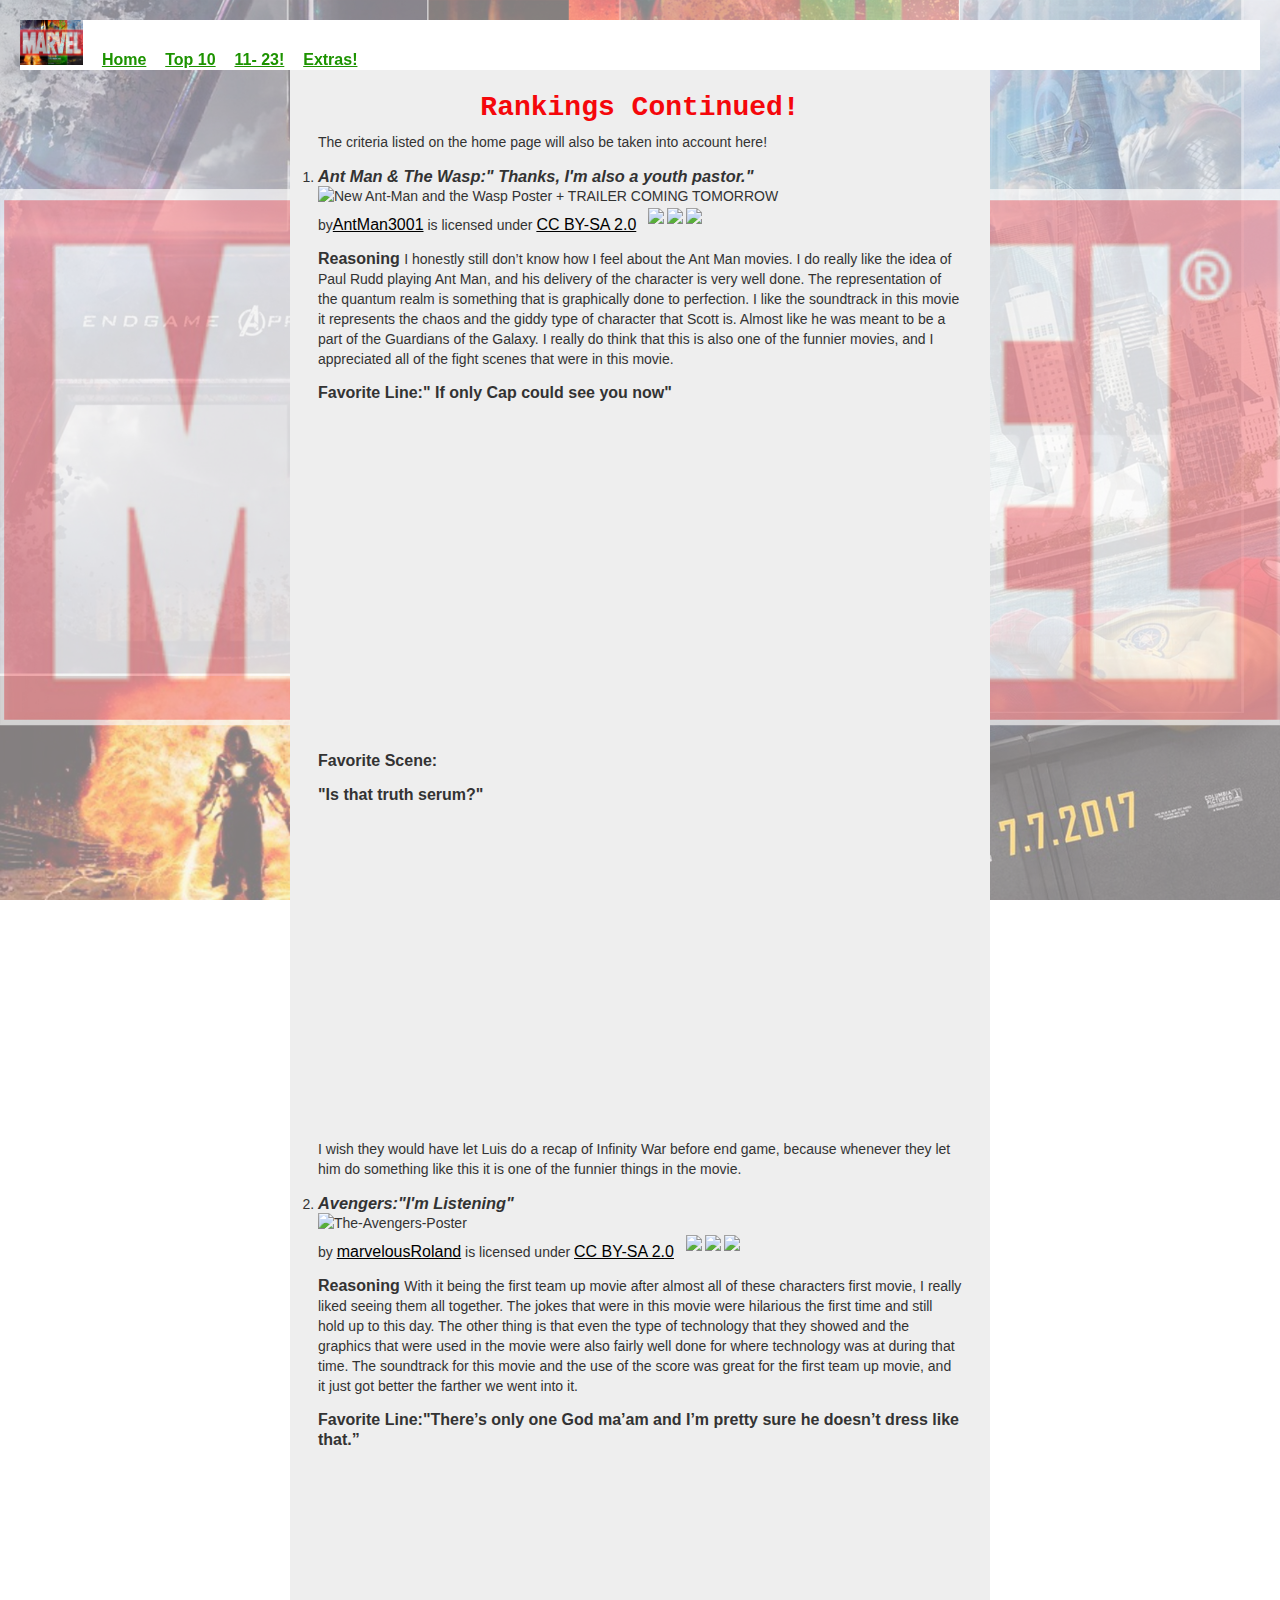
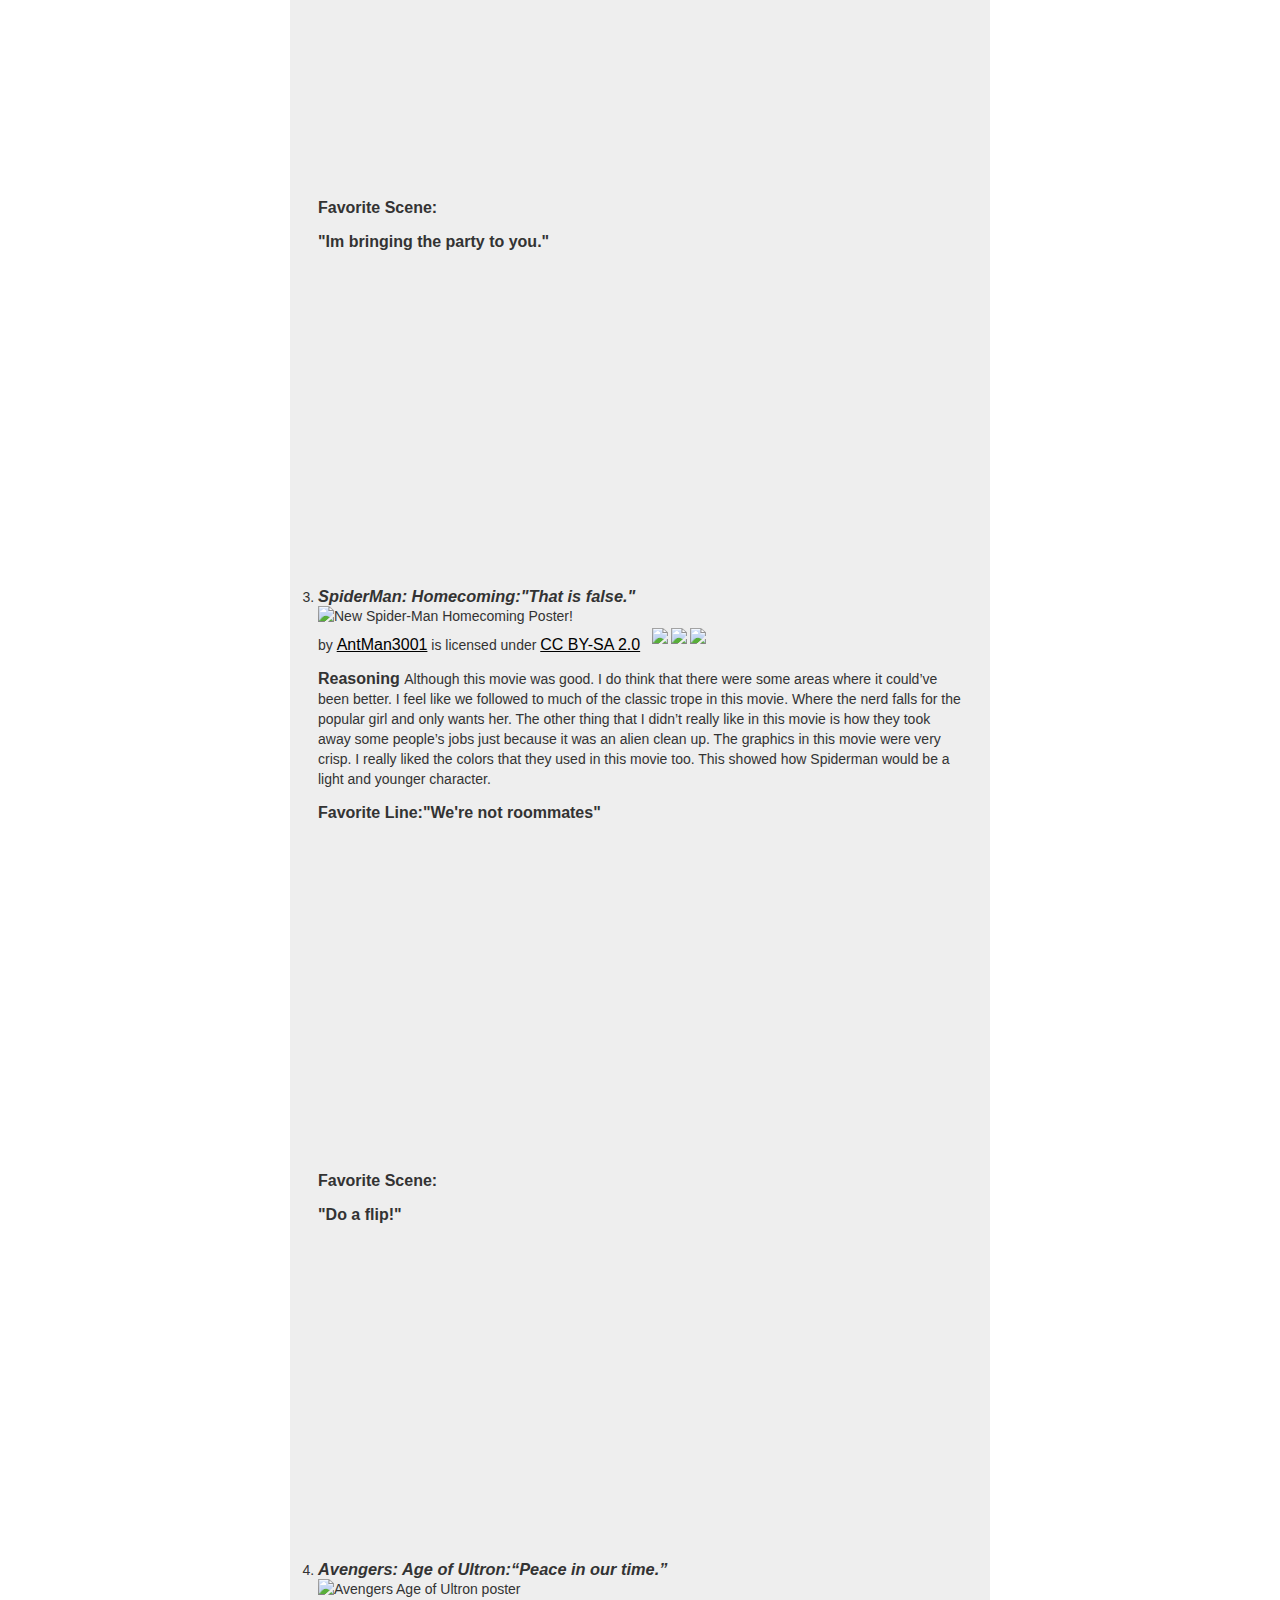
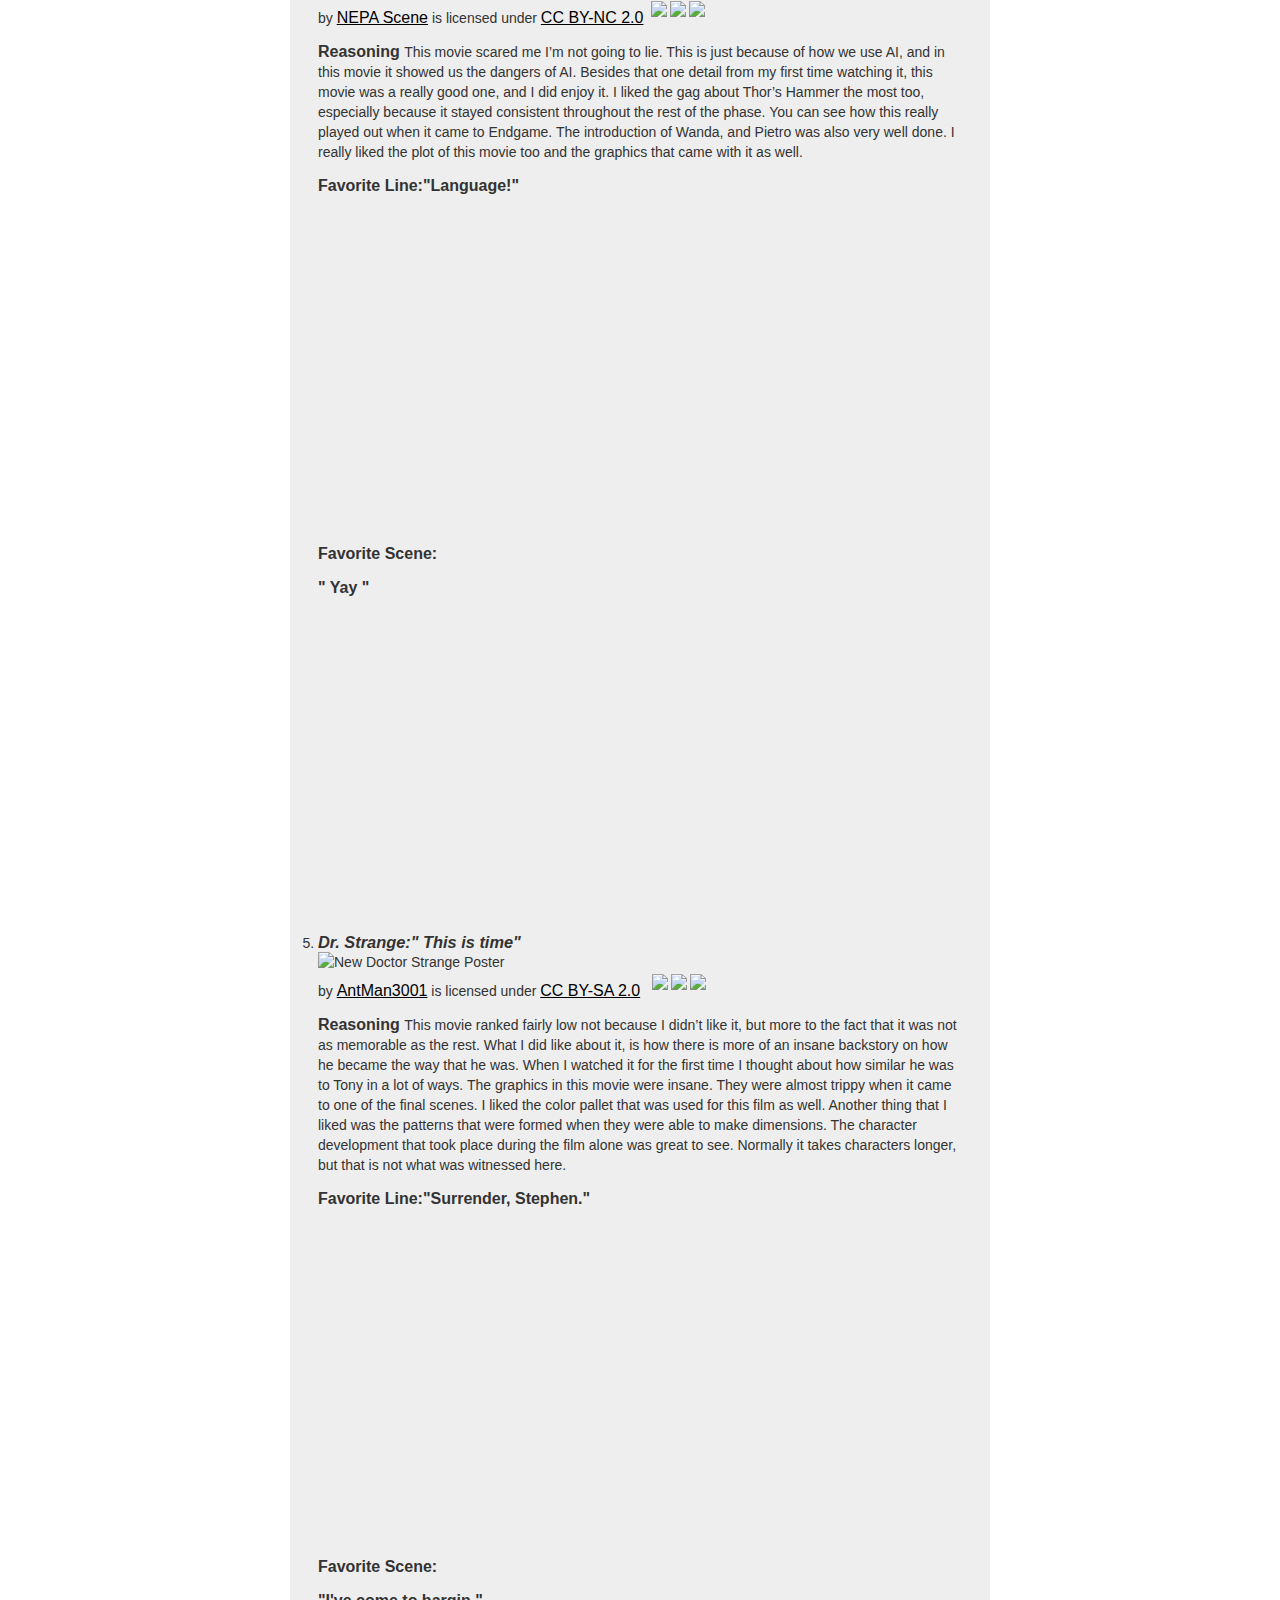
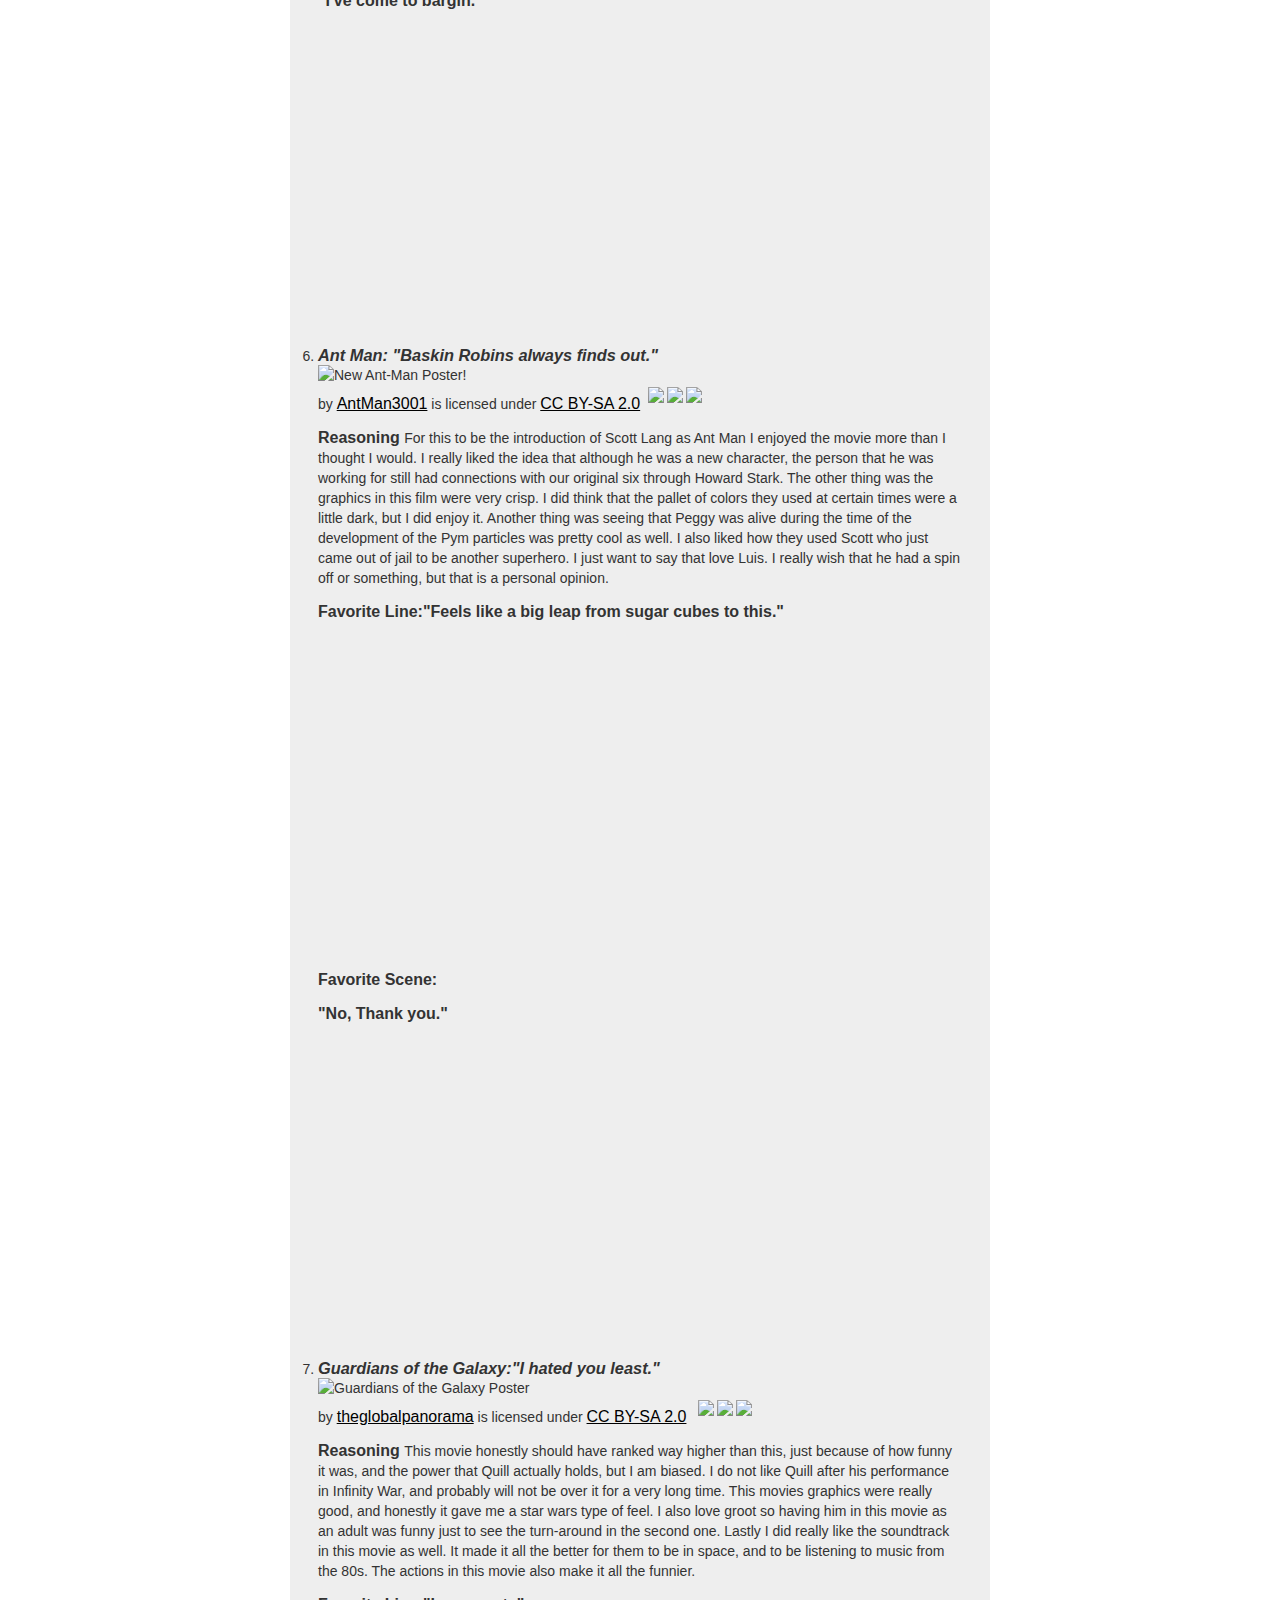
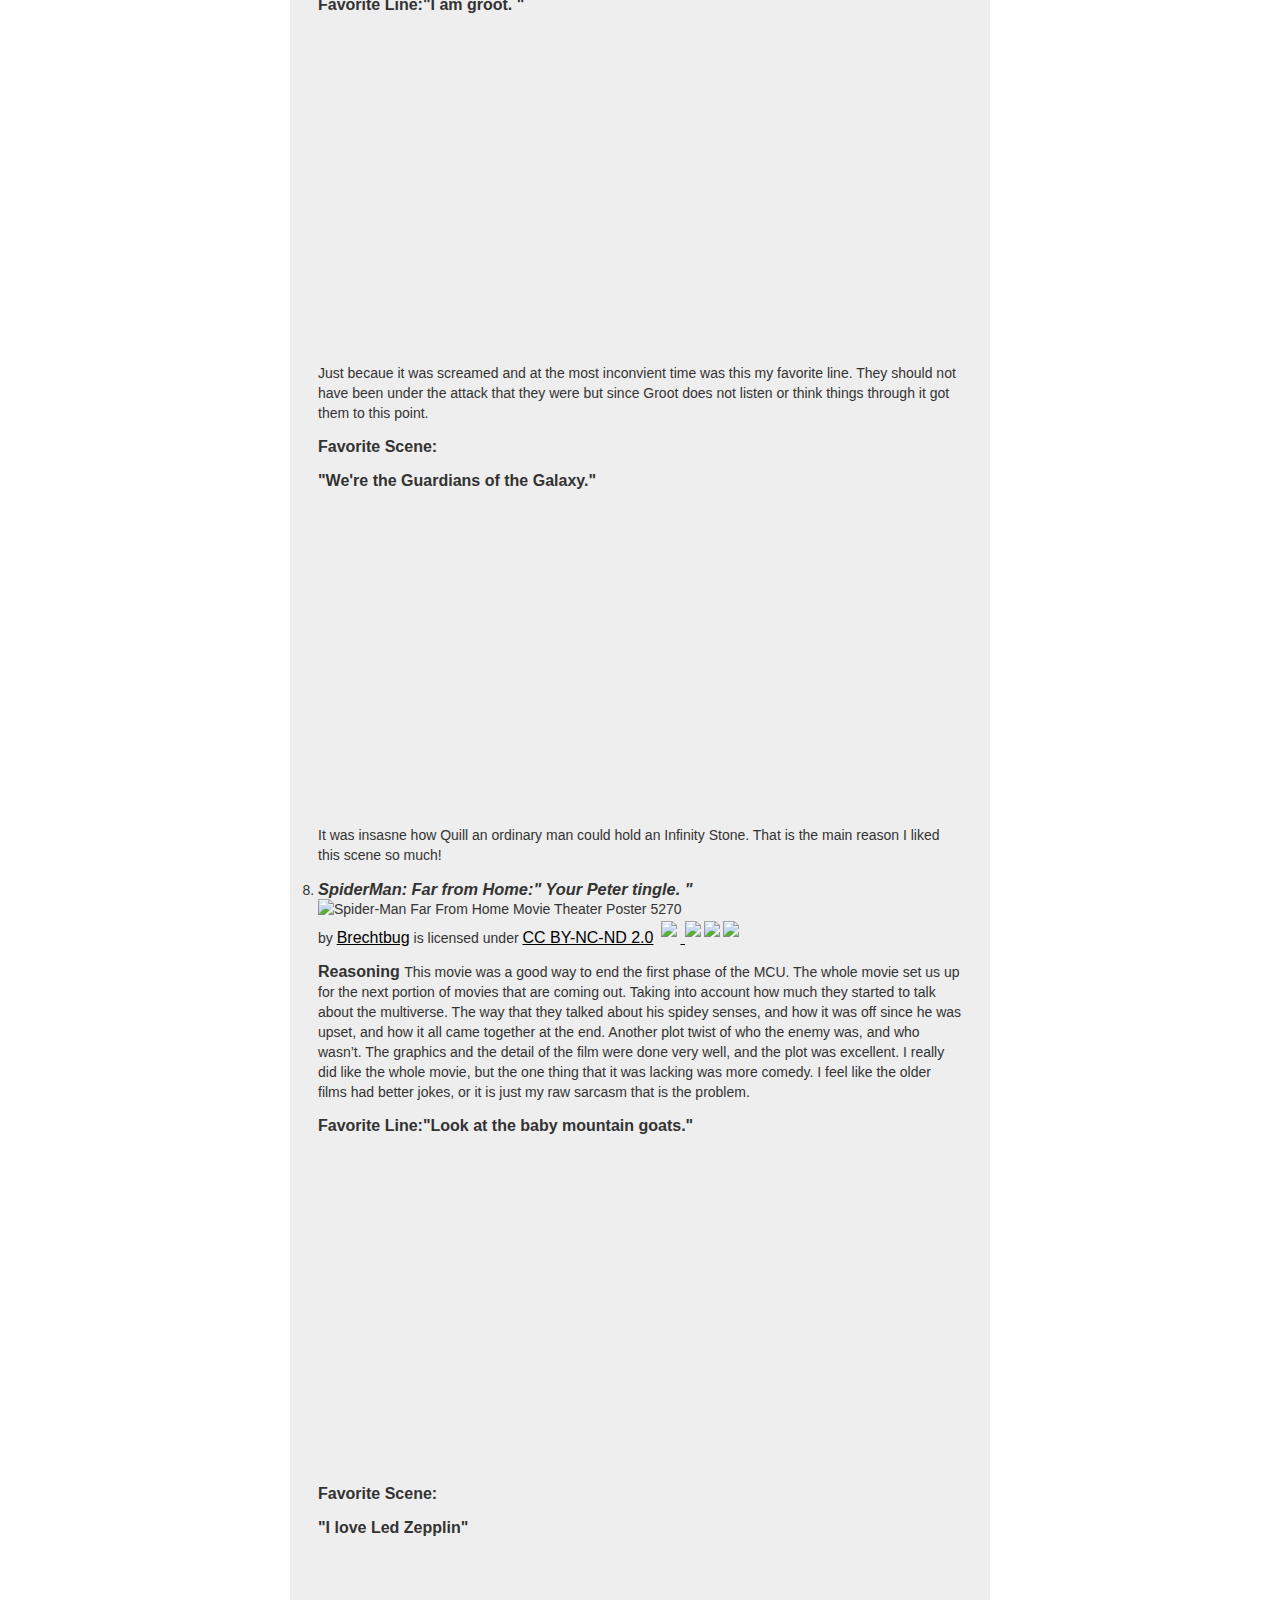
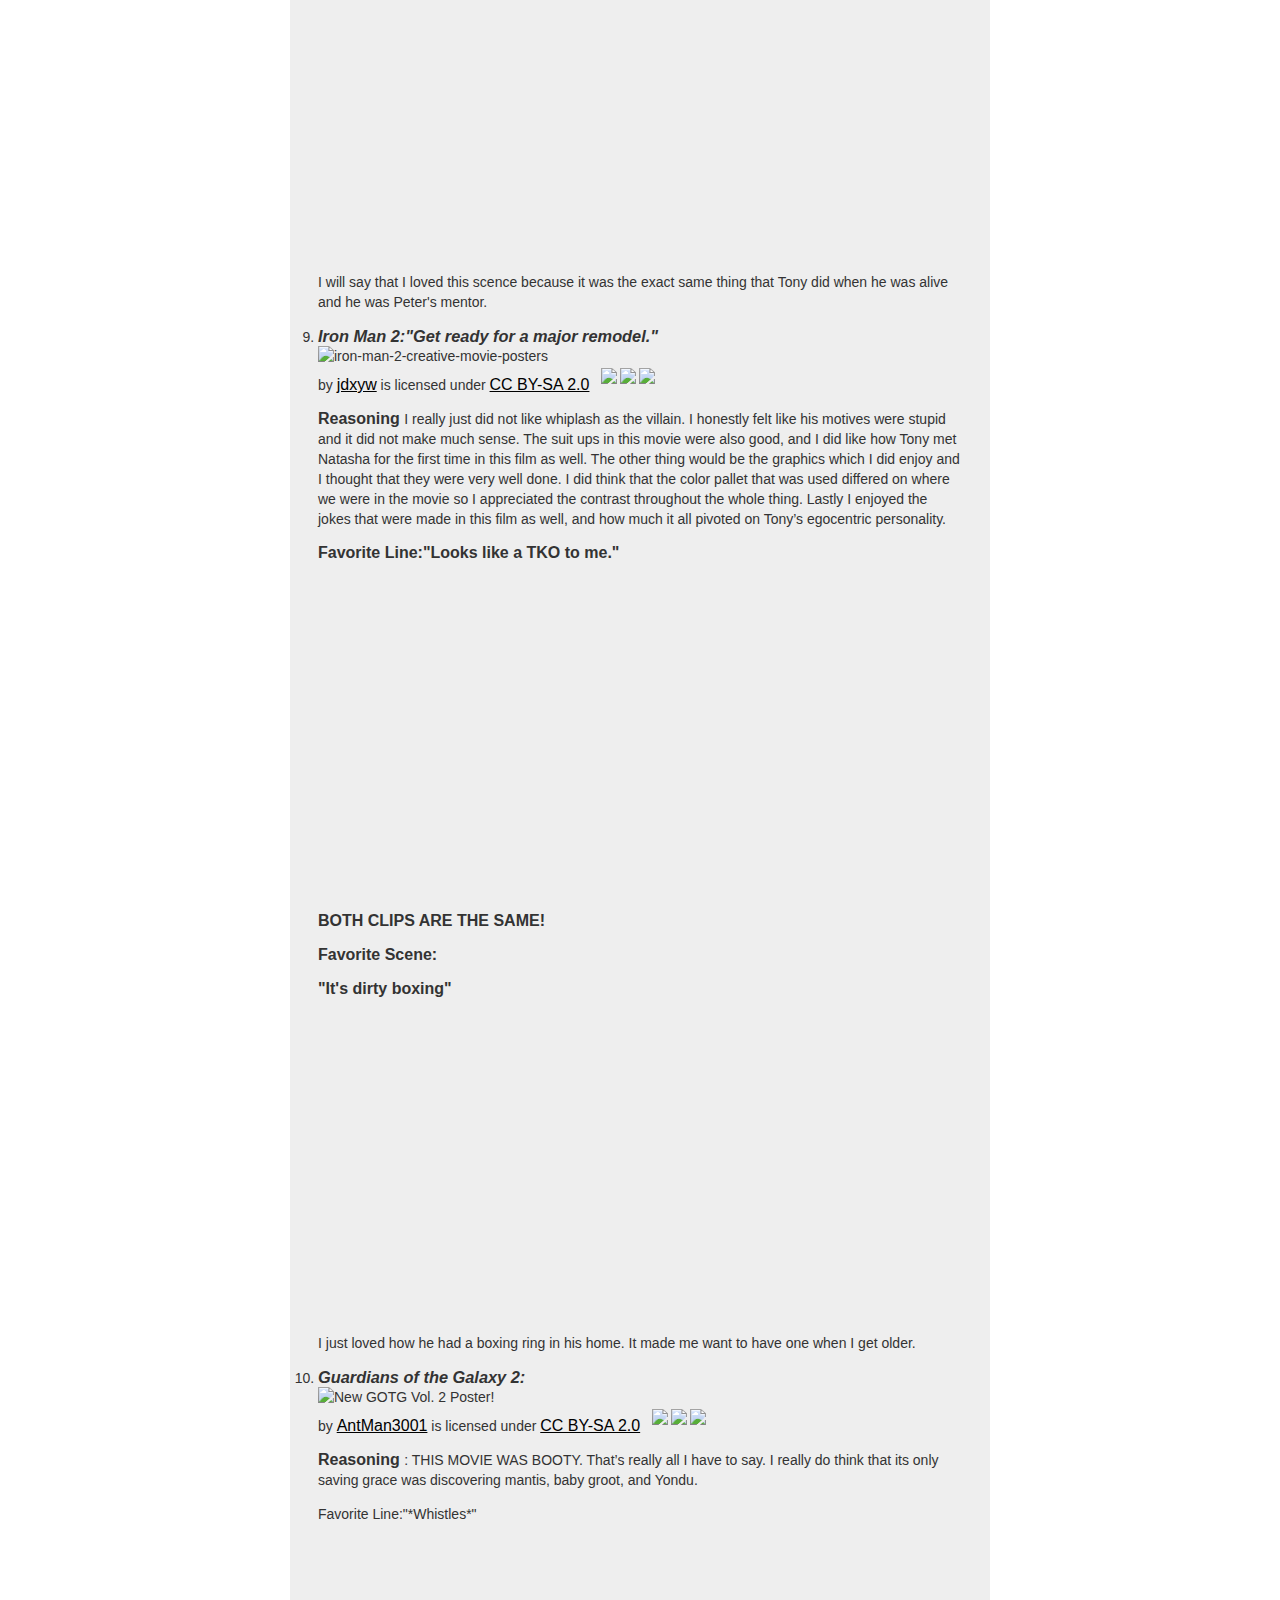
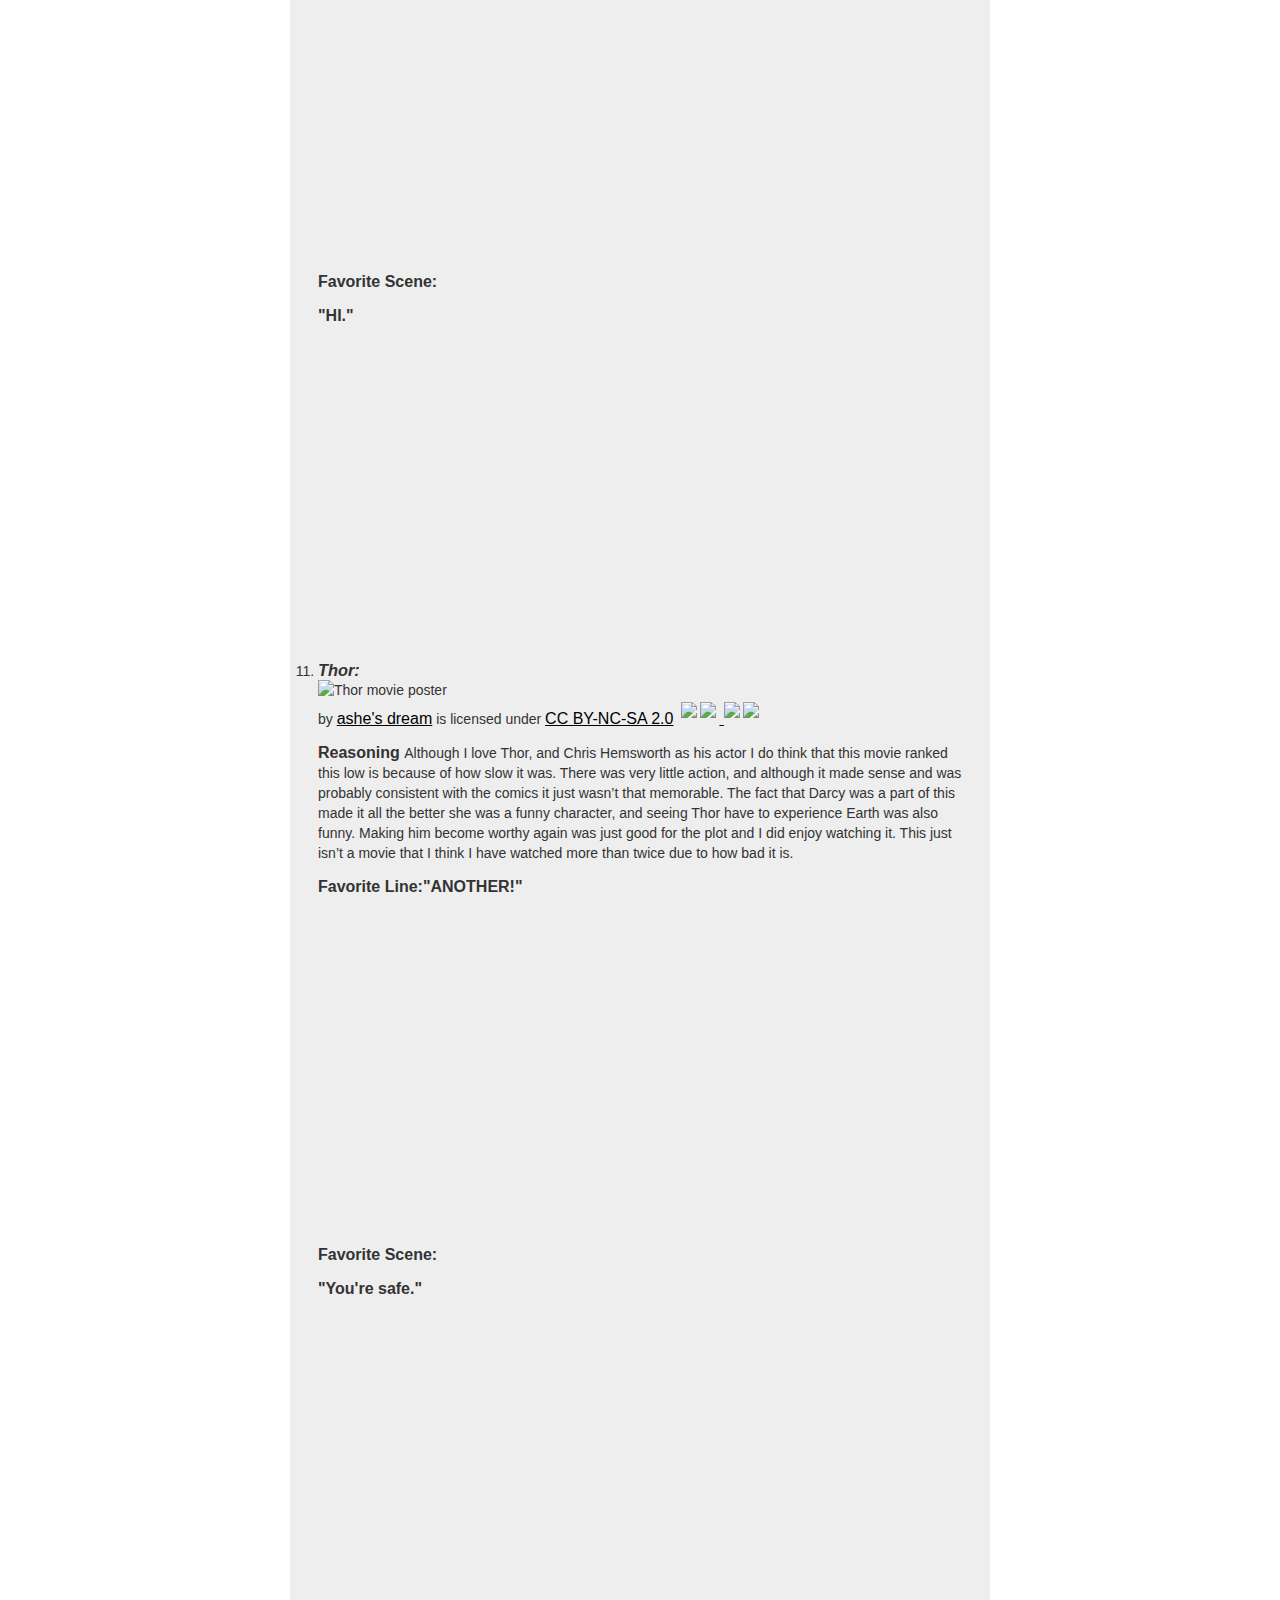
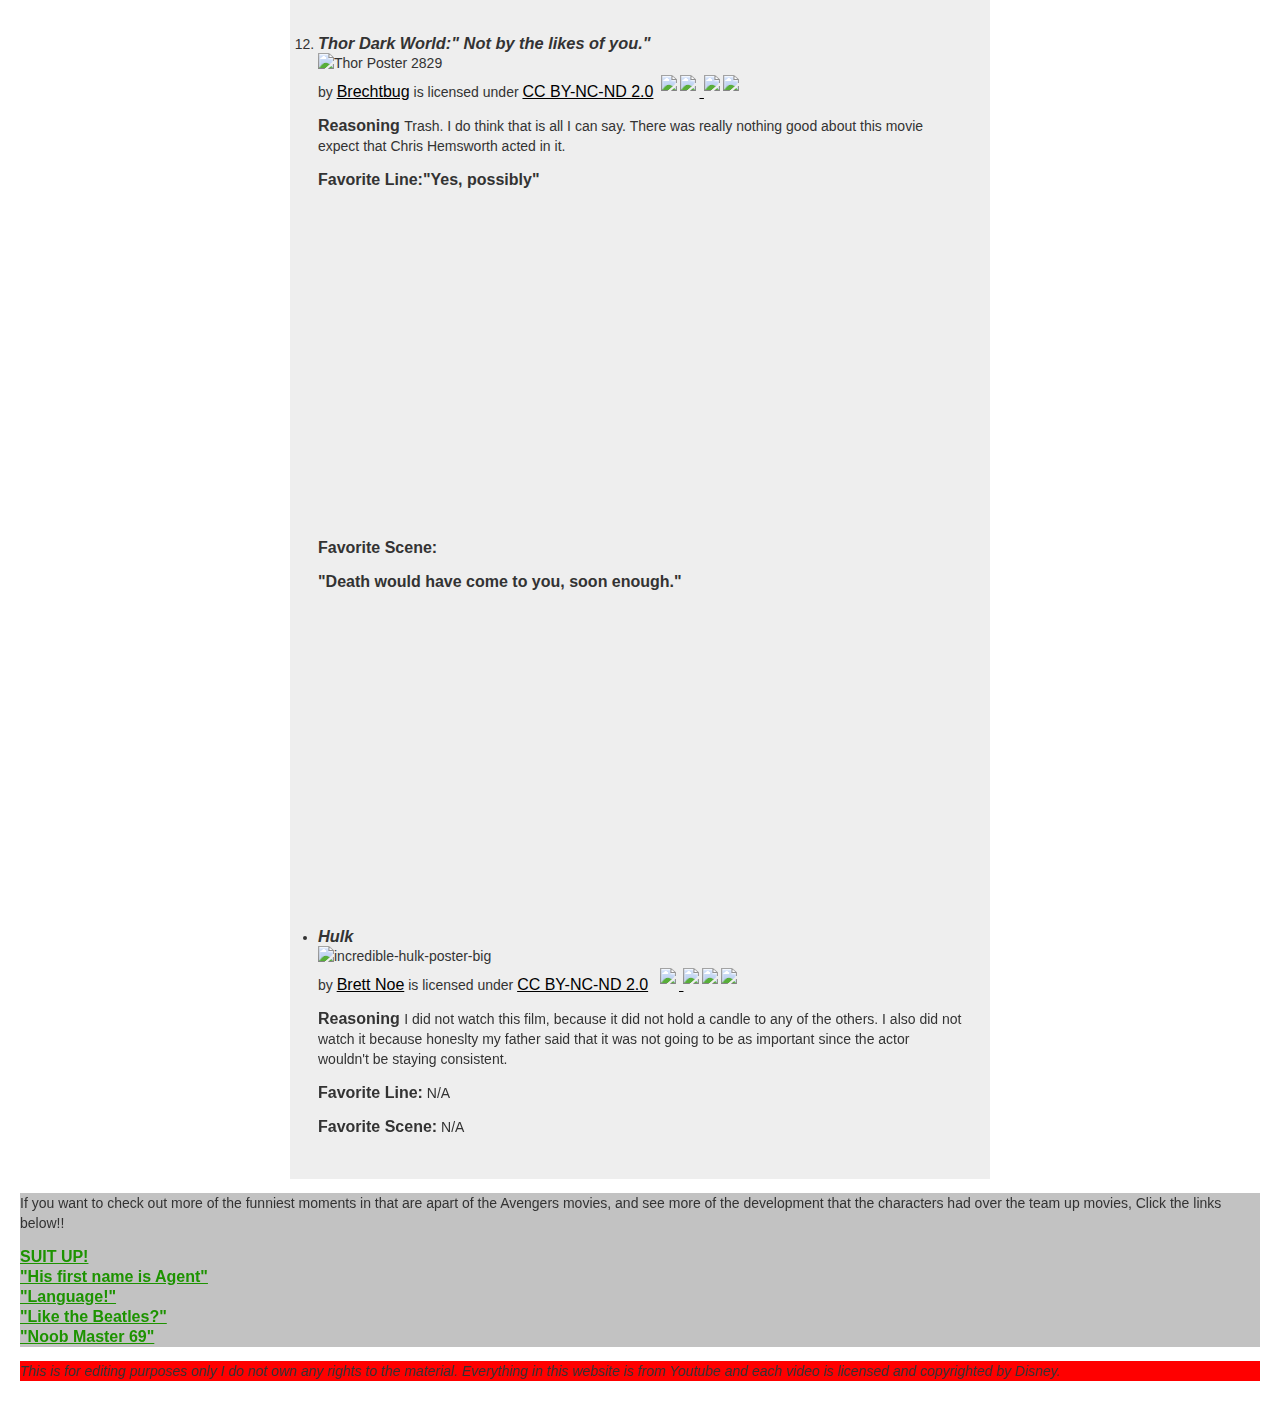
==== MCURanked.html @ 91efad38 "updated files" ====
<!DOCTYPE html>

    <html>
    <head>
      <title>
          MCU Phase 1 Ranked
      </title>
        <link rel='stylesheet' href='mcu.css'/>
    </head>
      <body>
        <header>
          <nav>
            <img src="Website Background_.jpg">
            <li><a href="MCUp1.html#home">Home</a></li>
            <li><a href="#MCUp1.htmltop10">Top 10</a></li>
            <li><a href="MCURanked.html#11-23">11- 23!</a></li>
            <li><a href="MCURanked.html#extralinks">Extras!</a></li>
          </nav>
        </header>
        <main>
          <div class ='page-container'>

          <section id="11-23">
            <div class="section-inner">


        <h1> Rankings Continued! </h1>
        <p>
          The criteria listed on the home page will also be taken into account here!
        </p>
        <ol>
          <li> <h3> Ant Man & The Wasp:" Thanks, I'm also a youth pastor." </h3>

          <div class="citation">
          <a href="https://www.flickr.com/photos/92461652@N07/41089704454"></a><span>
            <img style="display: block;" src="https://live.staticflickr.com/904/41089704454_d824d8309c_b.jpg" alt="New Ant-Man and the Wasp Poster + TRAILER COMING TOMORROW"> by<a href="https://www.flickr.com/photos/92461652@N07">AntMan3001</a></span> is licensed under <a href="https://creativecommons.org/licenses/by-sa/2.0/?ref=ccsearch&atype=html" style="margin-right: 5px;">CC BY-SA 2.0</a>
            <a href="https://creativecommons.org/licenses/by-sa/2.0/?ref=ccsearch&atype=html" target="_blank" rel="noopener noreferrer" style="display: inline-block;white-space: none;margin-top: 2px;margin-left: 3px;height: 22px !important;">
            <img style="height: inherit;margin-right: 3px;display: inline-block;" src="https://search.creativecommons.org/static/img/cc_icon.svg?image_id=e8fdea52-7248-495c-ab8f-725a3225efa6" /><img style="height: inherit;margin-right: 3px;display: inline-block;" src="https://search.creativecommons.org/static/img/cc-by_icon.svg" /><img style="height: inherit;margin-right: 3px;display: inline-block;" src="https://search.creativecommons.org/static/img/cc-sa_icon.svg" /></a></p>
          </div>

            <strong> Reasoning </strong>I honestly still don’t know how I feel about the Ant Man movies. I do really like the idea of Paul Rudd playing Ant Man, and his delivery of the character is very well done. The representation of the quantum realm is something that is graphically done to perfection. I like the soundtrack in this movie it represents the chaos and the giddy type of character that Scott is. Almost like he was meant to be a part of the Guardians of the Galaxy. I really do think that this is also one of the funnier movies, and I appreciated all of the fight scenes that were in this movie.

            <p>
              <!---<div class="spoiler">
              <p class="spoiler-content">--->
              <strong> Favorite Line:" If only Cap could see you now" </strong> <br/>
                <!---<a href="hide" class="hide btn" id="hide">Show Spolier</a>
                <a href="show" class="show btn" id="show">Hide Spolier</a> tried to add button
                would not hide the video with it--->
              <div class="iframe-container">
               <iframe width="560" height="315" src="https://www.youtube.com/embed/WutaC4Hbv_U" title="YouTube video player" frameborder="0" allow="accelerometer; autoplay; clipboard-write; encrypted-media; gyroscope; picture-in-picture" allowfullscreen></iframe>
             </div>
           <!---</div>
         </p> end to the commented code above--->
            </p>

            <p>
              <strong> Favorite Scene:</strong>  <h5>"Is that truth serum?"</h5>
              <div class="iframe-container">
              <iframe width="560" height="315" src="https://www.youtube.com/embed/HphZucD_cuM" title="YouTube video player" frameborder="0" allow="accelerometer; autoplay; clipboard-write; encrypted-media; gyroscope; picture-in-picture" allowfullscreen></iframe>

              <p> I wish they would have let Luis do a recap of Infinity War before end game, because whenever they let him do something like this it is one of the funnier things in the movie.</p>

            </p>

          </li>

          <!--- end of AM&W --->

          <li><h3>Avengers:"I'm Listening"</h3>

            <div class="citation">
          <a href="https://www.flickr.com/photos/59678507@N02/7122764951"></a><span>
            <img style="display: block;" src="https://live.staticflickr.com/7132/7122764951_a1e3078ff1_b.jpg" alt="The-Avengers-Poster"> by <a href="https://www.flickr.com/photos/59678507@N02">marvelousRoland</a></span> is licensed under
            <a href="https://creativecommons.org/licenses/by-sa/2.0/?ref=ccsearch&atype=html" style="margin-right: 5px;">CC BY-SA 2.0</a>
            <a href="https://creativecommons.org/licenses/by-sa/2.0/?ref=ccsearch&atype=html" target="_blank" rel="noopener noreferrer" style="display: inline-block;white-space: none;margin-top: 2px;margin-left: 3px;height: 22px !important;">
            <img style="height: inherit;margin-right: 3px;display: inline-block;" src="https://search.creativecommons.org/static/img/cc_icon.svg?image_id=04d25f71-54d1-4384-ac0f-171171540845" /><img style="height: inherit;margin-right: 3px;display: inline-block;" src="https://search.creativecommons.org/static/img/cc-by_icon.svg" /><img style="height: inherit;margin-right: 3px;display: inline-block;" src="https://search.creativecommons.org/static/img/cc-sa_icon.svg" /></a></p>
          </div>

            <strong> Reasoning </strong>With it being the first team up movie after almost all of these characters first movie, I really liked seeing them all together. The jokes that were in this movie were hilarious the first time and still hold  up to this day. The other thing is that even the type of technology that they showed and the graphics that were used in the movie were also fairly well done for where technology was at during that time. The soundtrack for this movie and the use of the score was great for the first team up movie, and it just got better the farther we went into it.

            <p>
              <strong> Favorite Line:"There’s only one God ma’am and I’m pretty sure he doesn’t dress like that.”</strong> <br/>
               <div class="iframe-container">
                 <iframe width="560" height="315" src="https://www.youtube.com/embed/GSnHM3rn1jc" title="YouTube video player" frameborder="0" allow="accelerometer; autoplay; clipboard-write; encrypted-media; gyroscope; picture-in-picture" allowfullscreen></iframe>
               </div>

            </p>

            <p>
              <strong> Favorite Scene:</strong><h5>"Im bringing the party to you."</h5>
               <div class="iframe-container">
                 <iframe width="560" height="315" src="https://www.youtube.com/embed/l-YXnfFym7c" title="YouTube video player" frameborder="0" allow="accelerometer; autoplay; clipboard-write; encrypted-media; gyroscope; picture-in-picture" allowfullscreen></iframe>
               </div>

            </p>
          </li>
          <!--- end of avengers --->

          <li> <h3>SpiderMan: Homecoming:"That is false."</h3>

            <div class="citation">
            <a href="https://www.flickr.com/photos/92461652@N07/33247556200"></a><span><img style="display: block;" src="https://live.staticflickr.com/3727/33247556200_130fa0408c_b.jpg" alt="New Spider-Man Homecoming Poster!"> by <a href="https://www.flickr.com/photos/92461652@N07">AntMan3001</a>
            </span> is licensed under <a href="https://creativecommons.org/licenses/by-sa/2.0/?ref=ccsearch&atype=html" style="margin-right: 5px;">CC BY-SA 2.0</a>
            <a href="https://creativecommons.org/licenses/by-sa/2.0/?ref=ccsearch&atype=html" target="_blank" rel="noopener noreferrer" style="display: inline-block;white-space: none;margin-top: 2px;margin-left: 3px;height: 22px !important;">
            <img style="height: inherit;margin-right: 3px;display: inline-block;" src="https://search.creativecommons.org/static/img/cc_icon.svg?image_id=cd2afa66-94f4-4859-b810-0201636bec38" /><img style="height: inherit;margin-right: 3px;display: inline-block;" src="https://search.creativecommons.org/static/img/cc-by_icon.svg" /><img style="height: inherit;margin-right: 3px;display: inline-block;" src="https://search.creativecommons.org/static/img/cc-sa_icon.svg" /></a></p>

            <strong> Reasoning </strong>Although this movie was good. I do think that there were some areas where it could’ve been better. I feel like we followed to much of the classic trope in this movie. Where the nerd falls for the popular girl and only wants her. The other thing that I didn’t really like in this movie is how they took away some people’s jobs just because it was an alien clean up. The graphics in this movie were very crisp. I really liked the colors that they used in this movie too. This showed how Spiderman would be a light and younger character.

            <p>
              <strong> Favorite Line:"We're not roommates"</strong> <br/>
               <h4>
                  <div class="iframe-container">
                    <iframe width="560" height="315" src="https://www.youtube.com/embed/nh6eyi449Jo" title="YouTube video player" frameborder="0" allow="accelerometer; autoplay; clipboard-write; encrypted-media; gyroscope; picture-in-picture" allowfullscreen></iframe>
                  </div>
            </p>

            <p>
              <strong> Favorite Scene:</strong><h5>"Do a flip!"</h5>
                <div class="iframe-container">
            <iframe width="560" height="315" src="https://www.youtube.com/embed/r8-BFx3xFJ4" title="YouTube video player" frameborder="0" allow="accelerometer; autoplay; clipboard-write; encrypted-media; gyroscope; picture-in-picture" allowfullscreen></iframe>
          </div>

            </p>
          </li>
          <!--- end of homecoming --->

          <li> <h3>Avengers: Age of Ultron:“Peace in our time.”</h3>
          <div class="citation">
            <a href="https://www.flickr.com/photos/83741261@N04/17128737867"></a><span>  <img style="display: block;" src="https://live.staticflickr.com/7777/17128737867_79700a0e5a_b.jpg" alt="Avengers Age of Ultron poster"> by <a href="https://www.flickr.com/photos/83741261@N04">NEPA Scene</a></span> is licensed under
            <a href="https://creativecommons.org/licenses/by-nc/2.0/?ref=ccsearch&atype=html" style="margin-right: 5px;">CC BY-NC 2.0</a><a href="https://creativecommons.org/licenses/by-nc/2.0/?ref=ccsearch&atype=html" target="_blank" rel="noopener noreferrer" style="display: inline-block;white-space: none;margin-top: 2px;margin-left: 3px;height: 22px !important;">
            <img style="height: inherit;margin-right: 3px;display: inline-block;" src="https://search.creativecommons.org/static/img/cc_icon.svg?image_id=8095ba9f-efad-4328-9a35-37c077bb0a7e" /><img style="height: inherit;margin-right: 3px;display: inline-block;" src="https://search.creativecommons.org/static/img/cc-by_icon.svg" /><img style="height: inherit;margin-right: 3px;display: inline-block;" src="https://search.creativecommons.org/static/img/cc-nc_icon.svg" /></a></p>
          </div>

            <strong> Reasoning </strong>This movie scared me I’m not going to lie. This is just because of how we use AI, and in this movie it showed us the dangers of AI. Besides that one detail from my first time watching it, this movie was a really good one, and I did enjoy it. I liked the gag about Thor’s Hammer the most too, especially because it stayed consistent throughout the rest of the phase. You can see how this really played out when it came to Endgame. The introduction of Wanda, and Pietro was also very well done. I really liked the plot of this movie too and the graphics that came with it as well.

            <p>
              <strong> Favorite Line:"Language!"</strong> <br/>
                <div class="iframe-container">
                  <iframe width="560" height="315" src="https://www.youtube.com/embed/L_Sna4FdKsY" title="YouTube video player" frameborder="0" allow="accelerometer; autoplay; clipboard-write; encrypted-media; gyroscope; picture-in-picture" allowfullscreen></iframe>
                </div>
            </p>

            <p>
              <strong> Favorite Scene:</strong><h5>" Yay "</h5>
             <div class="iframe-container">
               <iframe width="560" height="315" src="https://www.youtube.com/embed/1ambdcB9ZUY" title="YouTube video player" frameborder="0" allow="accelerometer; autoplay; clipboard-write; encrypted-media; gyroscope; picture-in-picture" allowfullscreen></iframe>
             </div>
            </p>

          </li>
          <!--- end of ultron--->

          <li><h3>Dr. Strange:" This is time"</h3>

              <div class="citation">
          <a href="https://www.flickr.com/photos/92461652@N07/28470777786"></a>
          <img style="display: block;" src="https://live.staticflickr.com/8602/28470777786_396551ef3e_b.jpg" alt="New Doctor Strange Poster"><span> by <a href="https://www.flickr.com/photos/92461652@N07">AntMan3001</a></span> is licensed under <a href="https://creativecommons.org/licenses/by-sa/2.0/?ref=ccsearch&atype=html" style="margin-right: 5px;">CC BY-SA 2.0</a>
          <a href="https://creativecommons.org/licenses/by-sa/2.0/?ref=ccsearch&atype=html" target="_blank" rel="noopener noreferrer" style="display: inline-block;white-space: none;margin-top: 2px;margin-left: 3px;height: 22px !important;">
          <img style="height: inherit;margin-right: 3px;display: inline-block;" src="https://search.creativecommons.org/static/img/cc_icon.svg?image_id=6bcb6c2f-b159-451e-aa4f-0ea0f58492ff" /><img style="height: inherit;margin-right: 3px;display: inline-block;" src="https://search.creativecommons.org/static/img/cc-by_icon.svg" /><img style="height: inherit;margin-right: 3px;display: inline-block;" src="https://search.creativecommons.org/static/img/cc-sa_icon.svg" /></a></p>
        </div>

            <strong> Reasoning </strong>This movie ranked fairly low not because I didn’t like it, but more to the fact that it was not as memorable as the rest. What I did like about it, is how there is more of an insane backstory on how he became the way that he was. When I watched it for the first time I thought about how similar he was to Tony in a lot of ways. The graphics in this movie were insane. They were almost trippy when it came to one of the final scenes. I liked the color pallet that was used for this film as well. Another thing that I liked was the patterns that were formed when they were able to make dimensions.  The character development that took place during the film alone was great to see. Normally it takes characters longer, but that is not what was witnessed here.

            <p>
              <strong> Favorite Line:"Surrender, Stephen."</strong> <br/>
                 <div class="iframe-container">
                   <iframe width="560" height="315" src="https://www.youtube.com/embed/49pIVYbWJ_E" title="YouTube video player" frameborder="0" allow="accelerometer; autoplay; clipboard-write; encrypted-media; gyroscope; picture-in-picture" allowfullscreen></iframe>
                 </div>
            </p>

            <p>
              <strong> Favorite Scene:</strong><h5>"I've come to bargin."</h5>
                 <div class="iframe-container">
                   <iframe width="560" height="315" src="https://www.youtube.com/embed/tZyUxqBvMBE" title="YouTube video player" frameborder="0" allow="accelerometer; autoplay; clipboard-write; encrypted-media; gyroscope; picture-in-picture" allowfullscreen></iframe>
                 </div>
            </p>

          </li>
          <!--- end of Dr.strange --->

          <li> <h3>Ant Man: "Baskin Robins always finds out."</h3>

            <div class="citation">
            <a href="https://www.flickr.com/photos/92461652@N07/17390148801"></a><span><img style="display: block;" src="https://live.staticflickr.com/7700/17390148801_162699b60b_b.jpg" alt="New Ant-Man Poster!"> by <a href="https://www.flickr.com/photos/92461652@N07">AntMan3001</a>
            </span> is licensed under <a href="https://creativecommons.org/licenses/by-sa/2.0/?ref=ccsearch&atype=html" style="margin-right: 5px;">CC BY-SA 2.0</a><a href="https://creativecommons.org/licenses/by-sa/2.0/?ref=ccsearch&atype=html" target="_blank" rel="noopener noreferrer" style="display: inline-block;white-space: none;margin-top: 2px;margin-left: 3px;height: 22px !important;">
            <img style="height: inherit;margin-right: 3px;display: inline-block;" src="https://search.creativecommons.org/static/img/cc_icon.svg?image_id=e3ac7aa8-b17c-4a2e-84c1-8b0f0a6d43a7" /><img style="height: inherit;margin-right: 3px;display: inline-block;" src="https://search.creativecommons.org/static/img/cc-by_icon.svg" /><img style="height: inherit;margin-right: 3px;display: inline-block;" src="https://search.creativecommons.org/static/img/cc-sa_icon.svg" /></a></p>
          </div>

            <strong> Reasoning </strong>For this to be the introduction of Scott Lang as Ant Man I enjoyed the movie more than I thought I would. I really liked the idea that although he was a new character, the person that he was working for still had connections with our original six through Howard Stark. The other thing was the graphics in this film were very crisp. I did think that the pallet of colors they used at certain times were a little dark, but I did enjoy it. Another thing was seeing that Peggy was alive during the time of the development of the Pym particles was pretty cool as well. I also liked how they used Scott who just came out of jail to be another superhero. I just want to say that love Luis. I really wish that he had a spin off or something, but that is a personal opinion.

            <p>
              <strong> Favorite Line:"Feels like a big leap from sugar cubes to this."</strong> <br/>
                 <div class="iframe-container">
                   <iframe width="560" height="315" src="https://www.youtube.com/embed/OFqRej80iIY" title="YouTube video player" frameborder="0" allow="accelerometer; autoplay; clipboard-write; encrypted-media; gyroscope; picture-in-picture" allowfullscreen></iframe>
                 </div>
            </p>

            <p>
              <strong> Favorite Scene:</strong><h5>"No, Thank you."</h5>
                 <div class="iframe-container">
                   <iframe width="560" height="315" src="https://www.youtube.com/embed/W86hhvgAPNQ" title="YouTube video player" frameborder="0" allow="accelerometer; autoplay; clipboard-write; encrypted-media; gyroscope; picture-in-picture" allowfullscreen></iframe>
                 </div>

            </p>


          </li>
          <!--- end of ant man --->

          <li> <h3>Guardians of the Galaxy:"I hated you least."</h3>

              <div class="citation">
          <a href="https://www.flickr.com/photos/121483302@N02/14189821737"></a><span>  <img style="display: block;" src="https://live.staticflickr.com/5511/14189821737_3b084bdd06_m.jpg" alt="Guardians of the Galaxy Poster"> by <a href="https://www.flickr.com/photos/121483302@N02">theglobalpanorama</a></span> is licensed under <a href="https://creativecommons.org/licenses/by-sa/2.0/?ref=ccsearch&atype=html" style="margin-right: 5px;">CC BY-SA 2.0</a>
          <a href="https://creativecommons.org/licenses/by-sa/2.0/?ref=ccsearch&atype=html" target="_blank" rel="noopener noreferrer" style="display: inline-block;white-space: none;margin-top: 2px;margin-left: 3px;height: 22px !important;">
          <img style="height: inherit;margin-right: 3px;display: inline-block;" src="https://search.creativecommons.org/static/img/cc_icon.svg?image_id=f1621b2e-3f74-4505-9b3b-653d3519a978" /><img style="height: inherit;margin-right: 3px;display: inline-block;" src="https://search.creativecommons.org/static/img/cc-by_icon.svg" /><img style="height: inherit;margin-right: 3px;display: inline-block;" src="https://search.creativecommons.org/static/img/cc-sa_icon.svg" /></a></p>
        </div>

            <strong> Reasoning </strong>This movie honestly should have ranked way higher than this, just because of how funny it was, and the power that Quill actually holds, but I am biased. I do not like Quill after his performance in Infinity War, and probably will not be over it for a very long time. This movies graphics were really good, and honestly it gave me a star wars type of feel. I also love groot so having him in this movie as an adult was funny just to see the turn-around in the second one. Lastly I did really like the soundtrack in this movie as well. It made it all the better for them to be in space, and to be listening to music from the 80s. The actions in this movie also make it all the funnier.

            <p>
              <strong> Favorite Line:"I am groot. "</strong> <br/>
               <div class="iframe-container">
                 <iframe width="560" height="315" src="https://www.youtube.com/embed/a684Brf2e8Q" title="YouTube video player" frameborder="0" allow="accelerometer; autoplay; clipboard-write; encrypted-media; gyroscope; picture-in-picture" allowfullscreen></iframe>
               </div>
            </p>
            <p> Just becaue it was screamed and at the most inconvient time was this my favorite line. They should not have been under the attack that they were but since Groot does not listen or think things through it got them to this point.</p>

            <p>
              <strong> Favorite Scene:</strong><h5>"We're the Guardians of the Galaxy."</h5>
              <div class="iframe-container">
                <iframe width="560" height="315" src="https://www.youtube.com/embed/s55WNc1GfI8" title="YouTube video player" frameborder="0" allow="accelerometer; autoplay; clipboard-write; encrypted-media; gyroscope; picture-in-picture" allowfullscreen></iframe>
              </div>
              <p> It was insasne how Quill an ordinary man could hold an Infinity Stone. That is the main reason I liked this scene so much!</p>

            </p>

          </li>
          <!--- end of guardians--->

          <li> <h3>SpiderMan: Far from Home:" Your Peter tingle. "</h3>

            <div class="citation">
          <a href="https://www.flickr.com/photos/93779577@N00/48278005552"></a><span><img style="display: block;" src="https://live.staticflickr.com/65535/48278005552_454bbf203f_b.jpg" alt="Spider-Man Far From Home Movie Theater Poster 5270"> by <a href="https://www.flickr.com/photos/93779577@N00">Brechtbug</a></span> is licensed under
          <a href="https://creativecommons.org/licenses/by-nc-nd/2.0/?ref=ccsearch&atype=html" style="margin-right: 5px;">CC BY-NC-ND 2.0</a><a href="https://creativecommons.org/licenses/by-nc-nd/2.0/?ref=ccsearch&atype=html" target="_blank" rel="noopener noreferrer" style="display: inline-block;white-space: none;margin-top: 2px;margin-left: 3px;height: 22px !important;">
          <img style="height: inherit;margin-right: 3px;display: inline-block;" src="https://search.creativecommons.org/static/img/cc_icon.svg?image_id=98cd22d1-b733-47ec-82f5-d529133c0ccf" />
          <img style="height: inherit;margin-right: 3px;display: inline-block;" src="https://search.creativecommons.org/static/img/cc-by_icon.svg" /><img style="height: inherit;margin-right: 3px;display: inline-block;" src="https://search.creativecommons.org/static/img/cc-nc_icon.svg" /><img style="height: inherit;margin-right: 3px;display: inline-block;" src="https://search.creativecommons.org/static/img/cc-nd_icon.svg" /></a></p>
        </div>


            <strong> Reasoning </strong>This movie was a good way to end the first phase of the MCU. The whole movie set us up for the next portion of movies that are coming out. Taking into account how much they started to talk about the multiverse. The way that they talked about his spidey senses, and how it was off since he was upset, and how it all came together at the end. Another plot twist of who the enemy was, and who wasn’t. The graphics and the detail of the film were done very well, and the plot was excellent. I really did like the whole movie, but the one thing that it was lacking was more comedy. I feel like the older films had better jokes, or it is just my raw sarcasm that is the problem.

            <p>
              <strong> Favorite Line:"Look at the baby mountain goats."</strong> <br/>
              <div class="iframe-container">
                <iframe width="560" height="315" src="https://www.youtube.com/embed/qRQu4tZF1GA" title="YouTube video player" frameborder="0" allow="accelerometer; autoplay; clipboard-write; encrypted-media; gyroscope; picture-in-picture" allowfullscreen></iframe>
              </div>

            </p>

            <p>
              <strong> Favorite Scene:</strong><h5>"I love Led Zepplin"</h5>
              <div class="iframe-container">
                <iframe width="560" height="315" src="https://www.youtube.com/embed/ko-pvluFBEc" title="YouTube video player" frameborder="0" allow="accelerometer; autoplay; clipboard-write; encrypted-media; gyroscope; picture-in-picture" allowfullscreen></iframe>
              </div>

                <p>
                  I will say that I loved this scence because it was the exact same thing that Tony did when he was alive and he was Peter's mentor. </p>
            </p>



          </li>
          <!--- end of far from home --->

          <li><h3>Iron Man 2:"Get ready for a major remodel."</h3>

            <div class="citation">
            <a href="https://www.flickr.com/photos/51755195@N02/4860507522"></a><span><img style="display: block;" src="https://live.staticflickr.com/4074/4860507522_18a778a5c5.jpg" alt="iron-man-2-creative-movie-posters"> by <a href="https://www.flickr.com/photos/51755195@N02">jdxyw</a>
            </span> is licensed under <a href="https://creativecommons.org/licenses/by-sa/2.0/?ref=ccsearch&atype=html" style="margin-right: 5px;">CC BY-SA 2.0</a>
            <a href="https://creativecommons.org/licenses/by-sa/2.0/?ref=ccsearch&atype=html" target="_blank" rel="noopener noreferrer" style="display: inline-block;white-space: none;margin-top: 2px;margin-left: 3px;height: 22px !important;">
            <img style="height: inherit;margin-right: 3px;display: inline-block;" src="https://search.creativecommons.org/static/img/cc_icon.svg?image_id=d8f7aaf7-c4e6-4fe5-821c-99a68345050f" /><img style="height: inherit;margin-right: 3px;display: inline-block;" src="https://search.creativecommons.org/static/img/cc-by_icon.svg" /><img style="height: inherit;margin-right: 3px;display: inline-block;" src="https://search.creativecommons.org/static/img/cc-sa_icon.svg" /></a></p>
          </div>

            <strong> Reasoning </strong> I really just did not like whiplash as the villain. I honestly felt like his motives were stupid and it did not make much sense. The suit ups in this movie were also good, and I did like how Tony met Natasha for the first time in this film as well. The other thing would be the graphics which I did enjoy and I thought that they were very well done. I did think that the color pallet that was used differed on where we were in the movie so I appreciated the contrast throughout the whole thing. Lastly I enjoyed the jokes that were made in this film as well, and how much it all pivoted on Tony’s egocentric personality.

            <p>
              <strong> Favorite Line:"Looks like a TKO to me."</strong> <br/>
                <div class="iframe-container">
                  <iframe width="560" height="315" src="https://www.youtube.com/embed/OT2b5KzMoC0" title="YouTube video player" frameborder="0" allow="accelerometer; autoplay; clipboard-write; encrypted-media; gyroscope; picture-in-picture" allowfullscreen></iframe>
                </div>
            </p>
            <p><strong> BOTH CLIPS ARE THE SAME!</strong></p>

            <p>
              <strong> Favorite Scene:</strong><h5>"It's dirty boxing"</h5>
               <div class="iframe-container">
              <iframe width="560" height="315" src="https://www.youtube.com/embed/OT2b5KzMoC0" title="YouTube video player" frameborder="0" allow="accelerometer; autoplay; clipboard-write; encrypted-media; gyroscope; picture-in-picture" allowfullscreen></iframe>
            </div>
              <p> I just loved how he had a boxing ring in his home. It made me want to have one when I get older.</p>

            </p>


           </li>
           <!--- end of Iron man 2 --->

          <li> <h3>Guardians of the Galaxy 2: </h3>

            <div class="citation">
            <a href="https://www.flickr.com/photos/92461652@N07/32799495100"></a><span><img style="display: block;" src="https://live.staticflickr.com/710/32799495100_a57abc61d2_b.jpg" alt="New GOTG Vol. 2 Poster!"> by <a href="https://www.flickr.com/photos/92461652@N07">AntMan3001</a></span> is licensed under <a href="https://creativecommons.org/licenses/by-sa/2.0/?ref=ccsearch&atype=html" style="margin-right: 5px;">CC BY-SA 2.0</a>
            <a href="https://creativecommons.org/licenses/by-sa/2.0/?ref=ccsearch&atype=html" target="_blank" rel="noopener noreferrer" style="display: inline-block;white-space: none;margin-top: 2px;margin-left: 3px;height: 22px !important;">
            <img style="height: inherit;margin-right: 3px;display: inline-block;" src="https://search.creativecommons.org/static/img/cc_icon.svg?image_id=94fce7bf-bd07-4d59-8961-5c6170f82dae" /><img style="height: inherit;margin-right: 3px;display: inline-block;" src="https://search.creativecommons.org/static/img/cc-by_icon.svg" /><img style="height: inherit;margin-right: 3px;display: inline-block;" src="https://search.creativecommons.org/static/img/cc-sa_icon.svg" /></a></p>
          </div>

            <strong> Reasoning </strong>: THIS MOVIE WAS BOOTY. That’s really all I have to say. I really do think that its only saving grace was discovering mantis, baby groot, and Yondu.

            <p
              <strong>Favorite Line:"*Whistles*"</strong><br/>
              <div class="iframe-container">
                <iframe width="560" height="315" src="https://www.youtube.com/embed/RXbFP2V_zSA" title="YouTube video player" frameborder="0" allow="accelerometer; autoplay; clipboard-write; encrypted-media; gyroscope; picture-in-picture" allowfullscreen></iframe>
              </div>

            </p>

            <p>
              <strong> Favorite Scene:</strong><h5>"HI."</h5>
              <div class="iframe-container">
                <iframe width="560" height="315" src="https://www.youtube.com/embed/DfNSBeFliIg" title="YouTube video player" frameborder="0" allow="accelerometer; autoplay; clipboard-write; encrypted-media; gyroscope; picture-in-picture" allowfullscreen></iframe>
              </div>


            </p>


          </li>
          <!--- end of Guardians of the galaxy 2 --->

          <li> <h3>Thor: </h3>
            <div class="citation">
        <a href="https://www.flickr.com/photos/24753089@N02/5712192585"></a><span>  <img style="display: block;" src="https://live.staticflickr.com/2746/5712192585_b14cf0f263_b.jpg" alt="Thor movie poster"> by <a href="https://www.flickr.com/photos/24753089@N02">ashe's dream</a>
        </span> is licensed under <a href="https://creativecommons.org/licenses/by-nc-sa/2.0/?ref=ccsearch&atype=html" style="margin-right: 5px;">CC BY-NC-SA 2.0</a><a href="https://creativecommons.org/licenses/by-nc-sa/2.0/?ref=ccsearch&atype=html" target="_blank" rel="noopener noreferrer" style="display: inline-block;white-space: none;margin-top: 2px;margin-left: 3px;height: 22px !important;">
          <img style="height: inherit;margin-right: 3px;display: inline-block;" src="https://search.creativecommons.org/static/img/cc_icon.svg?image_id=45fe303c-c040-4eaa-9035-c933ec114cd8" /><img style="height: inherit;margin-right: 3px;display: inline-block;" src="https://search.creativecommons.org/static/img/cc-by_icon.svg" />
          <img style="height: inherit;margin-right: 3px;display: inline-block;" src="https://search.creativecommons.org/static/img/cc-nc_icon.svg" /><img style="height: inherit;margin-right: 3px;display: inline-block;" src="https://search.creativecommons.org/static/img/cc-sa_icon.svg" /></a></p>
        </div>

            <strong> Reasoning </strong>Although I love Thor, and Chris Hemsworth as his actor I do think that this movie ranked this low is because of how slow it was. There was very little action, and although it made sense and was probably consistent with the comics it just wasn’t that memorable. The fact that Darcy was a part of this made it all the better she was a funny character, and seeing Thor have to experience Earth was also funny. Making him become worthy again was just good for the plot and I did enjoy watching it. This just isn’t a movie that I think I have watched more than twice due to how bad it is.

            <p>
              <strong> Favorite Line:"ANOTHER!"</strong> <br/>
              <div class="iframe-container">
                <iframe width="560" height="315" src="https://www.youtube.com/embed/Gbw8Ek95QNE" title="YouTube video player" frameborder="0" allow="accelerometer; autoplay; clipboard-write; encrypted-media; gyroscope; picture-in-picture" allowfullscreen></iframe>
              </div>
            </p>

            <p>
              <strong> Favorite Scene:</strong><h5>"You're safe."</h5>
               <div class="iframe-container">
                 <iframe width="560" height="315" src="https://www.youtube.com/embed/_t9pyYwLhRw" title="YouTube video player" frameborder="0" allow="accelerometer; autoplay; clipboard-write; encrypted-media; gyroscope; picture-in-picture" allowfullscreen></iframe>
               </div>


            </p>


          </li>
          <!--- end of thor --->

          <li><h3>Thor Dark World:" Not by the likes of you."</h3>

            <div class="citation">
            <a href="https://www.flickr.com/photos/93779577@N00/9265500594"></a><span><img style="display: block;" src="https://live.staticflickr.com/7371/9265500594_5acbb4849c_b.jpg" alt="Thor Poster 2829"> by <a href="https://www.flickr.com/photos/93779577@N00">Brechtbug</a></span> is licensed under <a href="https://creativecommons.org/licenses/by-nc-nd/2.0/?ref=ccsearch&atype=html" style="margin-right: 5px;">CC BY-NC-ND 2.0</a><a href="https://creativecommons.org/licenses/by-nc-nd/2.0/?ref=ccsearch&atype=html" target="_blank" rel="noopener noreferrer" style="display: inline-block;white-space: none;margin-top: 2px;margin-left: 3px;height: 22px !important;">
            <img style="height: inherit;margin-right: 3px;display: inline-block;" src="https://search.creativecommons.org/static/img/cc_icon.svg?image_id=ce50f86d-657d-43bb-9eda-cce2bf66a5da" /><img style="height: inherit;margin-right: 3px;display: inline-block;" src="https://search.creativecommons.org/static/img/cc-by_icon.svg" />
            <img style="height: inherit;margin-right: 3px;display: inline-block;" src="https://search.creativecommons.org/static/img/cc-nc_icon.svg" /><img style="height: inherit;margin-right: 3px;display: inline-block;" src="https://search.creativecommons.org/static/img/cc-nd_icon.svg" /></a></p>
          </div>

            <strong> Reasoning </strong>Trash. I do think that is all I can say. There was really nothing good about this movie expect that Chris Hemsworth acted in it.

            <p>
              <strong> Favorite Line:"Yes, possibly"</strong> <br/>
              <div class="iframe-container">
                <iframe width="560" height="315" src="https://www.youtube.com/embed/3e7vHTcpc54" title="YouTube video player" frameborder="0" allow="accelerometer; autoplay; clipboard-write; encrypted-media; gyroscope; picture-in-picture" allowfullscreen></iframe>
              </div>
            </p>

            <p>
              <strong> Favorite Scene:</strong><h5>"Death would have come to you, soon enough."</h5>
            <iframe width="560" height="315" src="https://www.youtube.com/embed/uPNK0C9oMHQ" title="YouTube video player" frameborder="0" allow="accelerometer; autoplay; clipboard-write; encrypted-media; gyroscope; picture-in-picture" allowfullscreen></iframe>
          </div>

            </p>


          </li>
          <!--- end of dark world --->

          <li><h3>Hulk</h3>

            <div class="citation">
            <a href="https://www.flickr.com/photos/22599623@N00/2624490261"></a><span><img style="display: block;" src="https://live.staticflickr.com/3145/2624490261_08f647b945.jpg" alt="incredible-hulk-poster-big"> by <a href="https://www.flickr.com/photos/22599623@N00">Brett Noe</a></span> is licensed under <a href="https://creativecommons.org/licenses/by-nc-nd/2.0/?ref=ccsearch&atype=html" style="margin-right: 5px;">CC BY-NC-ND 2.0</a>
            <a href="https://creativecommons.org/licenses/by-nc-nd/2.0/?ref=ccsearch&atype=html" target="_blank" rel="noopener noreferrer" style="display: inline-block;white-space: none;margin-top: 2px;margin-left: 3px;height: 22px !important;"><img style="height: inherit;margin-right: 3px;display: inline-block;" src="https://search.creativecommons.org/static/img/cc_icon.svg?image_id=447e9c52-16c3-4deb-a523-10c9d2c9dffb" />
            <img style="height: inherit;margin-right: 3px;display: inline-block;" src="https://search.creativecommons.org/static/img/cc-by_icon.svg" /><img style="height: inherit;margin-right: 3px;display: inline-block;" src="https://search.creativecommons.org/static/img/cc-nc_icon.svg" /><img style="height: inherit;margin-right: 3px;display: inline-block;" src="https://search.creativecommons.org/static/img/cc-nd_icon.svg" /></a></p>
          </div>

            <strong> Reasoning </strong> I did not watch this film, because it did not hold a candle to any of the others. I also did not watch it because honeslty my father said that it was not going to be as important since the actor wouldn't be staying consistent.

            <p>
              <strong> Favorite Line:</strong> N/A

            </p>

            <p>
              <strong> Favorite Scene:</strong> N/A

            </p>


          </li>
          <!--- end of hulk--->
        </div>
        </ol>
      </section>

      <section id="extralinks">
        <div class="section-inner">

        <p> If you want to check out more of the funniest moments in that are apart of the Avengers movies, and see more of the development that the characters had over the team up movies, Click the links below!!</p>

        <h5><a href="https://www.youtube.com/watch?v=dpqelE_9OgA" target="_blank"><strong>SUIT UP!</strong></a></h5>

        <h5><a href="https://www.youtube.com/watch?v=FWgolZaW0cU" target="_blank"><strong>"His first name is Agent"</strong></a></h5>

        <h5><a href="https://www.youtube.com/watch?v=gu-nJ3DUpqw" target="_blank"><strong>"Language!"</strong></a></h5>

        <h5><a href="https://www.youtube.com/watch?v=hxTH7NsQA4U" target="_blank"><strong>"Like the Beatles?"</strong></a></h5>

        <h5><a href="https://www.youtube.com/watch?v=KGfWmJINzQY" target="_blank"><strong>"Noob Master 69"</strong></a></h5>
      </div>
    </section>
  </div>
  </main>

    <footer>
      <p> This is for editing purposes only I do not own any rights to the material. Everything in this website is from Youtube and each video is licensed and copyrighted by Disney.</p>
    </footer>
      </body>

    <html>
---- mcu.css ----
* {
 margin: 0;
 padding: 0;
 box-sizing: border-box;
}
header{
  display: flex;
  position: static;
  top:0;
  right: 0;
  height: 50px;
  line-height: 50px;
  background: #FFFFFF;
}

header * {
  display: inline;
  height: 45px;
}
header ul {
  padding:0;
}
header li{
  margin-left: 15px;
}

body{
  margin:0;
  padding:20px;
  font-family: sans-serif;
  font-size: 14px;
  line-height: 20px;
  color: #333333;
}
/* hide element */
  .hide:before .hide:hover
  .hide:after  .hide:focus{
    filter: opacity(0%);
  }
/*.btn{
  padding: 4px 12px;
  margin-bottom: 0;
  *margin-left:_.3em;
  font-size: 12px;
  line-height: 16px;
  color: red;
  text-align: center;
  text-shadow: 0 1px 1px rgba(255,255,255,0.75);
  vertical-align: middle;
  cursor: pointer;
  background-color: #f5f5f5f5;
  *background-color: #e6e6e6e6;
  background-image: -moz-linear-gradient(top, #ffffff, #e6e6e6e6);
  background-image: linear-gradient(to bottom, #ffffff, #e6e6e6 );
  background-repeat: repeat-x;
  border:1px solid #bbbbbb;
  *border:0;
  border-color: #e6e6e6 #e6e6e6 #bfbfbf;
  border-color: rgba(0,0,0,0.1)rgba(0,0,0,0.1) rgba(0,0,0,0.25);
  border-bottom-color: #a2a2a2;
  -webkit-border-radius:4px;
  -moz-border-radius:4px;
  border-radius: 4px;
}
.spolier{
  display: none;
}
.show{
  display: none;
}
.hide:target + .show{
  display: inline;
}

.hide: target  .spolier{
  display:inline;
}
.fourm-post{
  padding:20px;
  border: 1px solid #000;
}
.spoiler-content{
  padding:15px;
} all for the spoiler button*/


body::after{
  content: "";
  background: url('Website Background_.jpg');
  opacity: 0.5;
  top: 0;
  left: 0;
  bottom: 0;
  right: 0;
  position: fixed;
  z-index: -1;
  background-size: cover;
}
.page-container {
  margin: 0 auto;
  max-width: 50em;
  padding: 2em;
  background-color: #eee;
  opacity: 1;
}
img{
  max-width: 100%;
  max-height: 75vh;
}

h1
{
font-family: monospace;
color: #F5070B;
text-align: center;
}
h2
{
font-family: monospace;
color: #F5070B;
}
h3
{
    font-style: oblique;
}
ol
{
  list-style-type: decimal;

}

strong, h5
{
  font-size: 16px;
  font-style: bold;
  font-family: sans-serif;
  text-align: left;
}
ul
{
  font-family:sans-serif;
  font-style: bold;
  color: #221EFF;
  font-size: 14px;

}

{
  padding: 0.6em;
  color: #ffffff;
  background-color:#207ED6;
  border-style: solid;
  border-color: #207ED6;
  border-width: 1px;
}
h4:hover
{
color: #ffffff;
text-shadow: 0.01em 0.01em 0.02em;
border-color: #000000;
border-style: solid;
border-color: #207ED6;
border-width: 1px;
}

h4:active
{
  color: #fff;
  text-shadow: 0.1em 0.1em 0.2em black;
  border-style: solid;
  border-color: #ffffff;
  border-width: 1px;
}

a
{
color: #1D9300;
font-size: 16px;
}

.citation a{
  color:black;
  size:16px;
}

p
{
margin-top: 1em;
margin-bottom: 1em;
}

nav {
  position: fixed;
  list-style: none;
  font-weight: bold;


}

#extralinks {
  fixed:left;
  background-color:#C2C2C2;
}

@media only screen and (min-width:700px){
  .speaker-form-header,
  .speaker-form{
    width:600px;
  }
  .form-row{
    flex-direction: row;
    align-items: flex-start; /* to avoid stretching*/
    margin-bottom: 20px;
  }
  .form-row input[type="text"]{
    width: 250px;
    height: initial;
  }
  .form-row label{
    text-align: right;
    width:120px;
    margin-top: 7px;
    padding-right: 20px;
  }

}



footer{
  background-color: red;
  text-decoration-color: white;
  font-style: oblique;
}
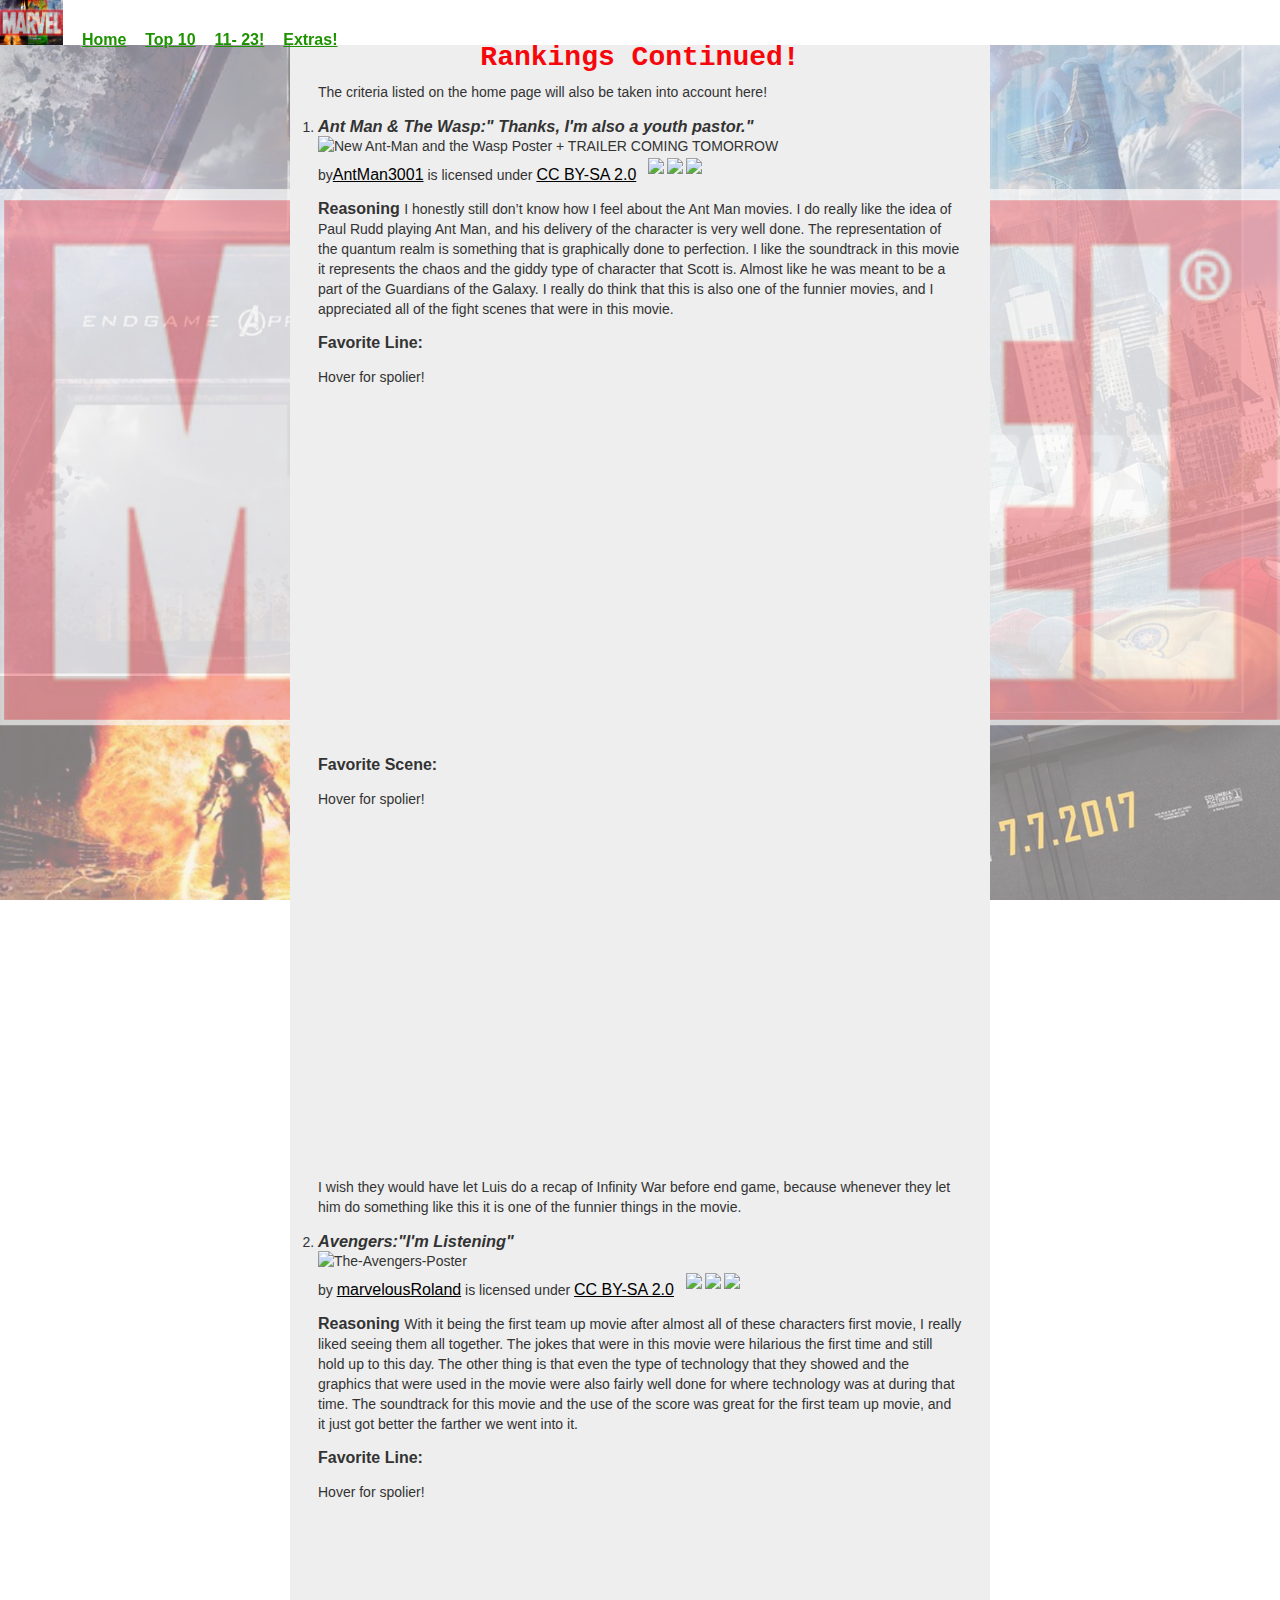
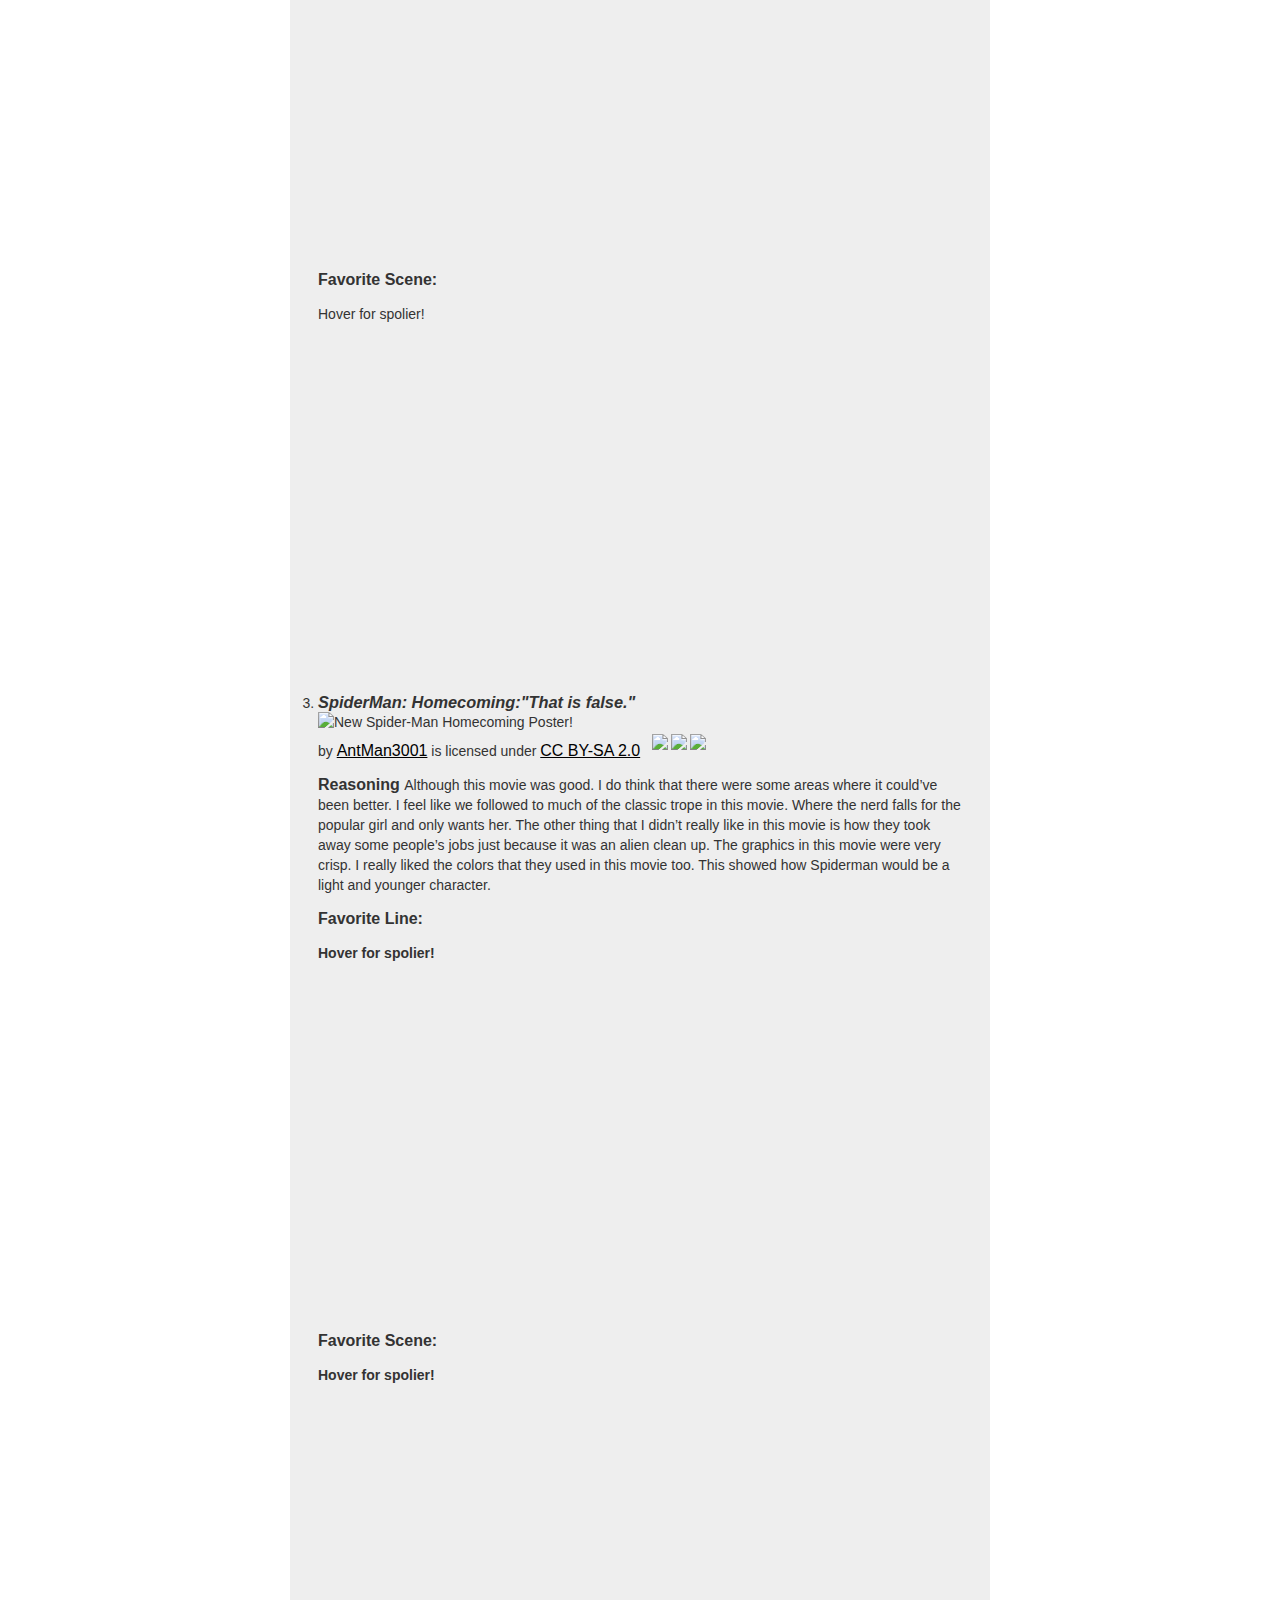
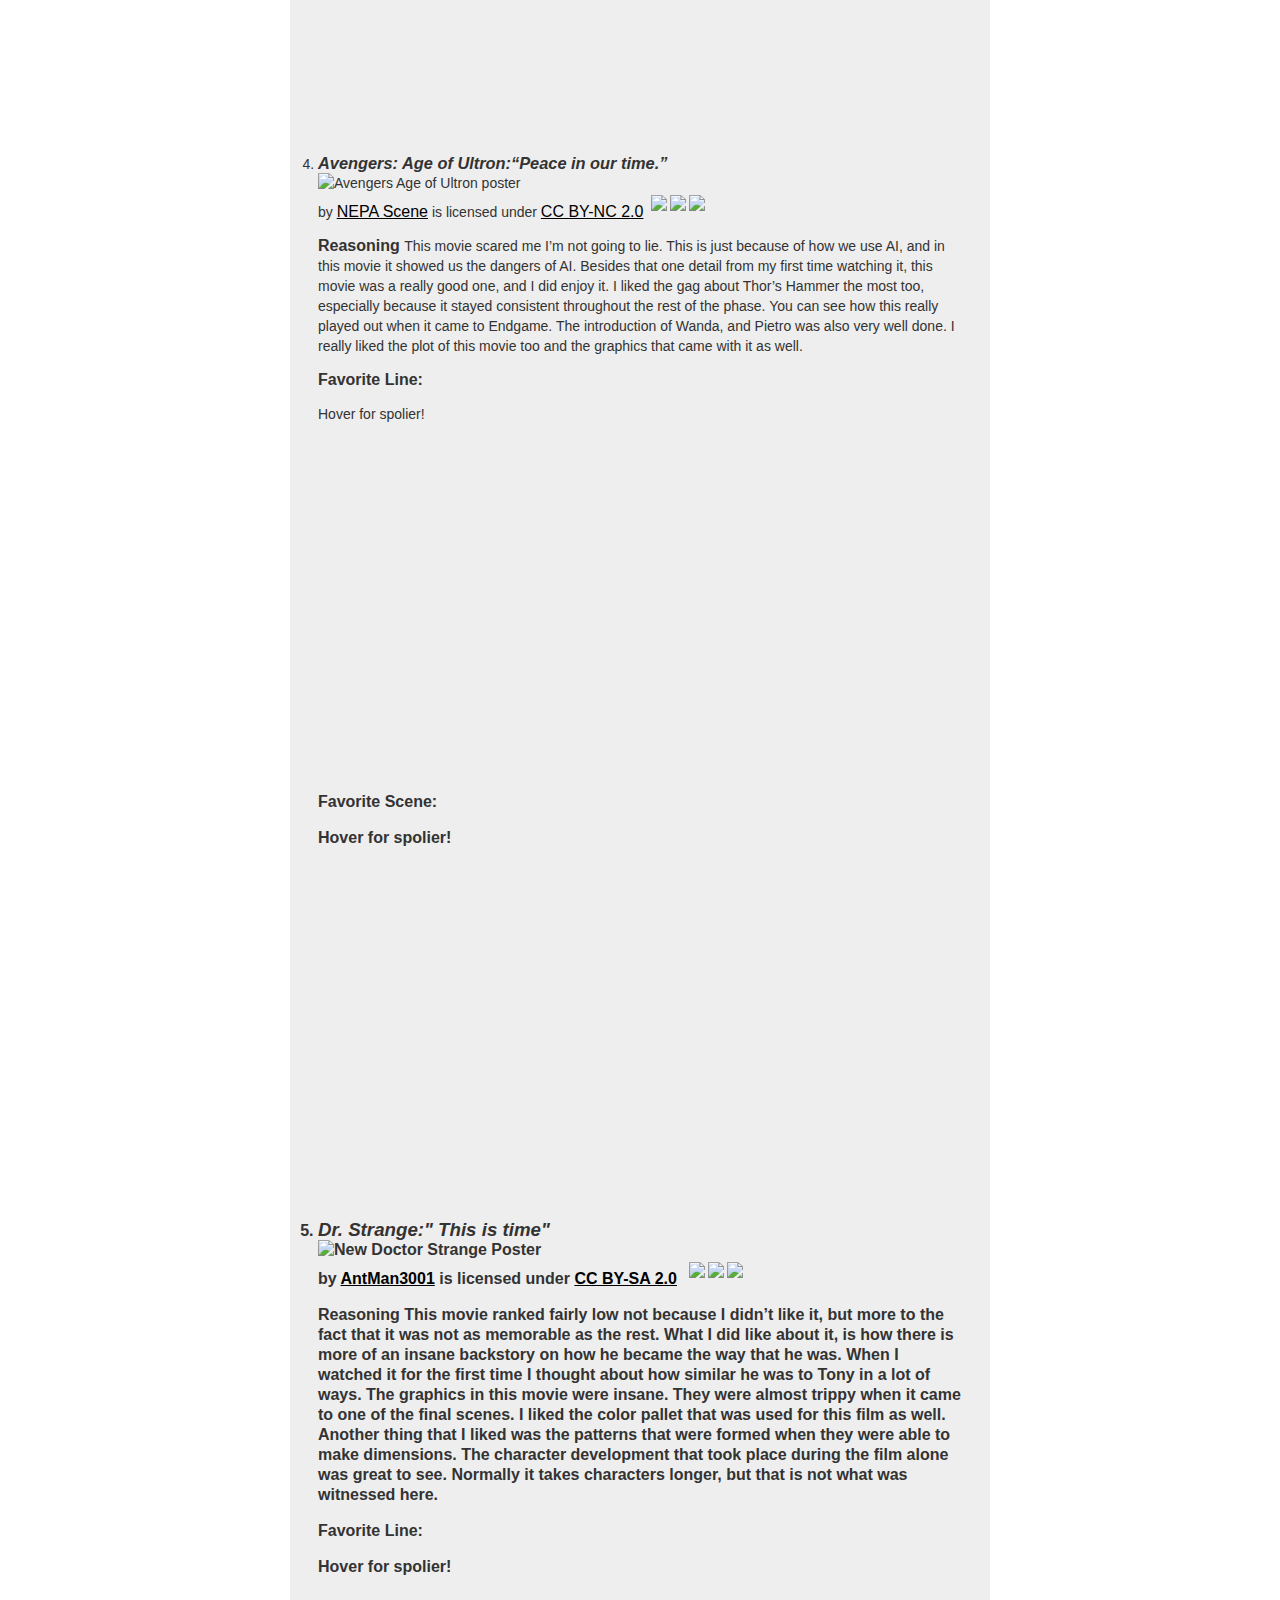
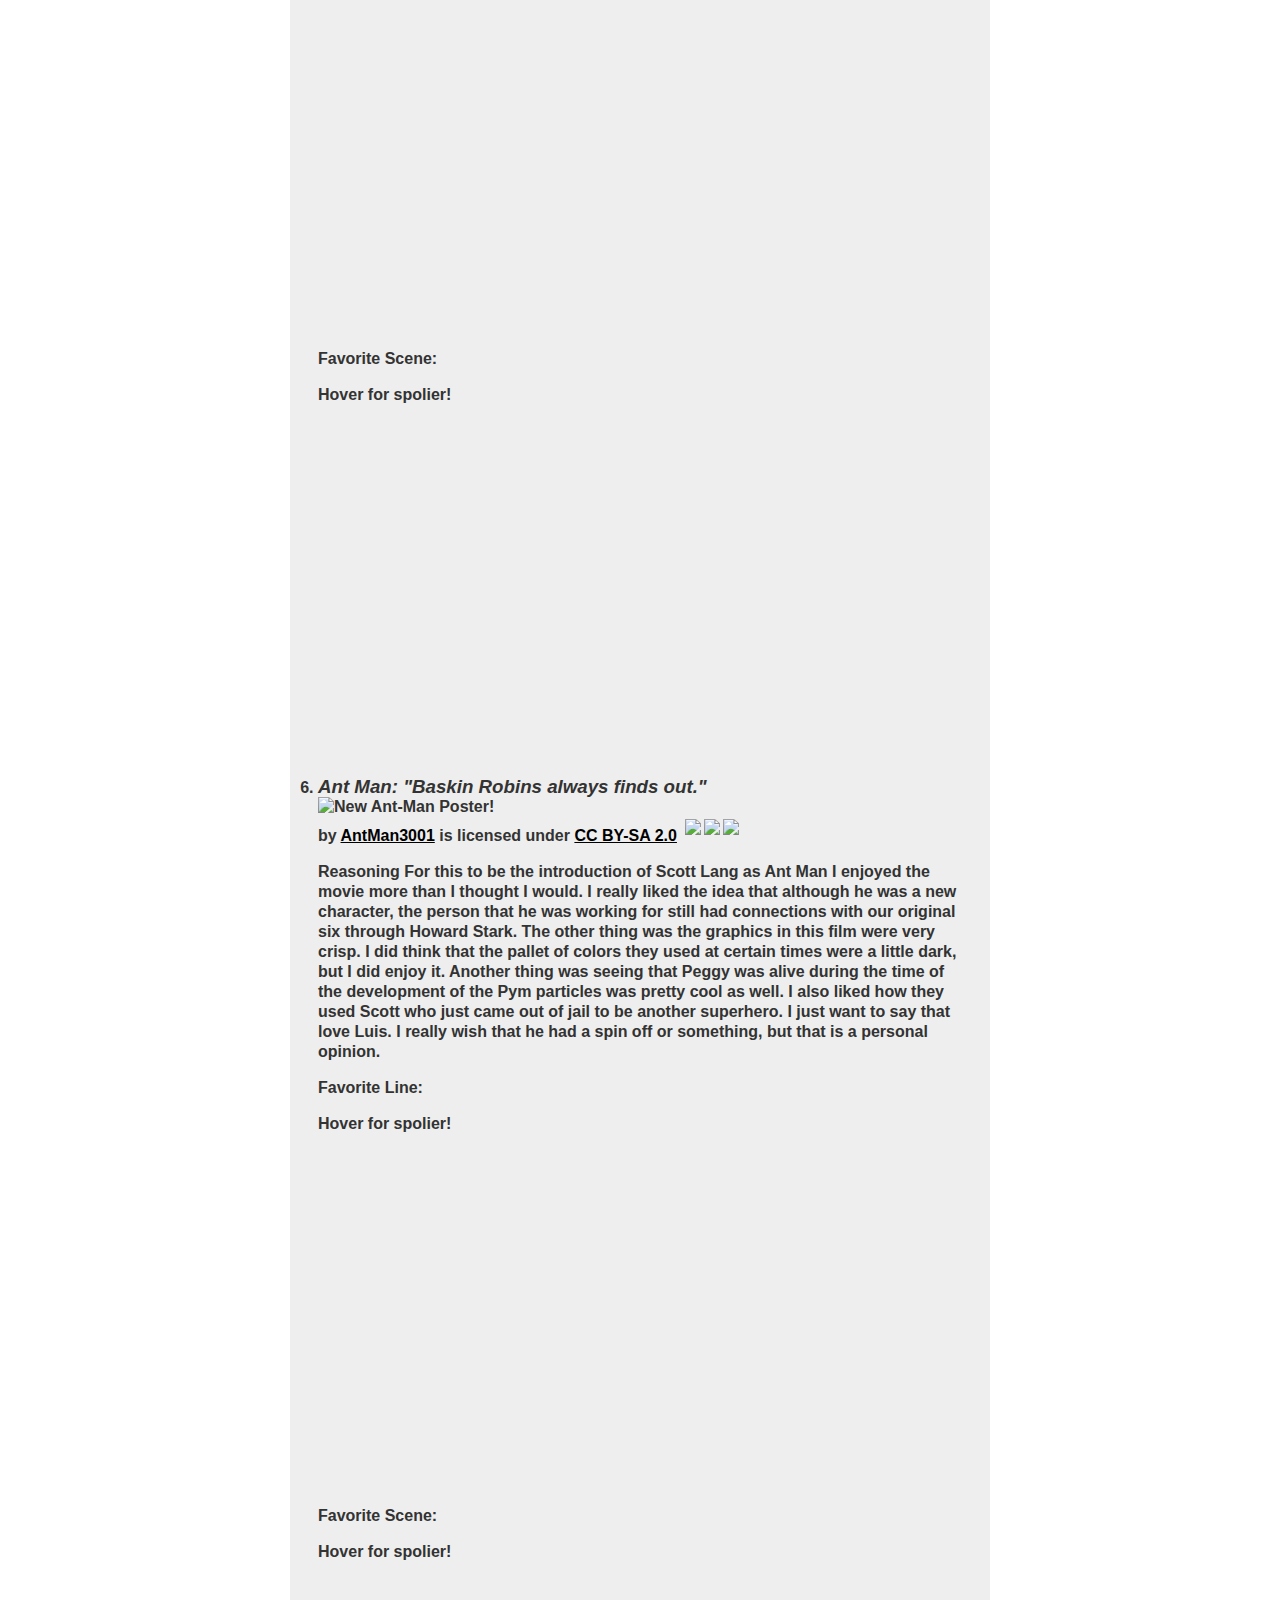
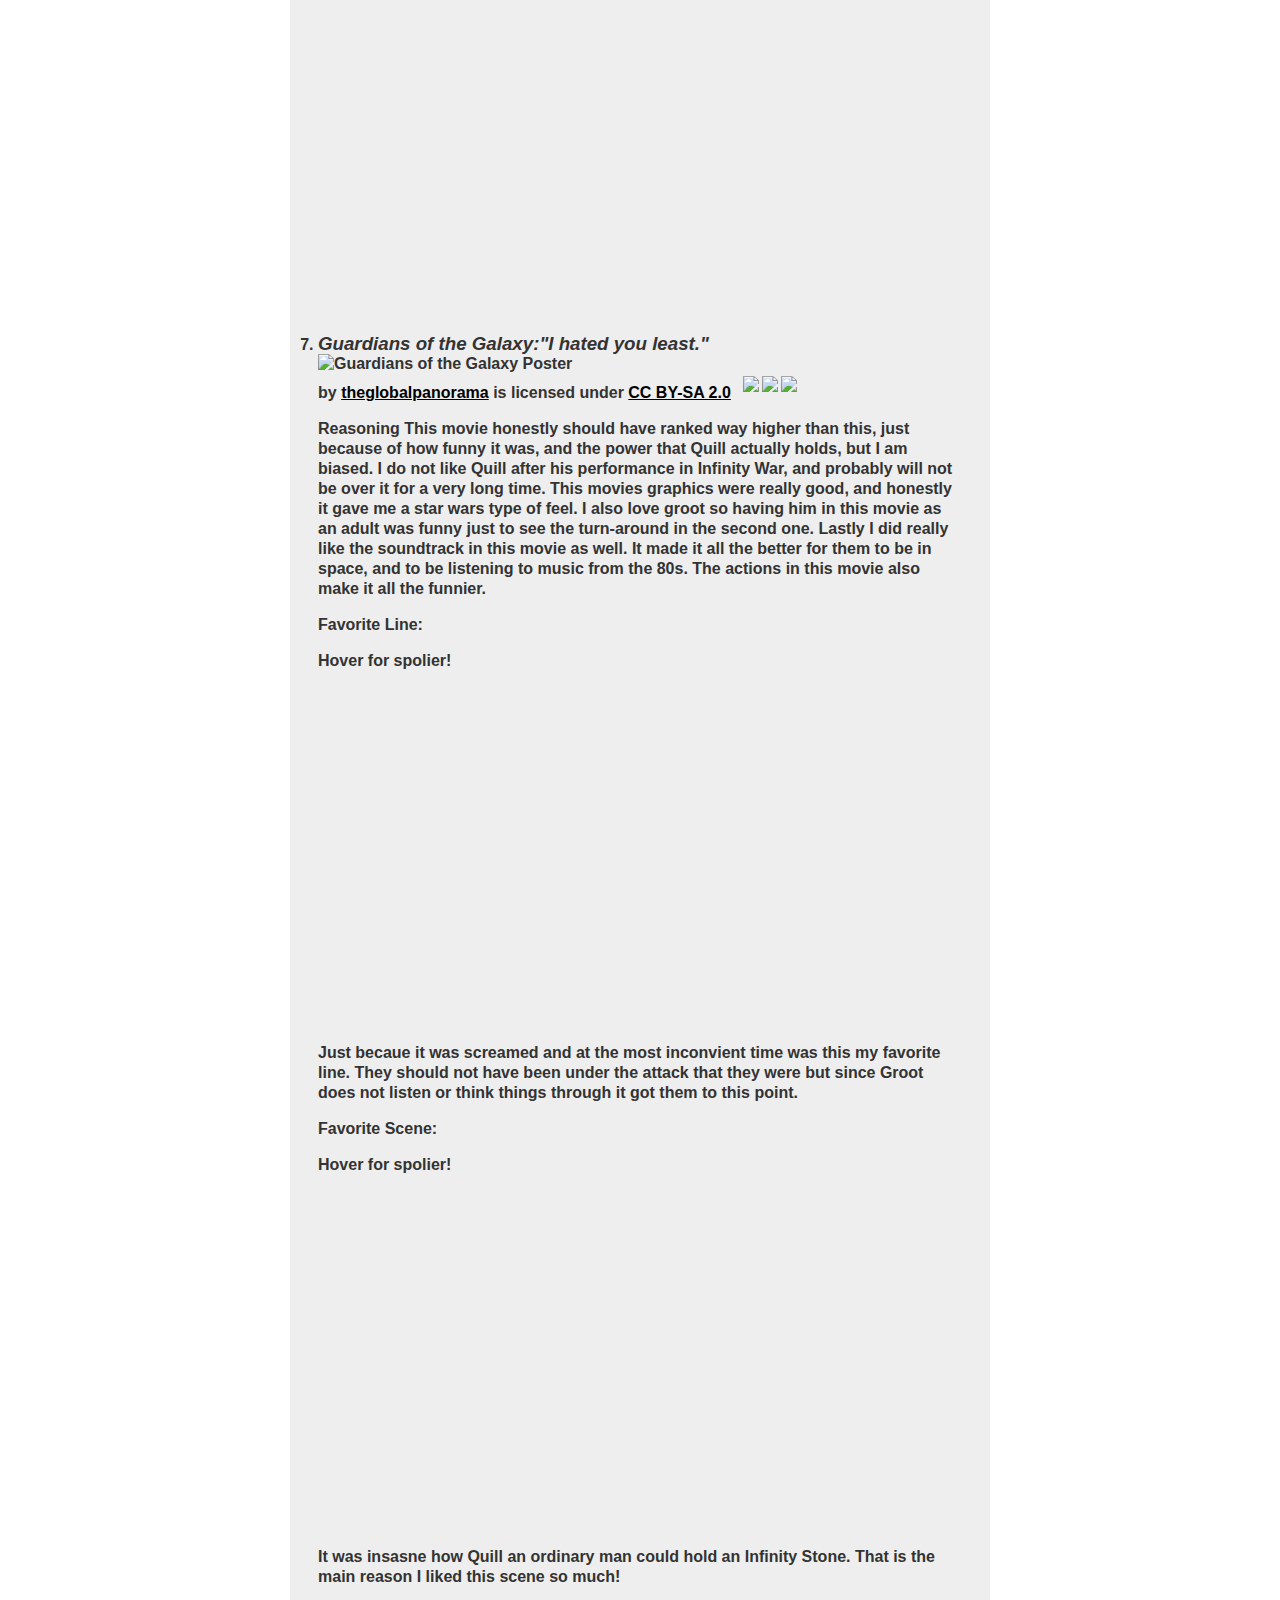
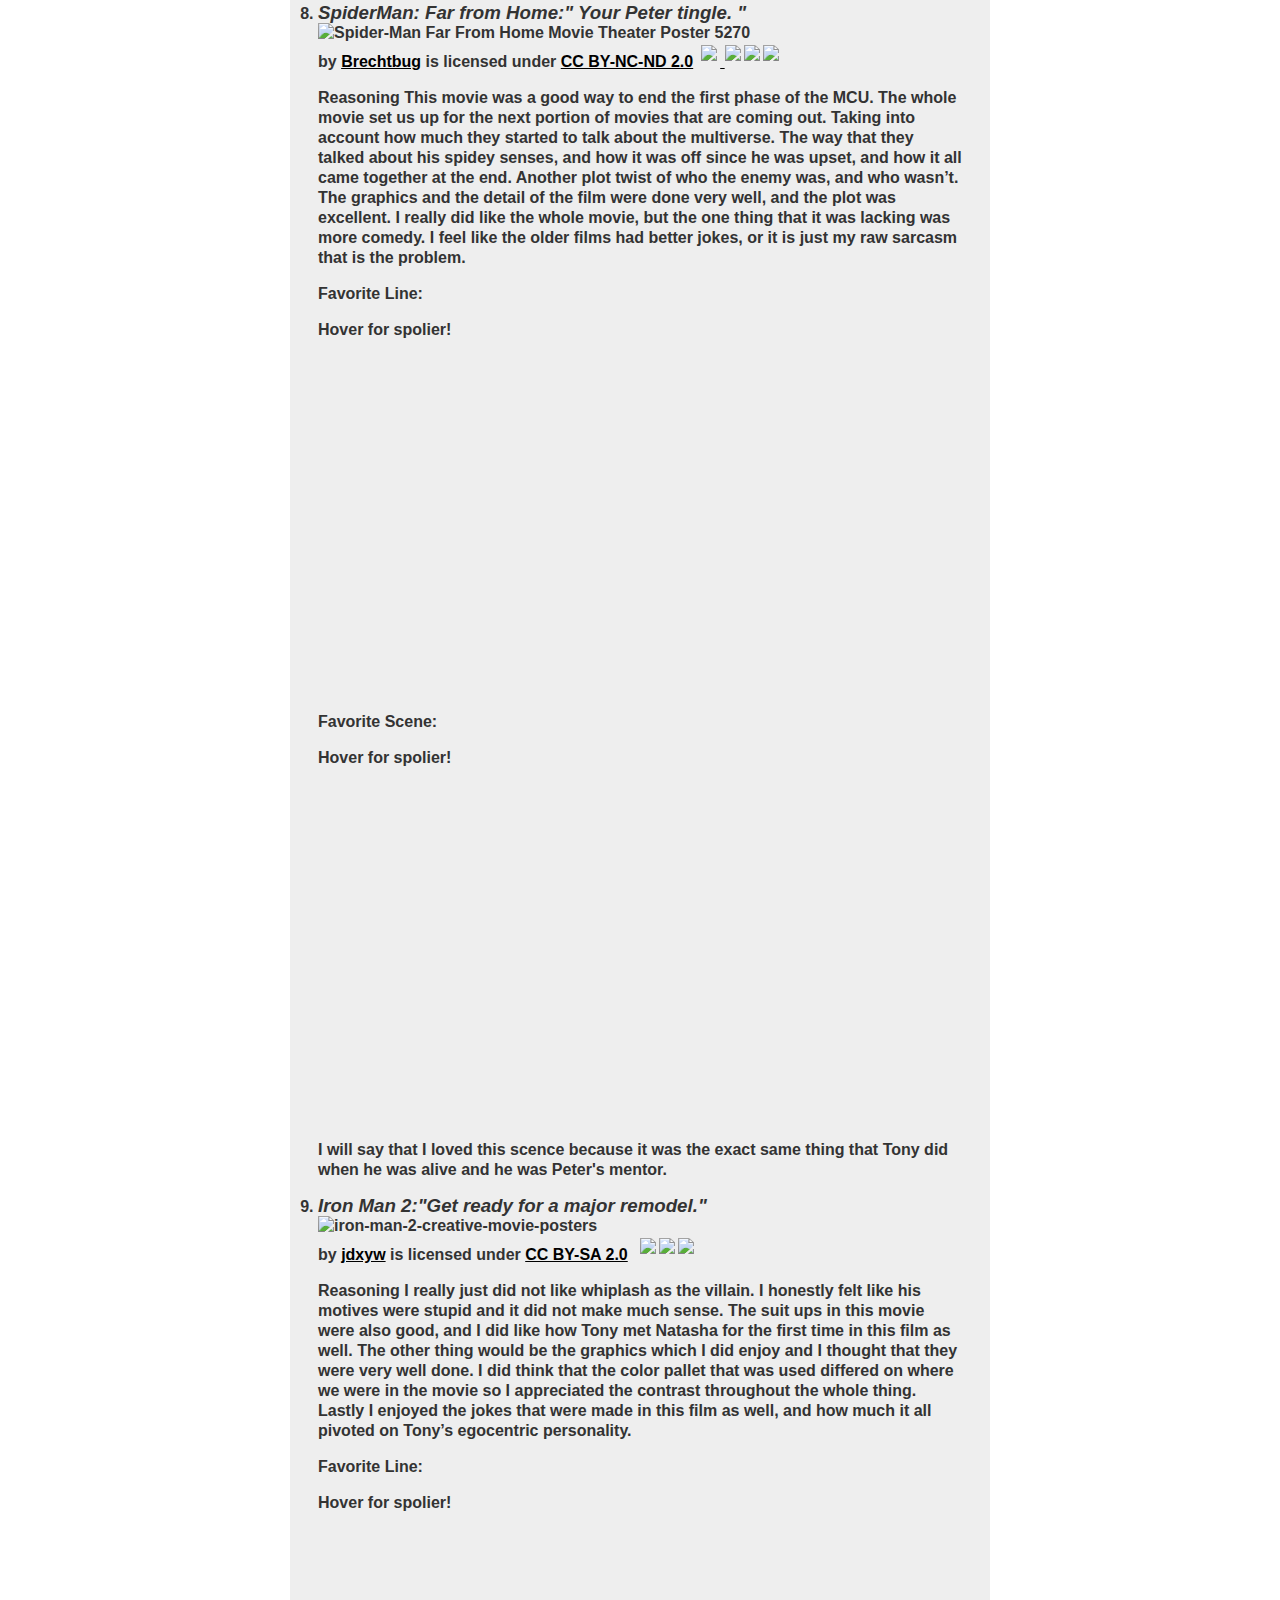
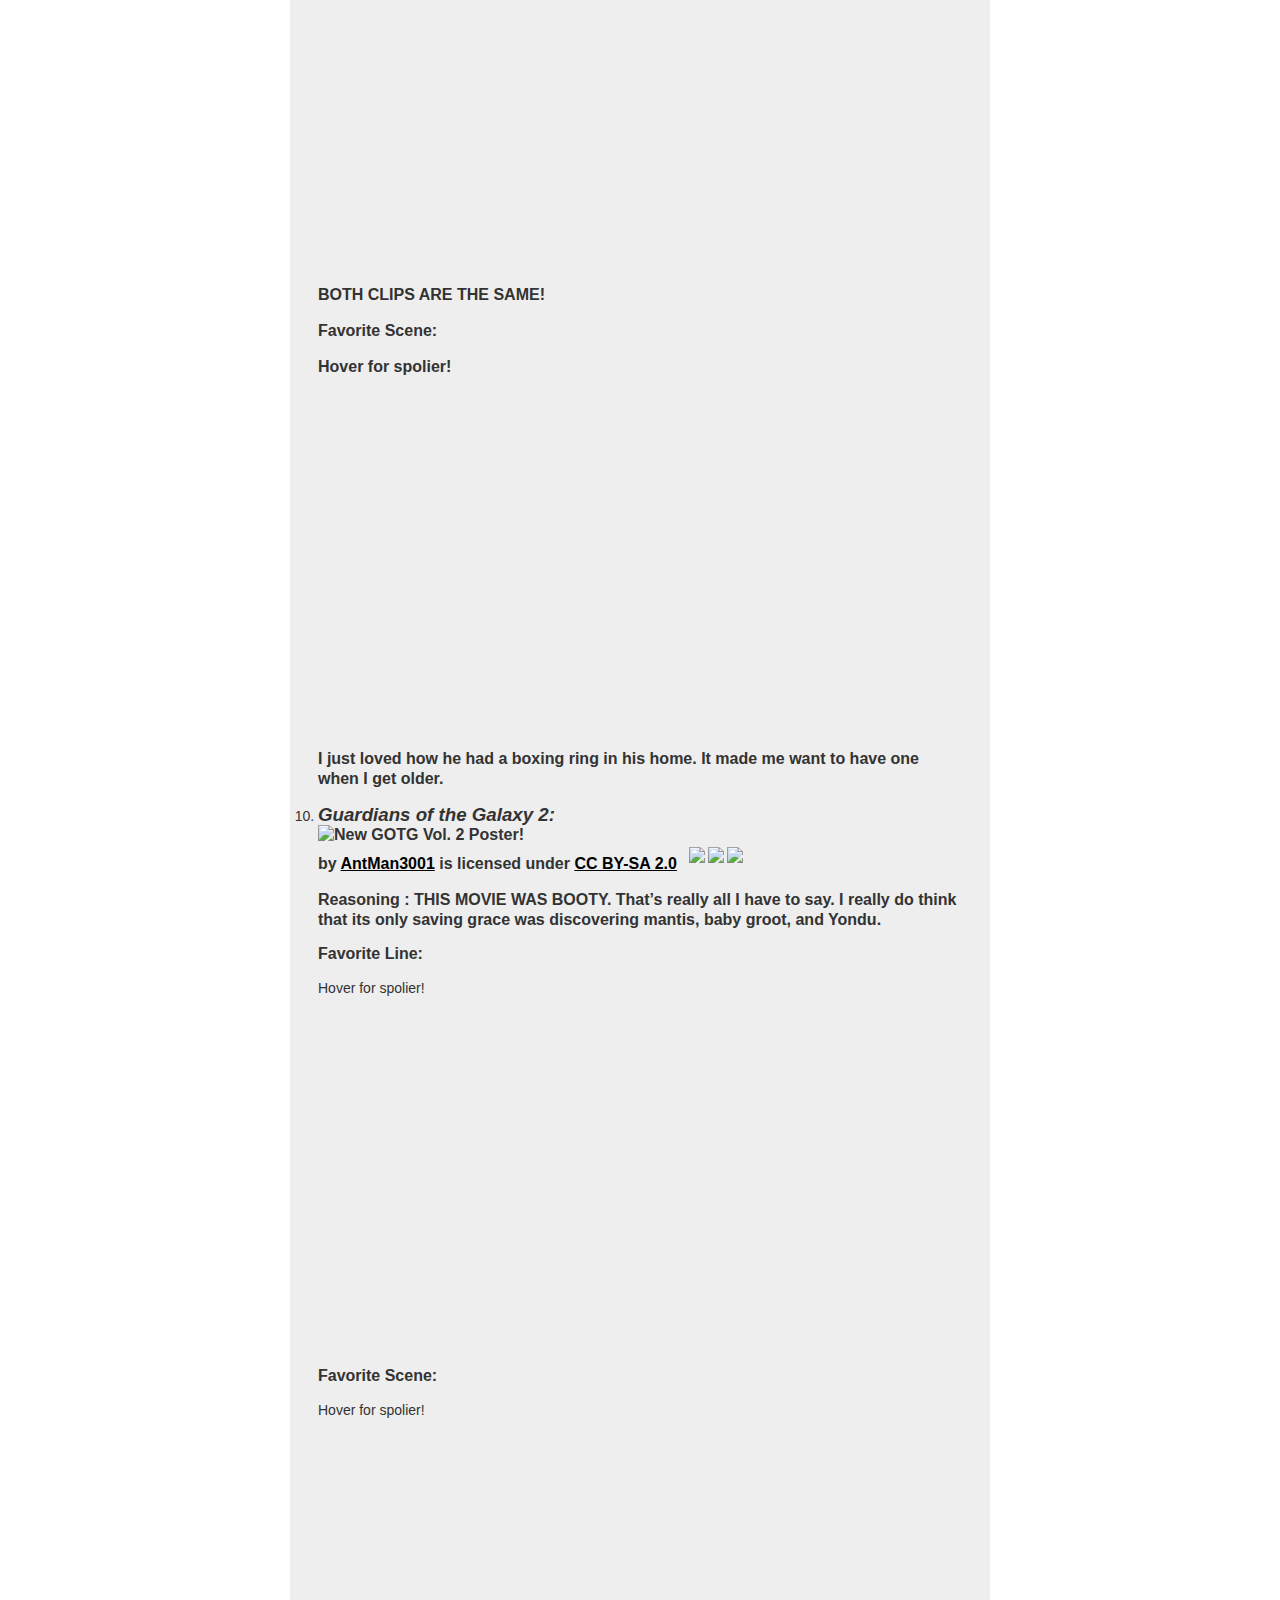
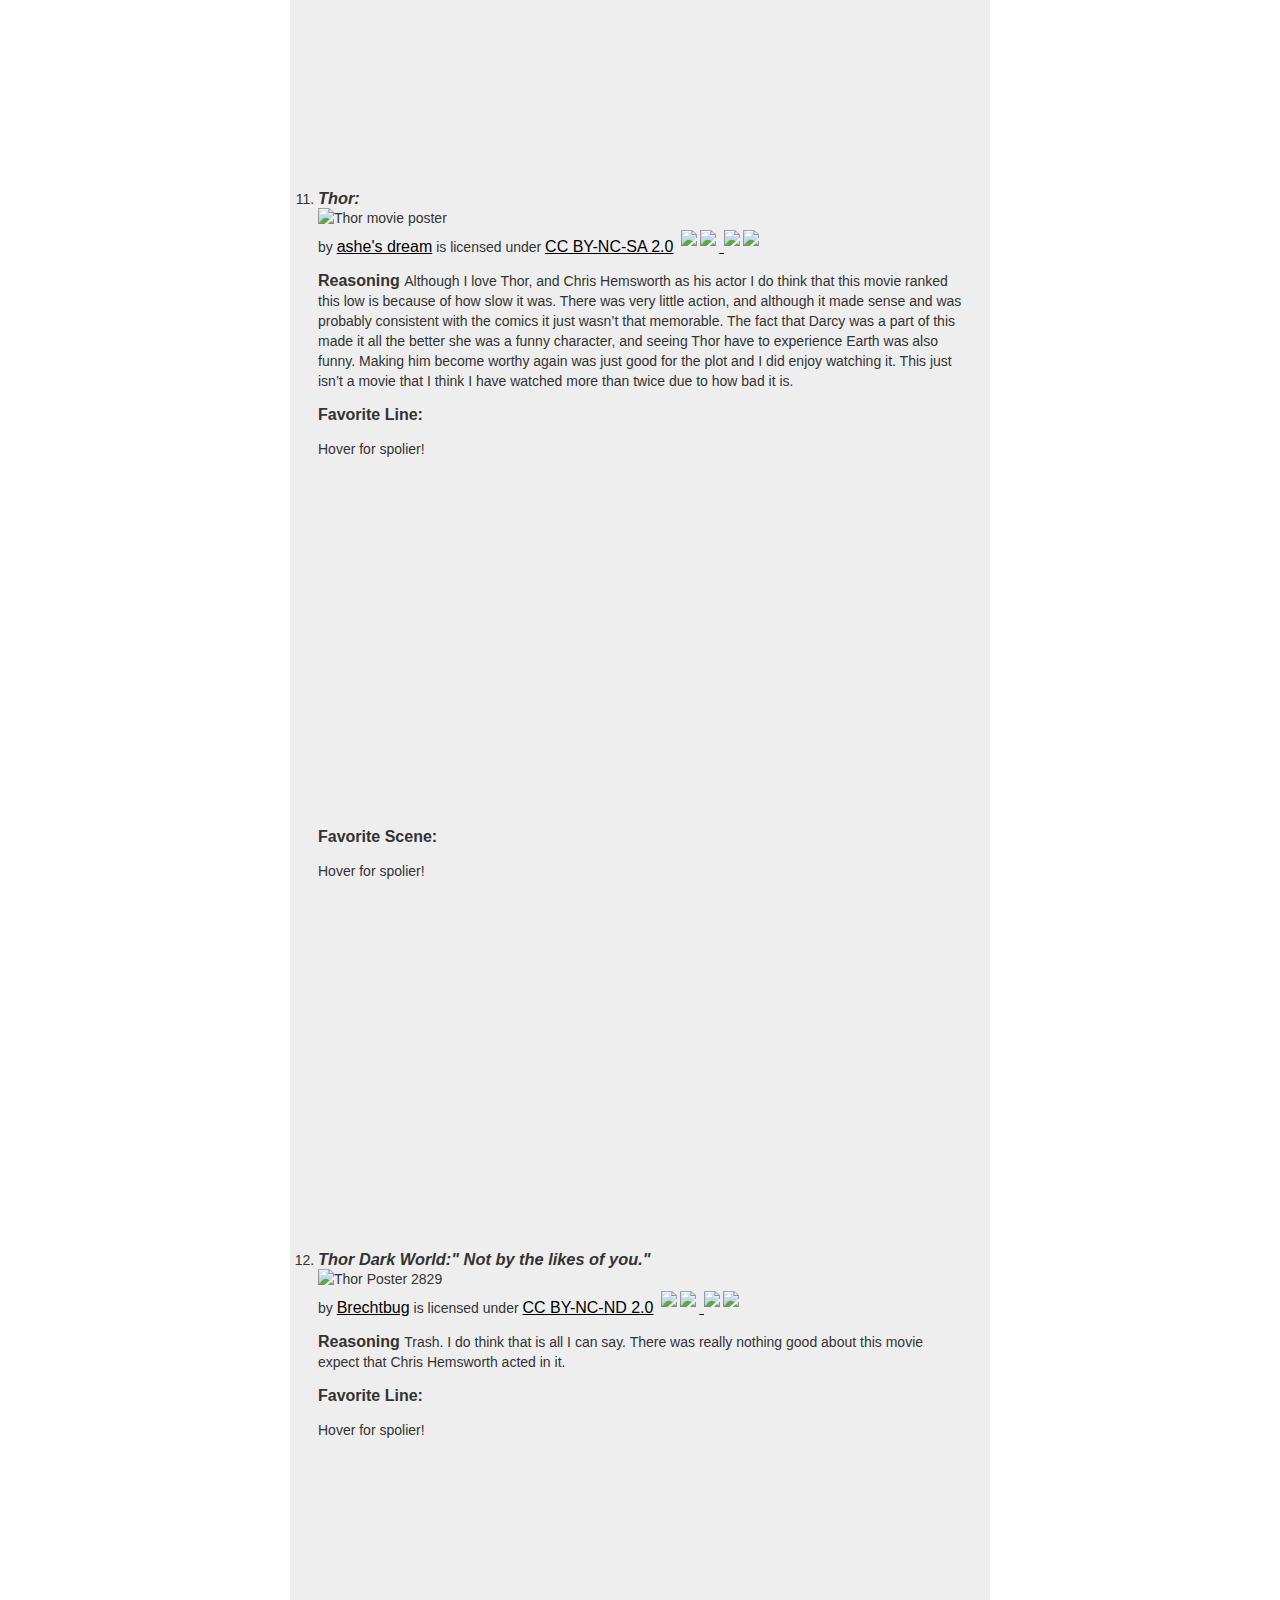
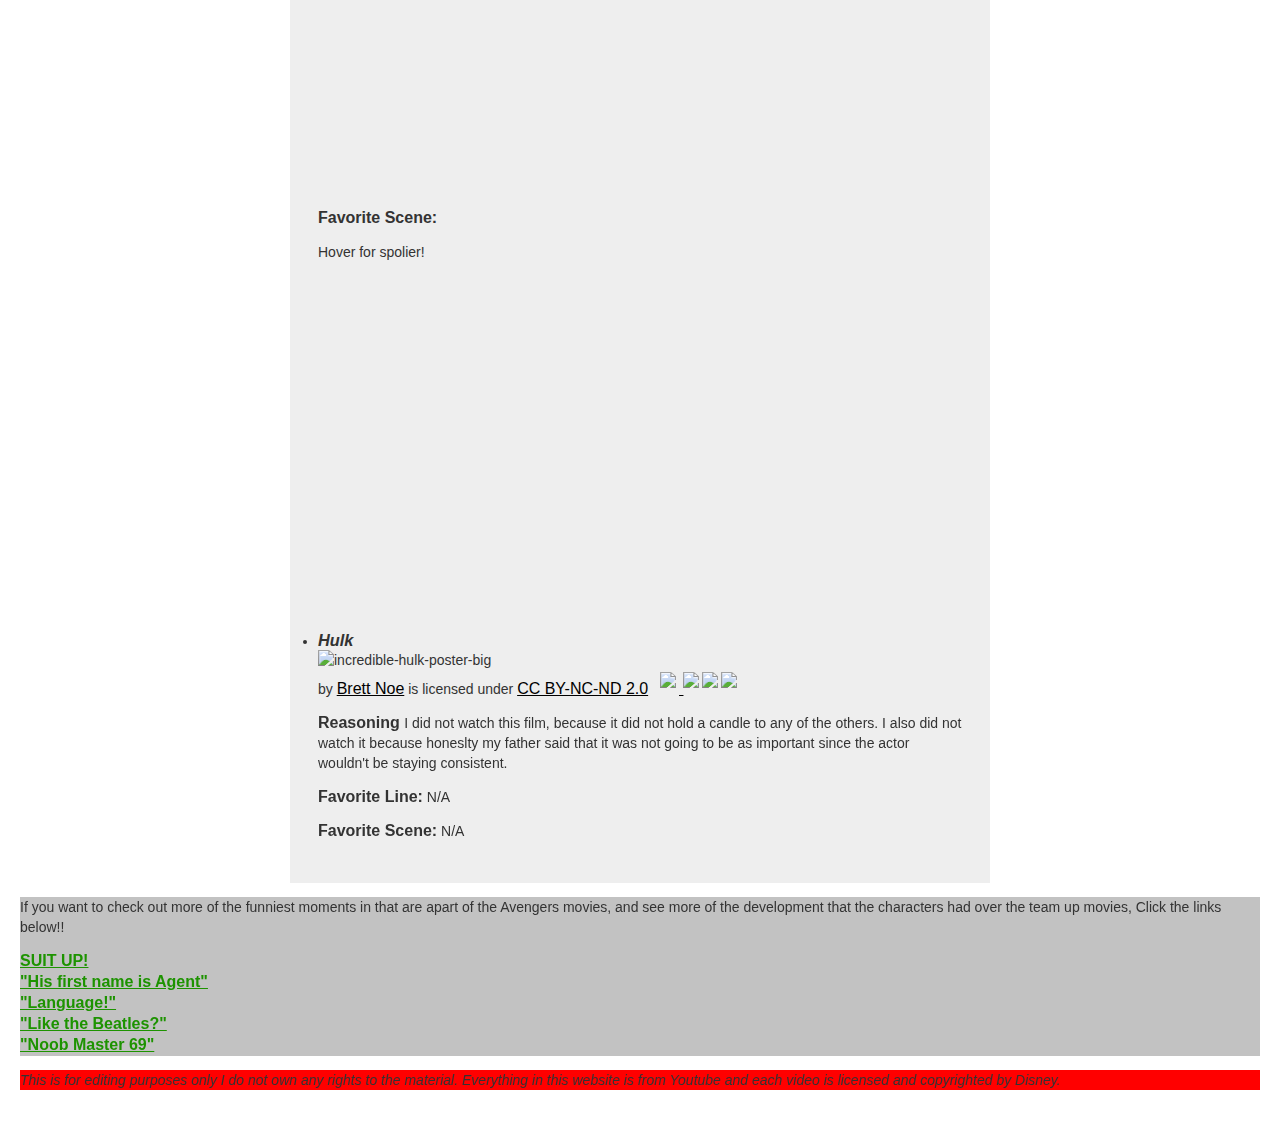
==== commit 9a175480: "updated html" ====
--- a/MCURanked.html
+++ b/MCURanked.html
@@ -44,10 +44,14 @@
             <p>
               <!---<div class="spoiler">
               <p class="spoiler-content">--->
-              <strong> Favorite Line:" If only Cap could see you now" </strong> <br/>
+              <strong> Favorite Line:<!---" If only Cap could see you now" ---></strong> <br/>
                 <!---<a href="hide" class="hide btn" id="hide">Show Spolier</a>
                 <a href="show" class="show btn" id="show">Hide Spolier</a> tried to add button
                 would not hide the video with it--->
+                <div class="hide" tabindex="0">
+                  <p>Hover for spolier!</p>
+                  <img class="hide-item"alt="If only cap could see you now."></img>
+                </div>
               <div class="iframe-container">
                <iframe width="560" height="315" src="https://www.youtube.com/embed/WutaC4Hbv_U" title="YouTube video player" frameborder="0" allow="accelerometer; autoplay; clipboard-write; encrypted-media; gyroscope; picture-in-picture" allowfullscreen></iframe>
              </div>
@@ -56,7 +60,11 @@
             </p>
 
             <p>
-              <strong> Favorite Scene:</strong>  <h5>"Is that truth serum?"</h5>
+              <strong> Favorite Scene:</strong>  <!---<h5>"Is that truth serum?"</h5>--->
+              <div class="hide" tabindex="0">
+                <p>Hover for spolier!</p>
+                <img class="hide-item"alt="Is that truth serum?"></img>
+              </div>
               <div class="iframe-container">
               <iframe width="560" height="315" src="https://www.youtube.com/embed/HphZucD_cuM" title="YouTube video player" frameborder="0" allow="accelerometer; autoplay; clipboard-write; encrypted-media; gyroscope; picture-in-picture" allowfullscreen></iframe>
 
@@ -81,7 +89,11 @@
             <strong> Reasoning </strong>With it being the first team up movie after almost all of these characters first movie, I really liked seeing them all together. The jokes that were in this movie were hilarious the first time and still hold  up to this day. The other thing is that even the type of technology that they showed and the graphics that were used in the movie were also fairly well done for where technology was at during that time. The soundtrack for this movie and the use of the score was great for the first team up movie, and it just got better the farther we went into it.
 
             <p>
-              <strong> Favorite Line:"There’s only one God ma’am and I’m pretty sure he doesn’t dress like that.”</strong> <br/>
+              <strong> Favorite Line:<!---"There’s only one God ma’am and I’m pretty sure he doesn’t dress like that.”---></strong> <br/>
+              <div class="hide" tabindex="0">
+                <p>Hover for spolier!</p>
+                <img class="hide-item"alt="There's only one God ma'am and I'm pretty sure he doesn't dress like that."></img>
+              </div>
                <div class="iframe-container">
                  <iframe width="560" height="315" src="https://www.youtube.com/embed/GSnHM3rn1jc" title="YouTube video player" frameborder="0" allow="accelerometer; autoplay; clipboard-write; encrypted-media; gyroscope; picture-in-picture" allowfullscreen></iframe>
                </div>
@@ -89,7 +101,11 @@
             </p>
 
             <p>
-              <strong> Favorite Scene:</strong><h5>"Im bringing the party to you."</h5>
+              <strong> Favorite Scene:</strong><!---<h5>"Im bringing the party to you."</h5>-->
+              <div class="hide" tabindex="0">
+                <p>Hover for spolier!</p>
+                <img class="hide-item"alt="I'm brining the party to you."></img>
+              </div>
                <div class="iframe-container">
                  <iframe width="560" height="315" src="https://www.youtube.com/embed/l-YXnfFym7c" title="YouTube video player" frameborder="0" allow="accelerometer; autoplay; clipboard-write; encrypted-media; gyroscope; picture-in-picture" allowfullscreen></iframe>
                </div>
@@ -109,15 +125,23 @@
             <strong> Reasoning </strong>Although this movie was good. I do think that there were some areas where it could’ve been better. I feel like we followed to much of the classic trope in this movie. Where the nerd falls for the popular girl and only wants her. The other thing that I didn’t really like in this movie is how they took away some people’s jobs just because it was an alien clean up. The graphics in this movie were very crisp. I really liked the colors that they used in this movie too. This showed how Spiderman would be a light and younger character.
 
             <p>
-              <strong> Favorite Line:"We're not roommates"</strong> <br/>
+              <strong> Favorite Line:<!---"We're not roommates"---></strong> <br/>
                <h4>
+                 <div class="hide" tabindex="0">
+                   <p>Hover for spolier!</p>
+                   <img class="hide-item"alt="We're not roomates."></img>
+                 </div>
                   <div class="iframe-container">
                     <iframe width="560" height="315" src="https://www.youtube.com/embed/nh6eyi449Jo" title="YouTube video player" frameborder="0" allow="accelerometer; autoplay; clipboard-write; encrypted-media; gyroscope; picture-in-picture" allowfullscreen></iframe>
                   </div>
             </p>
 
             <p>
-              <strong> Favorite Scene:</strong><h5>"Do a flip!"</h5>
+              <strong> Favorite Scene:</strong><!---<h5>"Do a flip!"</h5>--->
+              <div class="hide" tabindex="0">
+                <p>Hover for spolier!</p>
+                <img class="hide-item"alt="Do a flip!"></img>
+              </div>
                 <div class="iframe-container">
             <iframe width="560" height="315" src="https://www.youtube.com/embed/r8-BFx3xFJ4" title="YouTube video player" frameborder="0" allow="accelerometer; autoplay; clipboard-write; encrypted-media; gyroscope; picture-in-picture" allowfullscreen></iframe>
           </div>
@@ -136,14 +160,22 @@
             <strong> Reasoning </strong>This movie scared me I’m not going to lie. This is just because of how we use AI, and in this movie it showed us the dangers of AI. Besides that one detail from my first time watching it, this movie was a really good one, and I did enjoy it. I liked the gag about Thor’s Hammer the most too, especially because it stayed consistent throughout the rest of the phase. You can see how this really played out when it came to Endgame. The introduction of Wanda, and Pietro was also very well done. I really liked the plot of this movie too and the graphics that came with it as well.
 
             <p>
-              <strong> Favorite Line:"Language!"</strong> <br/>
+              <strong> Favorite Line:<!---"Language!"---></strong> <br/>
+              <div class="hide" tabindex="0">
+                <p>Hover for spolier!</p>
+                <img class="hide-item"alt="Language!"></img>
+              </div>
                 <div class="iframe-container">
                   <iframe width="560" height="315" src="https://www.youtube.com/embed/L_Sna4FdKsY" title="YouTube video player" frameborder="0" allow="accelerometer; autoplay; clipboard-write; encrypted-media; gyroscope; picture-in-picture" allowfullscreen></iframe>
                 </div>
             </p>
 
             <p>
-              <strong> Favorite Scene:</strong><h5>" Yay "</h5>
+              <strong> Favorite Scene:<!---</strong><h5>" Yay "</h5>--->
+              <div class="hide" tabindex="0">
+                <p>Hover for spolier!</p>
+                <img class="hide-item"alt="Yay!"></img>
+              </div>
              <div class="iframe-container">
                <iframe width="560" height="315" src="https://www.youtube.com/embed/1ambdcB9ZUY" title="YouTube video player" frameborder="0" allow="accelerometer; autoplay; clipboard-write; encrypted-media; gyroscope; picture-in-picture" allowfullscreen></iframe>
              </div>
@@ -164,14 +196,22 @@
             <strong> Reasoning </strong>This movie ranked fairly low not because I didn’t like it, but more to the fact that it was not as memorable as the rest. What I did like about it, is how there is more of an insane backstory on how he became the way that he was. When I watched it for the first time I thought about how similar he was to Tony in a lot of ways. The graphics in this movie were insane. They were almost trippy when it came to one of the final scenes. I liked the color pallet that was used for this film as well. Another thing that I liked was the patterns that were formed when they were able to make dimensions.  The character development that took place during the film alone was great to see. Normally it takes characters longer, but that is not what was witnessed here.
 
             <p>
-              <strong> Favorite Line:"Surrender, Stephen."</strong> <br/>
+              <strong> Favorite Line:<!---"Surrender, Stephen."---></strong> <br/>
+              <div class="hide" tabindex="0">
+                <p>Hover for spolier!</p>
+                <img class="hide-item"alt=" Surrender,Stephen."></img>
+              </div>
                  <div class="iframe-container">
                    <iframe width="560" height="315" src="https://www.youtube.com/embed/49pIVYbWJ_E" title="YouTube video player" frameborder="0" allow="accelerometer; autoplay; clipboard-write; encrypted-media; gyroscope; picture-in-picture" allowfullscreen></iframe>
                  </div>
             </p>
 
             <p>
-              <strong> Favorite Scene:</strong><h5>"I've come to bargin."</h5>
+              <strong> Favorite Scene:</strong><!---<h5>"I've come to bargin."</h5>--->
+              <div class="hide" tabindex="0">
+                <p>Hover for spolier!</p>
+                <img class="hide-item"alt="I've come to bargin."></img>
+              </div>
                  <div class="iframe-container">
                    <iframe width="560" height="315" src="https://www.youtube.com/embed/tZyUxqBvMBE" title="YouTube video player" frameborder="0" allow="accelerometer; autoplay; clipboard-write; encrypted-media; gyroscope; picture-in-picture" allowfullscreen></iframe>
                  </div>
@@ -191,14 +231,22 @@
             <strong> Reasoning </strong>For this to be the introduction of Scott Lang as Ant Man I enjoyed the movie more than I thought I would. I really liked the idea that although he was a new character, the person that he was working for still had connections with our original six through Howard Stark. The other thing was the graphics in this film were very crisp. I did think that the pallet of colors they used at certain times were a little dark, but I did enjoy it. Another thing was seeing that Peggy was alive during the time of the development of the Pym particles was pretty cool as well. I also liked how they used Scott who just came out of jail to be another superhero. I just want to say that love Luis. I really wish that he had a spin off or something, but that is a personal opinion.
 
             <p>
-              <strong> Favorite Line:"Feels like a big leap from sugar cubes to this."</strong> <br/>
+              <strong> Favorite Line:<!---"Feels like a big leap from sugar cubes to this."---></strong> <br/>
+              <div class="hide" tabindex="0">
+                <p>Hover for spolier!</p>
+                <img class="hide-item"alt="Feels like a big leap from sugar cubes to this."></img>
+              </div>
                  <div class="iframe-container">
                    <iframe width="560" height="315" src="https://www.youtube.com/embed/OFqRej80iIY" title="YouTube video player" frameborder="0" allow="accelerometer; autoplay; clipboard-write; encrypted-media; gyroscope; picture-in-picture" allowfullscreen></iframe>
                  </div>
             </p>
 
             <p>
-              <strong> Favorite Scene:</strong><h5>"No, Thank you."</h5>
+              <strong> Favorite Scene:</strong><!---<h5>"No, Thank you."</h5>--->
+              <div class="hide" tabindex="0">
+                <p>Hover for spolier!</p>
+                <img class="hide-item"alt="No, Thank you."></img>
+              </div>
                  <div class="iframe-container">
                    <iframe width="560" height="315" src="https://www.youtube.com/embed/W86hhvgAPNQ" title="YouTube video player" frameborder="0" allow="accelerometer; autoplay; clipboard-write; encrypted-media; gyroscope; picture-in-picture" allowfullscreen></iframe>
                  </div>
@@ -220,7 +268,11 @@
             <strong> Reasoning </strong>This movie honestly should have ranked way higher than this, just because of how funny it was, and the power that Quill actually holds, but I am biased. I do not like Quill after his performance in Infinity War, and probably will not be over it for a very long time. This movies graphics were really good, and honestly it gave me a star wars type of feel. I also love groot so having him in this movie as an adult was funny just to see the turn-around in the second one. Lastly I did really like the soundtrack in this movie as well. It made it all the better for them to be in space, and to be listening to music from the 80s. The actions in this movie also make it all the funnier.
 
             <p>
-              <strong> Favorite Line:"I am groot. "</strong> <br/>
+              <strong> Favorite Line:<!---"I am groot. "---></strong> <br/>
+              <div class="hide" tabindex="0">
+                <p>Hover for spolier!</p>
+                <img class="hide-item"alt="I am groot"></img>
+              </div>
                <div class="iframe-container">
                  <iframe width="560" height="315" src="https://www.youtube.com/embed/a684Brf2e8Q" title="YouTube video player" frameborder="0" allow="accelerometer; autoplay; clipboard-write; encrypted-media; gyroscope; picture-in-picture" allowfullscreen></iframe>
                </div>
@@ -228,7 +280,11 @@
             <p> Just becaue it was screamed and at the most inconvient time was this my favorite line. They should not have been under the attack that they were but since Groot does not listen or think things through it got them to this point.</p>
 
             <p>
-              <strong> Favorite Scene:</strong><h5>"We're the Guardians of the Galaxy."</h5>
+              <strong> Favorite Scene:</strong><!---<h5>"We're the Guardians of the Galaxy."</h5>--->
+              <div class="hide" tabindex="0">
+                <p>Hover for spolier!</p>
+                <img class="hide-item"alt="We're the Guardians of the Galaxy."></img>
+              </div>
               <div class="iframe-container">
                 <iframe width="560" height="315" src="https://www.youtube.com/embed/s55WNc1GfI8" title="YouTube video player" frameborder="0" allow="accelerometer; autoplay; clipboard-write; encrypted-media; gyroscope; picture-in-picture" allowfullscreen></iframe>
               </div>
@@ -252,7 +308,11 @@
             <strong> Reasoning </strong>This movie was a good way to end the first phase of the MCU. The whole movie set us up for the next portion of movies that are coming out. Taking into account how much they started to talk about the multiverse. The way that they talked about his spidey senses, and how it was off since he was upset, and how it all came together at the end. Another plot twist of who the enemy was, and who wasn’t. The graphics and the detail of the film were done very well, and the plot was excellent. I really did like the whole movie, but the one thing that it was lacking was more comedy. I feel like the older films had better jokes, or it is just my raw sarcasm that is the problem.
 
             <p>
-              <strong> Favorite Line:"Look at the baby mountain goats."</strong> <br/>
+              <strong> Favorite Line:<!---"Look at the baby mountain goats."---></strong> <br/>
+              <div class="hide" tabindex="0">
+                <p>Hover for spolier!</p>
+                <img class="hide-item"alt=" Look at the baby mountain goats."></img>
+              </div>
               <div class="iframe-container">
                 <iframe width="560" height="315" src="https://www.youtube.com/embed/qRQu4tZF1GA" title="YouTube video player" frameborder="0" allow="accelerometer; autoplay; clipboard-write; encrypted-media; gyroscope; picture-in-picture" allowfullscreen></iframe>
               </div>
@@ -260,7 +320,11 @@
             </p>
 
             <p>
-              <strong> Favorite Scene:</strong><h5>"I love Led Zepplin"</h5>
+              <strong> Favorite Scene:</strong><!---<h5>"I love Led Zepplin"</h5>--->
+              <div class="hide" tabindex="0">
+                <p>Hover for spolier!</p>
+                <img class="hide-item"alt="I love Led Zepplin"></img>
+              </div>
               <div class="iframe-container">
                 <iframe width="560" height="315" src="https://www.youtube.com/embed/ko-pvluFBEc" title="YouTube video player" frameborder="0" allow="accelerometer; autoplay; clipboard-write; encrypted-media; gyroscope; picture-in-picture" allowfullscreen></iframe>
               </div>
@@ -286,7 +350,11 @@
             <strong> Reasoning </strong> I really just did not like whiplash as the villain. I honestly felt like his motives were stupid and it did not make much sense. The suit ups in this movie were also good, and I did like how Tony met Natasha for the first time in this film as well. The other thing would be the graphics which I did enjoy and I thought that they were very well done. I did think that the color pallet that was used differed on where we were in the movie so I appreciated the contrast throughout the whole thing. Lastly I enjoyed the jokes that were made in this film as well, and how much it all pivoted on Tony’s egocentric personality.
 
             <p>
-              <strong> Favorite Line:"Looks like a TKO to me."</strong> <br/>
+              <strong> Favorite Line:<!---"Looks like a TKO to me."---></strong> <br/>
+              <div class="hide" tabindex="0">
+                <p>Hover for spolier!</p>
+                <img class="hide-item"alt="Looks like a TKO to me."></img>
+              </div>
                 <div class="iframe-container">
                   <iframe width="560" height="315" src="https://www.youtube.com/embed/OT2b5KzMoC0" title="YouTube video player" frameborder="0" allow="accelerometer; autoplay; clipboard-write; encrypted-media; gyroscope; picture-in-picture" allowfullscreen></iframe>
                 </div>
@@ -294,7 +362,11 @@
             <p><strong> BOTH CLIPS ARE THE SAME!</strong></p>
 
             <p>
-              <strong> Favorite Scene:</strong><h5>"It's dirty boxing"</h5>
+              <strong> Favorite Scene:</strong><!---<h5>"It's dirty boxing"</h5>--->
+              <div class="hide" tabindex="0">
+                <p>Hover for spolier!</p>
+                <img class="hide-item"alt="It's dirty boxing"></img>
+              </div>
                <div class="iframe-container">
               <iframe width="560" height="315" src="https://www.youtube.com/embed/OT2b5KzMoC0" title="YouTube video player" frameborder="0" allow="accelerometer; autoplay; clipboard-write; encrypted-media; gyroscope; picture-in-picture" allowfullscreen></iframe>
             </div>
@@ -317,7 +389,11 @@
             <strong> Reasoning </strong>: THIS MOVIE WAS BOOTY. That’s really all I have to say. I really do think that its only saving grace was discovering mantis, baby groot, and Yondu.
 
             <p
-              <strong>Favorite Line:"*Whistles*"</strong><br/>
+              <strong>Favorite Line:<!---"*Whistles*"--></strong><br/>
+              <div class="hide" tabindex="0">
+                <p>Hover for spolier!</p>
+                <img class="hide-item"alt="*Whistles*"></img>
+              </div>
               <div class="iframe-container">
                 <iframe width="560" height="315" src="https://www.youtube.com/embed/RXbFP2V_zSA" title="YouTube video player" frameborder="0" allow="accelerometer; autoplay; clipboard-write; encrypted-media; gyroscope; picture-in-picture" allowfullscreen></iframe>
               </div>
@@ -325,7 +401,11 @@
             </p>
 
             <p>
-              <strong> Favorite Scene:</strong><h5>"HI."</h5>
+              <strong> Favorite Scene:</strong><!---<h5>"HI."</h5>--->
+              <div class="hide" tabindex="0">
+                <p>Hover for spolier!</p>
+                <img class="hide-item"alt="HI!"></img>
+              </div>
               <div class="iframe-container">
                 <iframe width="560" height="315" src="https://www.youtube.com/embed/DfNSBeFliIg" title="YouTube video player" frameborder="0" allow="accelerometer; autoplay; clipboard-write; encrypted-media; gyroscope; picture-in-picture" allowfullscreen></iframe>
               </div>
@@ -348,14 +428,22 @@
             <strong> Reasoning </strong>Although I love Thor, and Chris Hemsworth as his actor I do think that this movie ranked this low is because of how slow it was. There was very little action, and although it made sense and was probably consistent with the comics it just wasn’t that memorable. The fact that Darcy was a part of this made it all the better she was a funny character, and seeing Thor have to experience Earth was also funny. Making him become worthy again was just good for the plot and I did enjoy watching it. This just isn’t a movie that I think I have watched more than twice due to how bad it is.
 
             <p>
-              <strong> Favorite Line:"ANOTHER!"</strong> <br/>
+              <strong> Favorite Line:<!---"ANOTHER!"---></strong> <br/>
+              <div class="hide" tabindex="0">
+                <p>Hover for spolier!</p>
+                <img class="hide-item"alt="ANOTHER!"></img>
+              </div>
               <div class="iframe-container">
                 <iframe width="560" height="315" src="https://www.youtube.com/embed/Gbw8Ek95QNE" title="YouTube video player" frameborder="0" allow="accelerometer; autoplay; clipboard-write; encrypted-media; gyroscope; picture-in-picture" allowfullscreen></iframe>
               </div>
             </p>
 
             <p>
-              <strong> Favorite Scene:</strong><h5>"You're safe."</h5>
+              <strong> Favorite Scene:</strong><!---<h5>"You're safe."</h5>--->
+              <div class="hide" tabindex="0">
+                <p>Hover for spolier!</p>
+                <img class="hide-item"alt="You're safe."></img>
+              </div>
                <div class="iframe-container">
                  <iframe width="560" height="315" src="https://www.youtube.com/embed/_t9pyYwLhRw" title="YouTube video player" frameborder="0" allow="accelerometer; autoplay; clipboard-write; encrypted-media; gyroscope; picture-in-picture" allowfullscreen></iframe>
                </div>
@@ -378,14 +466,22 @@
             <strong> Reasoning </strong>Trash. I do think that is all I can say. There was really nothing good about this movie expect that Chris Hemsworth acted in it.
 
             <p>
-              <strong> Favorite Line:"Yes, possibly"</strong> <br/>
+              <strong> Favorite Line:<!---"Yes, possibly"---></strong> <br/>
+              <div class="hide" tabindex="0">
+                <p>Hover for spolier!</p>
+                <img class="hide-item"alt="Yes,possibly"></img>
+              </div>
               <div class="iframe-container">
                 <iframe width="560" height="315" src="https://www.youtube.com/embed/3e7vHTcpc54" title="YouTube video player" frameborder="0" allow="accelerometer; autoplay; clipboard-write; encrypted-media; gyroscope; picture-in-picture" allowfullscreen></iframe>
               </div>
             </p>
 
             <p>
-              <strong> Favorite Scene:</strong><h5>"Death would have come to you, soon enough."</h5>
+              <strong> Favorite Scene:</strong><!---<h5>"Death would have come to you, soon enough."</h5>--->
+              <div class="hide" tabindex="0">
+                <p>Hover for spolier!</p>
+                <img class="hide-item"alt="Death would have to come to you, soon enough."></img>
+              </div>
             <iframe width="560" height="315" src="https://www.youtube.com/embed/uPNK0C9oMHQ" title="YouTube video player" frameborder="0" allow="accelerometer; autoplay; clipboard-write; encrypted-media; gyroscope; picture-in-picture" allowfullscreen></iframe>
           </div>
 
--- a/mcu.css
+++ b/mcu.css
@@ -7,12 +7,12 @@
 }
 header{
   display: flex;
-  position: static;
-  top:0;
-  right: 0;
-  height: 50px;
+  position: fixed;
+  width: 100vw;
   line-height: 50px;
   background: #FFFFFF;
+  margin: -20px;
+  justify-content: space-between;
 }
 
 header * {
@@ -25,6 +25,9 @@
 header li{
   margin-left: 15px;
 }
+  audio{
+  margin-left: 3.5em;
+  }
 
 body{
   margin:0;
@@ -34,56 +37,17 @@
   line-height: 20px;
   color: #333333;
 }
-/* hide element */
-  .hide:before .hide:hover
-  .hide:after  .hide:focus{
-    filter: opacity(0%);
+/* hide element by default  */
+  .hide .hide-item
+  {
+    opacity: 0;
   }
-/*.btn{
-  padding: 4px 12px;
-  margin-bottom: 0;
-  *margin-left:_.3em;
-  font-size: 12px;
-  line-height: 16px;
-  color: red;
-  text-align: center;
-  text-shadow: 0 1px 1px rgba(255,255,255,0.75);
-  vertical-align: middle;
-  cursor: pointer;
-  background-color: #f5f5f5f5;
-  *background-color: #e6e6e6e6;
-  background-image: -moz-linear-gradient(top, #ffffff, #e6e6e6e6);
-  background-image: linear-gradient(to bottom, #ffffff, #e6e6e6 );
-  background-repeat: repeat-x;
-  border:1px solid #bbbbbb;
-  *border:0;
-  border-color: #e6e6e6 #e6e6e6 #bfbfbf;
-  border-color: rgba(0,0,0,0.1)rgba(0,0,0,0.1) rgba(0,0,0,0.25);
-  border-bottom-color: #a2a2a2;
-  -webkit-border-radius:4px;
-  -moz-border-radius:4px;
-  border-radius: 4px;
-}
-.spolier{
-  display: none;
-}
-.show{
-  display: none;
-}
-.hide:target + .show{
-  display: inline;
-}
+  .hide:hover .hide-item,
+  .hide:focus .hide-item {
+    opacity: 100%;
+    filter: opacity(100%);
+  }
 
-.hide: target  .spolier{
-  display:inline;
-}
-.fourm-post{
-  padding:20px;
-  border: 1px solid #000;
-}
-.spoiler-content{
-  padding:15px;
-} all for the spoiler button*/
 
 
 body::after{
@@ -131,7 +95,7 @@
 
 }
 
-strong, h5
+strong
 {
   font-size: 16px;
   font-style: bold;
@@ -192,7 +156,6 @@
 }
 
 nav {
-  position: fixed;
   list-style: none;
   font-weight: bold;
 
@@ -204,28 +167,13 @@
   background-color:#C2C2C2;
 }
 
-@media only screen and (min-width:700px){
-  .speaker-form-header,
-  .speaker-form{
-    width:600px;
-  }
-  .form-row{
-    flex-direction: row;
-    align-items: flex-start; /* to avoid stretching*/
-    margin-bottom: 20px;
-  }
-  .form-row input[type="text"]{
-    width: 250px;
-    height: initial;
-  }
-  .form-row label{
-    text-align: right;
-    width:120px;
-    margin-top: 7px;
-    padding-right: 20px;
+  #sidenav-open{
+    visibility: hidden;
   }
 
-}
+  #sidenav-open:target{
+    visibility: visible;
+  }
 
 
 
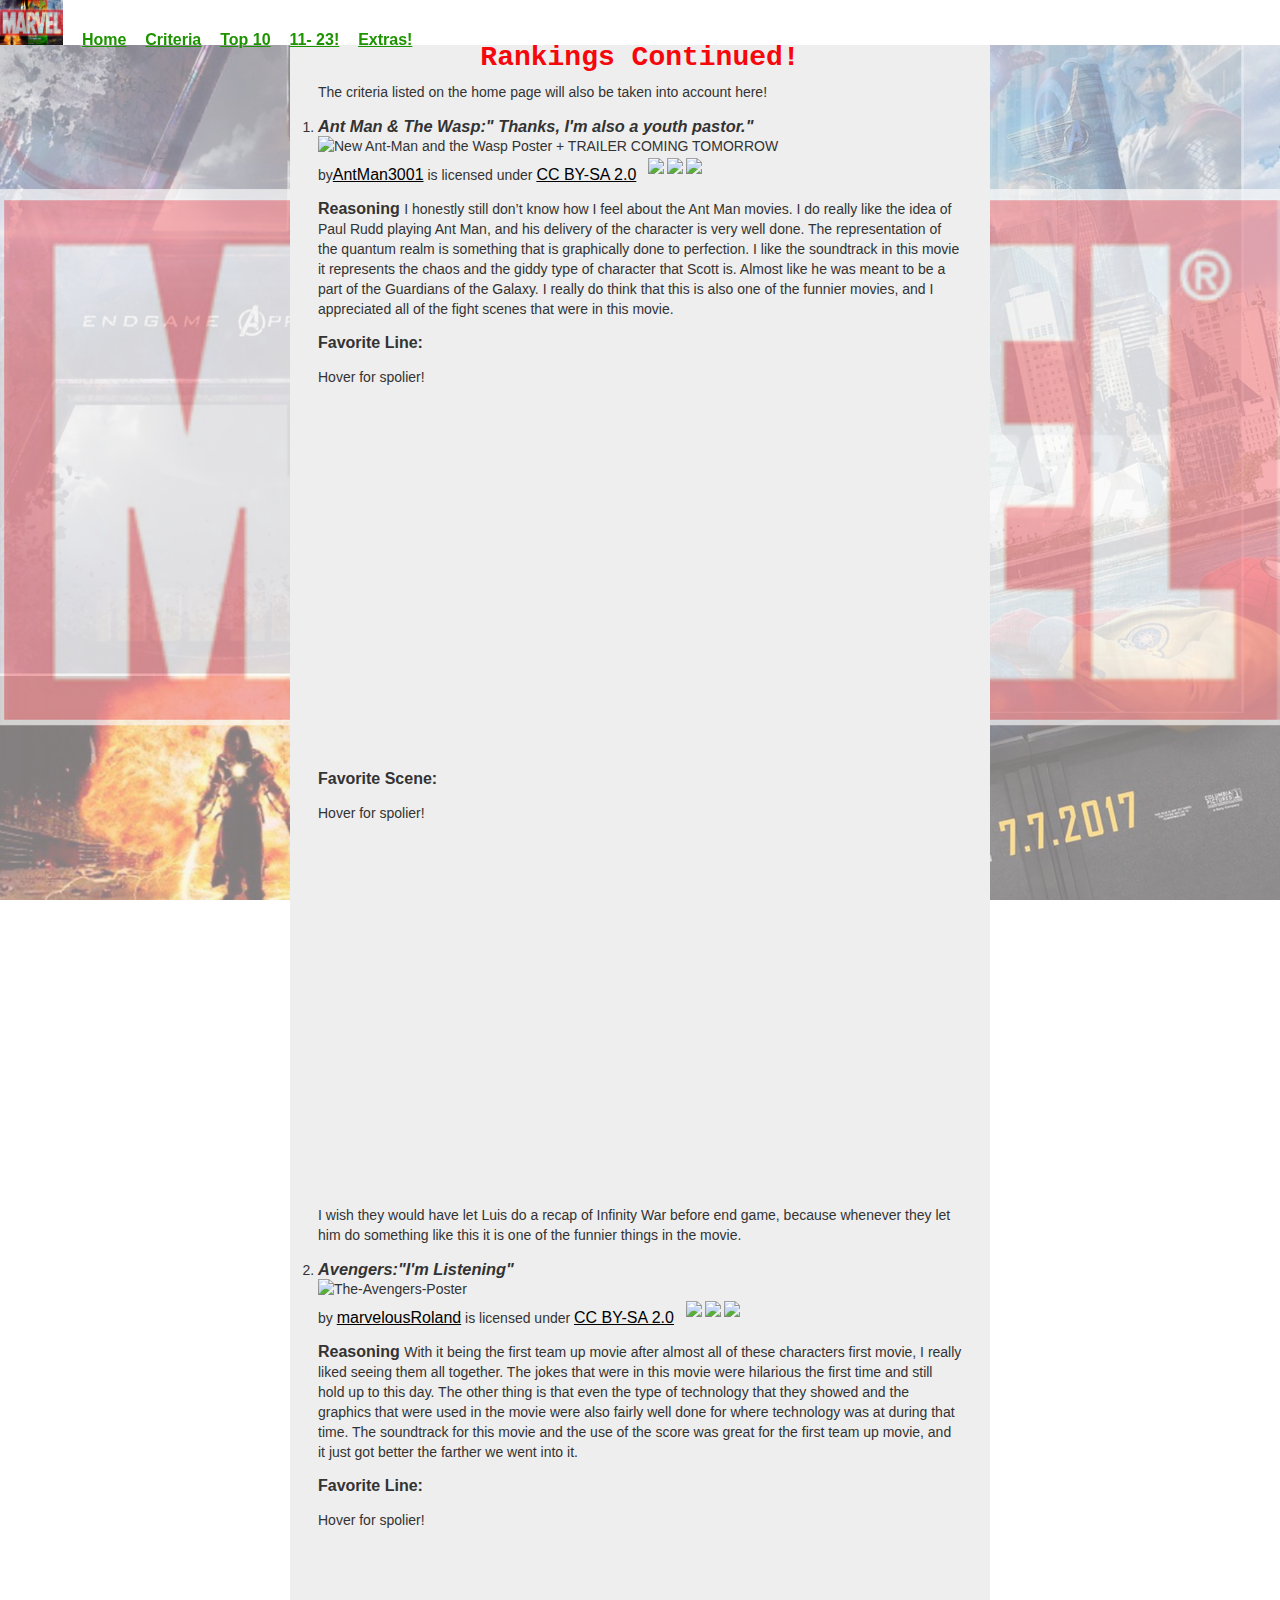
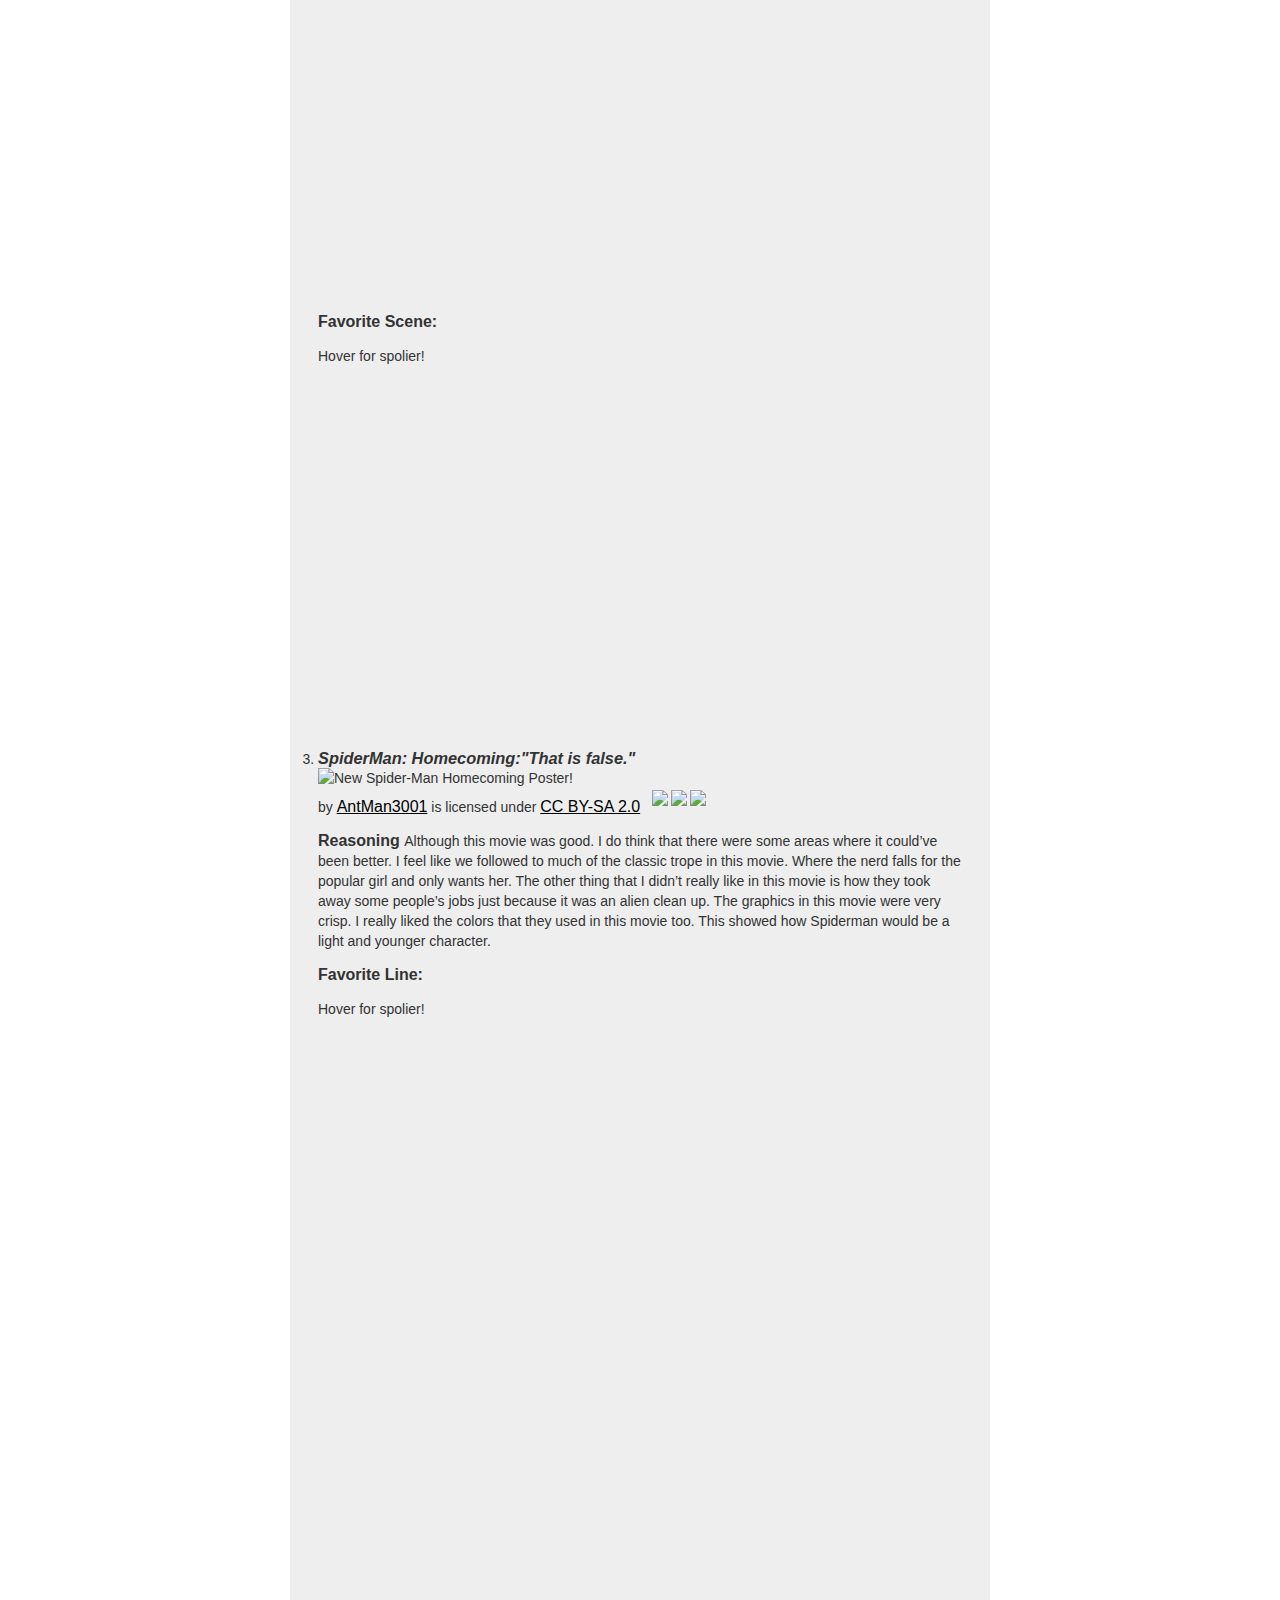
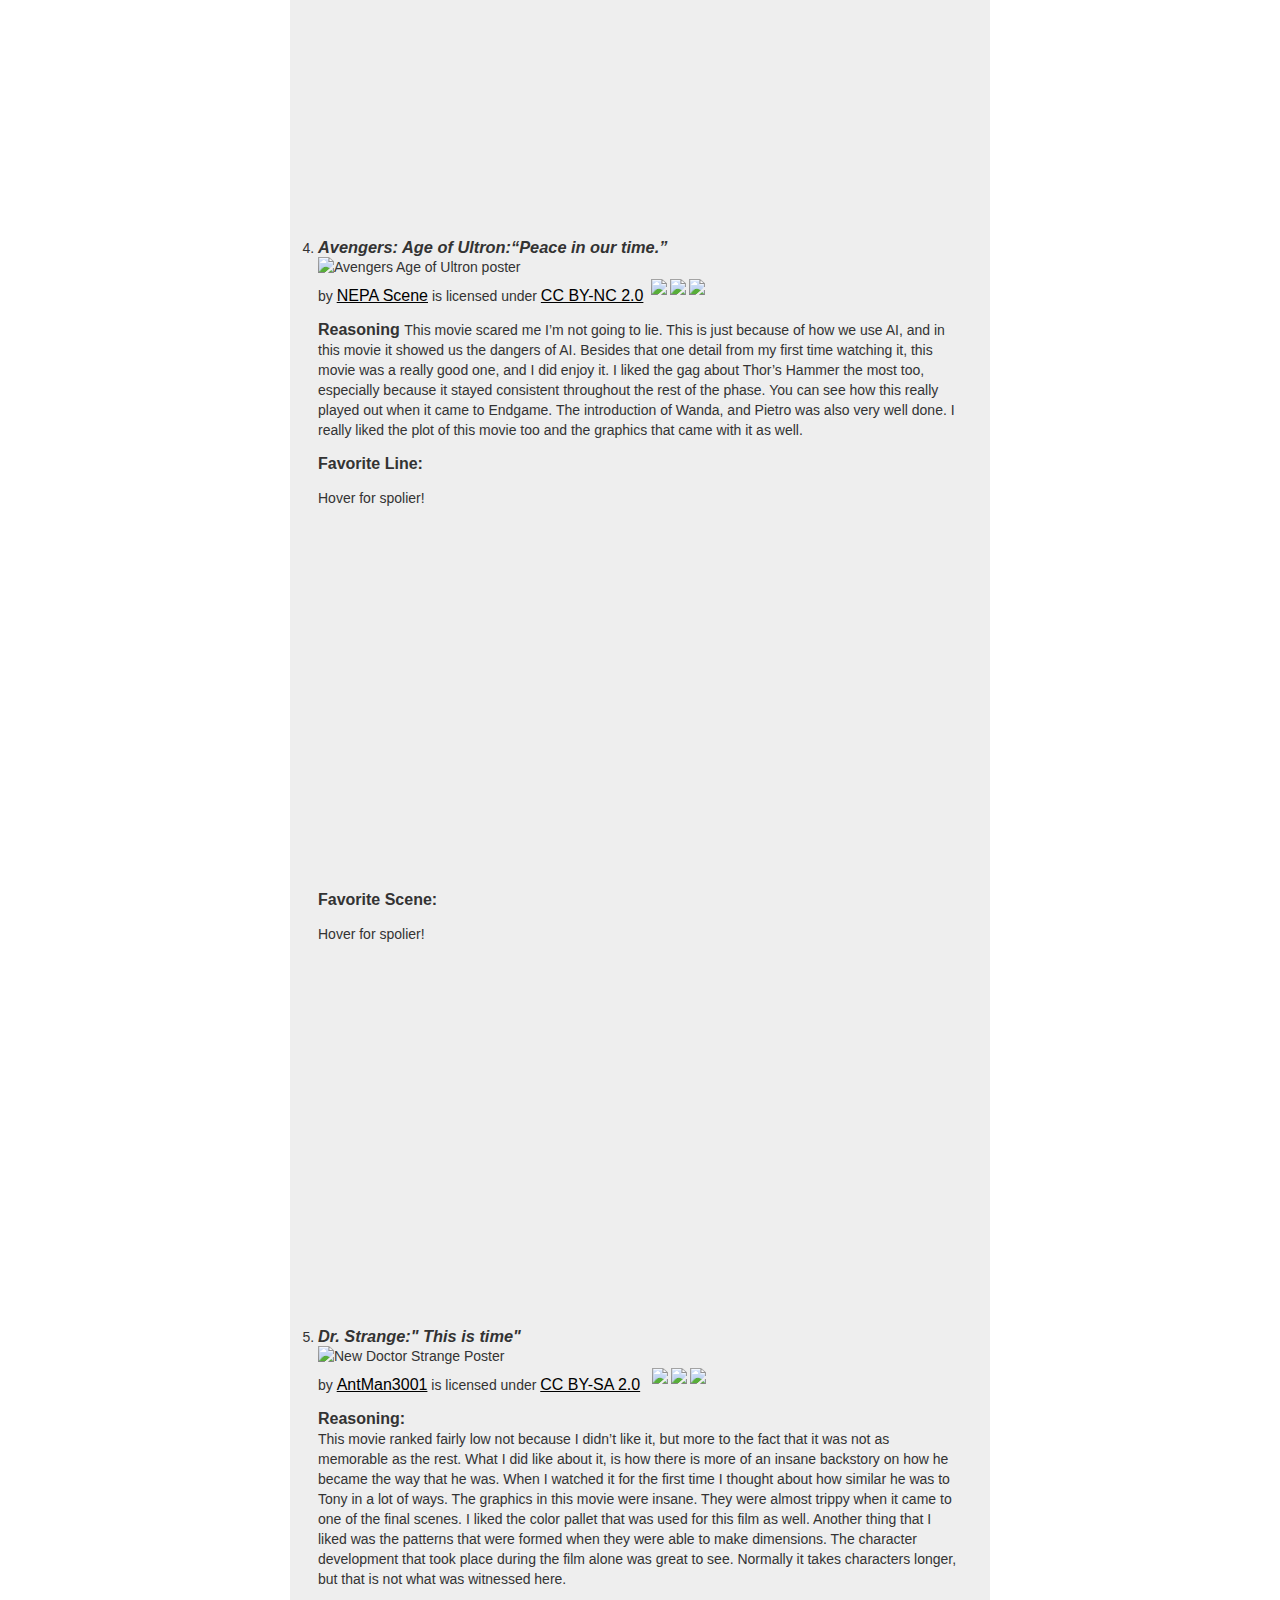
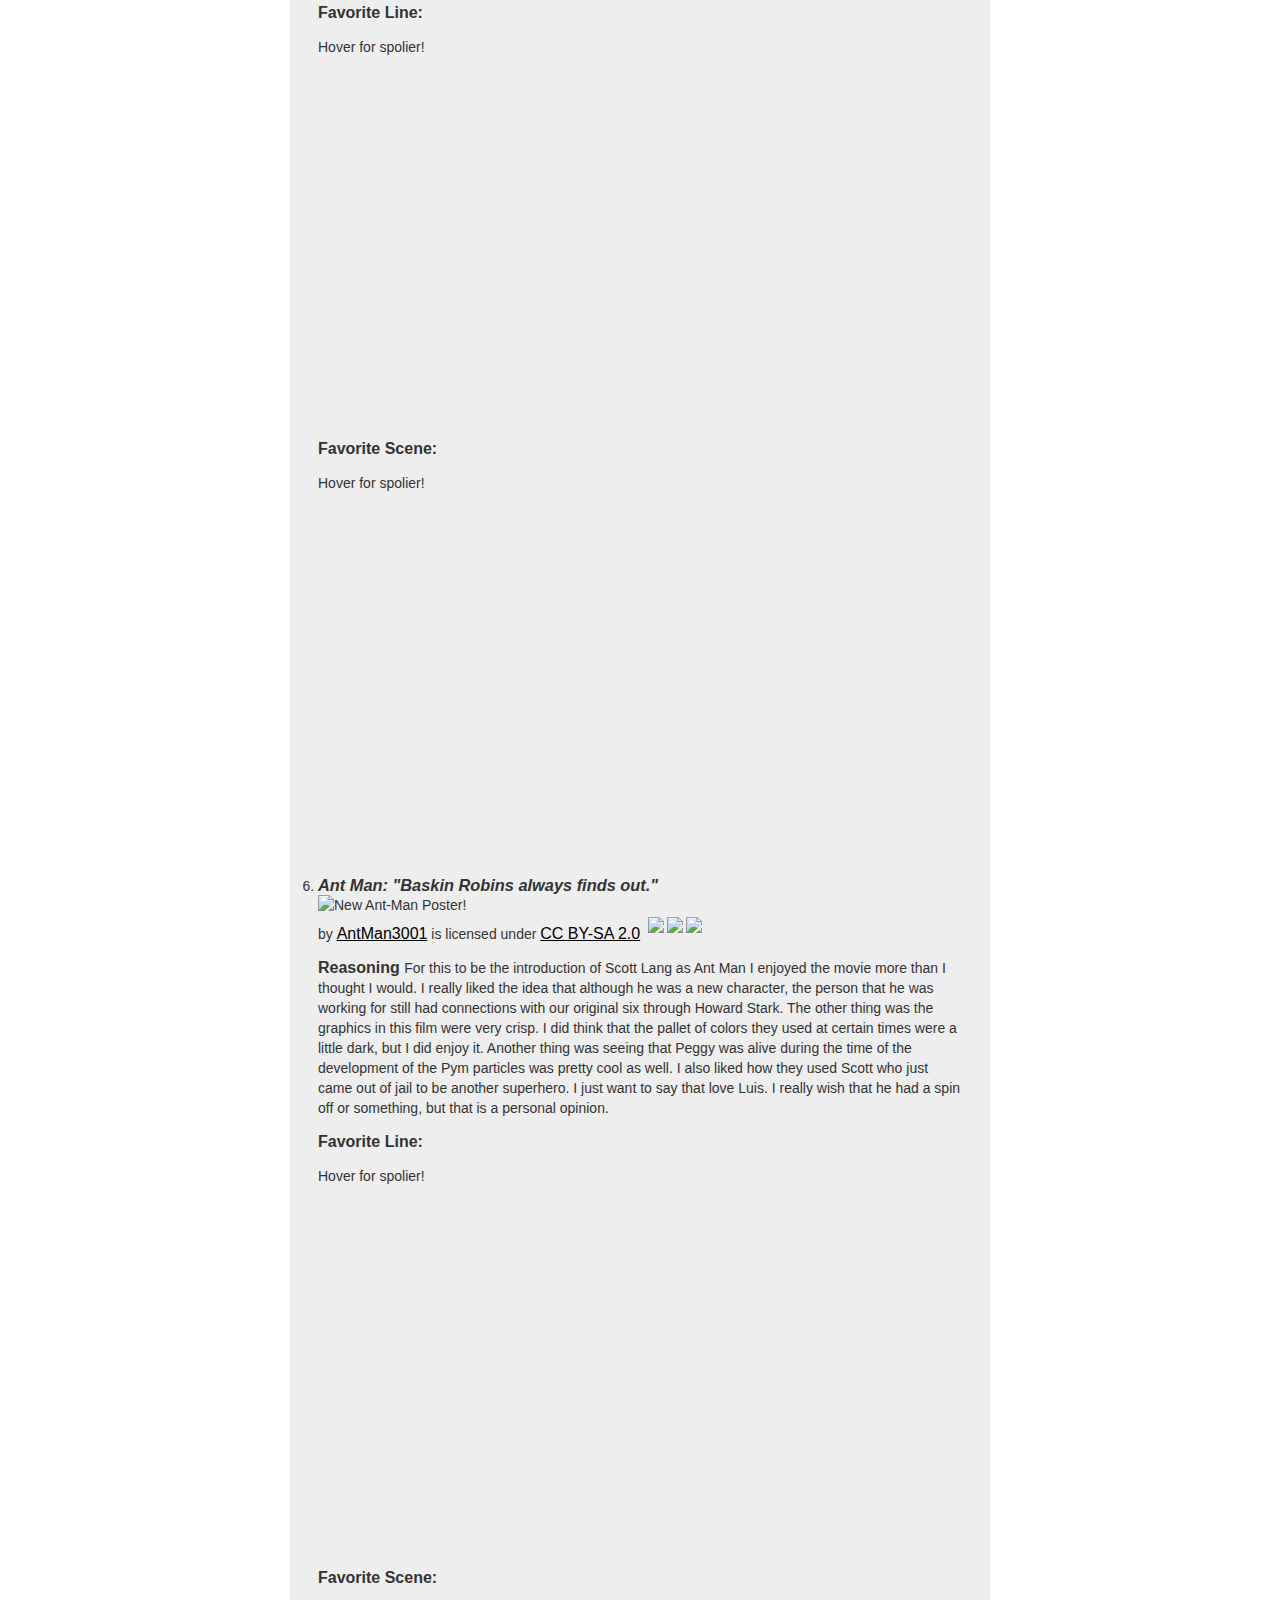
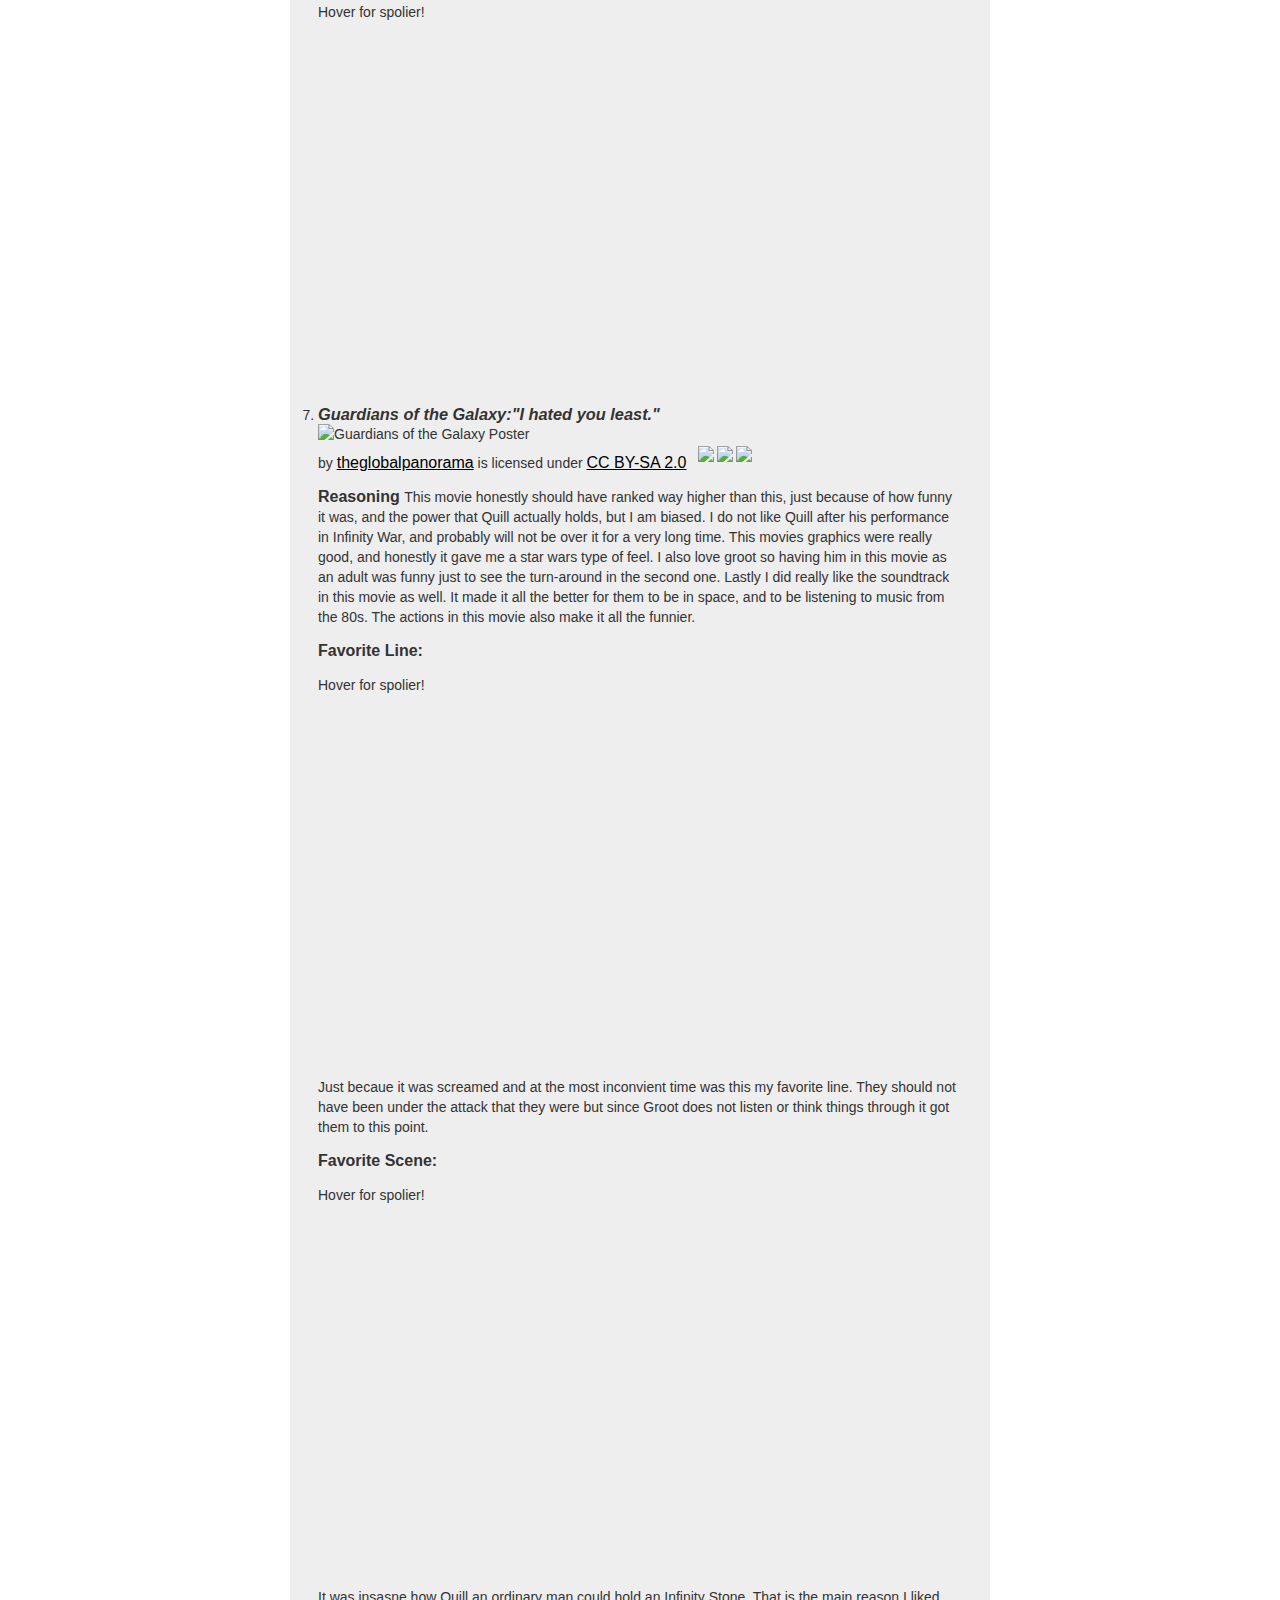
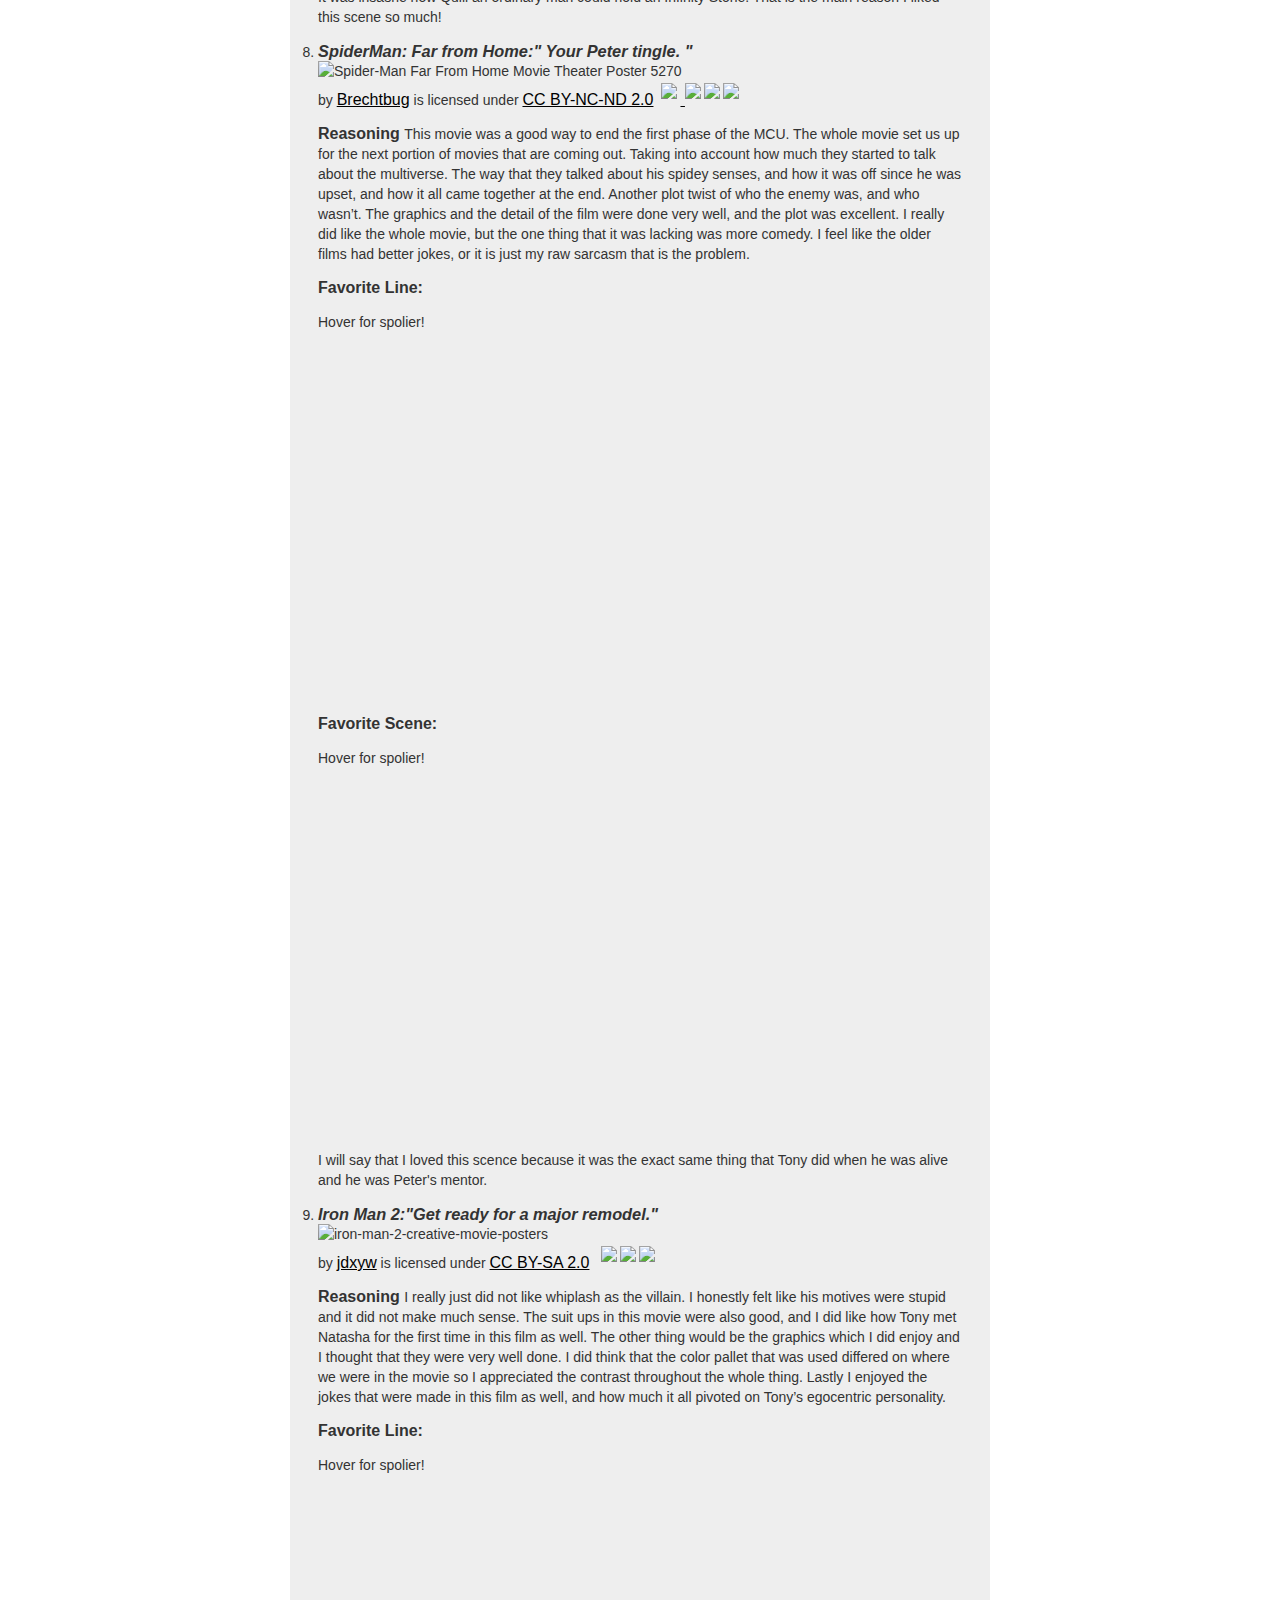
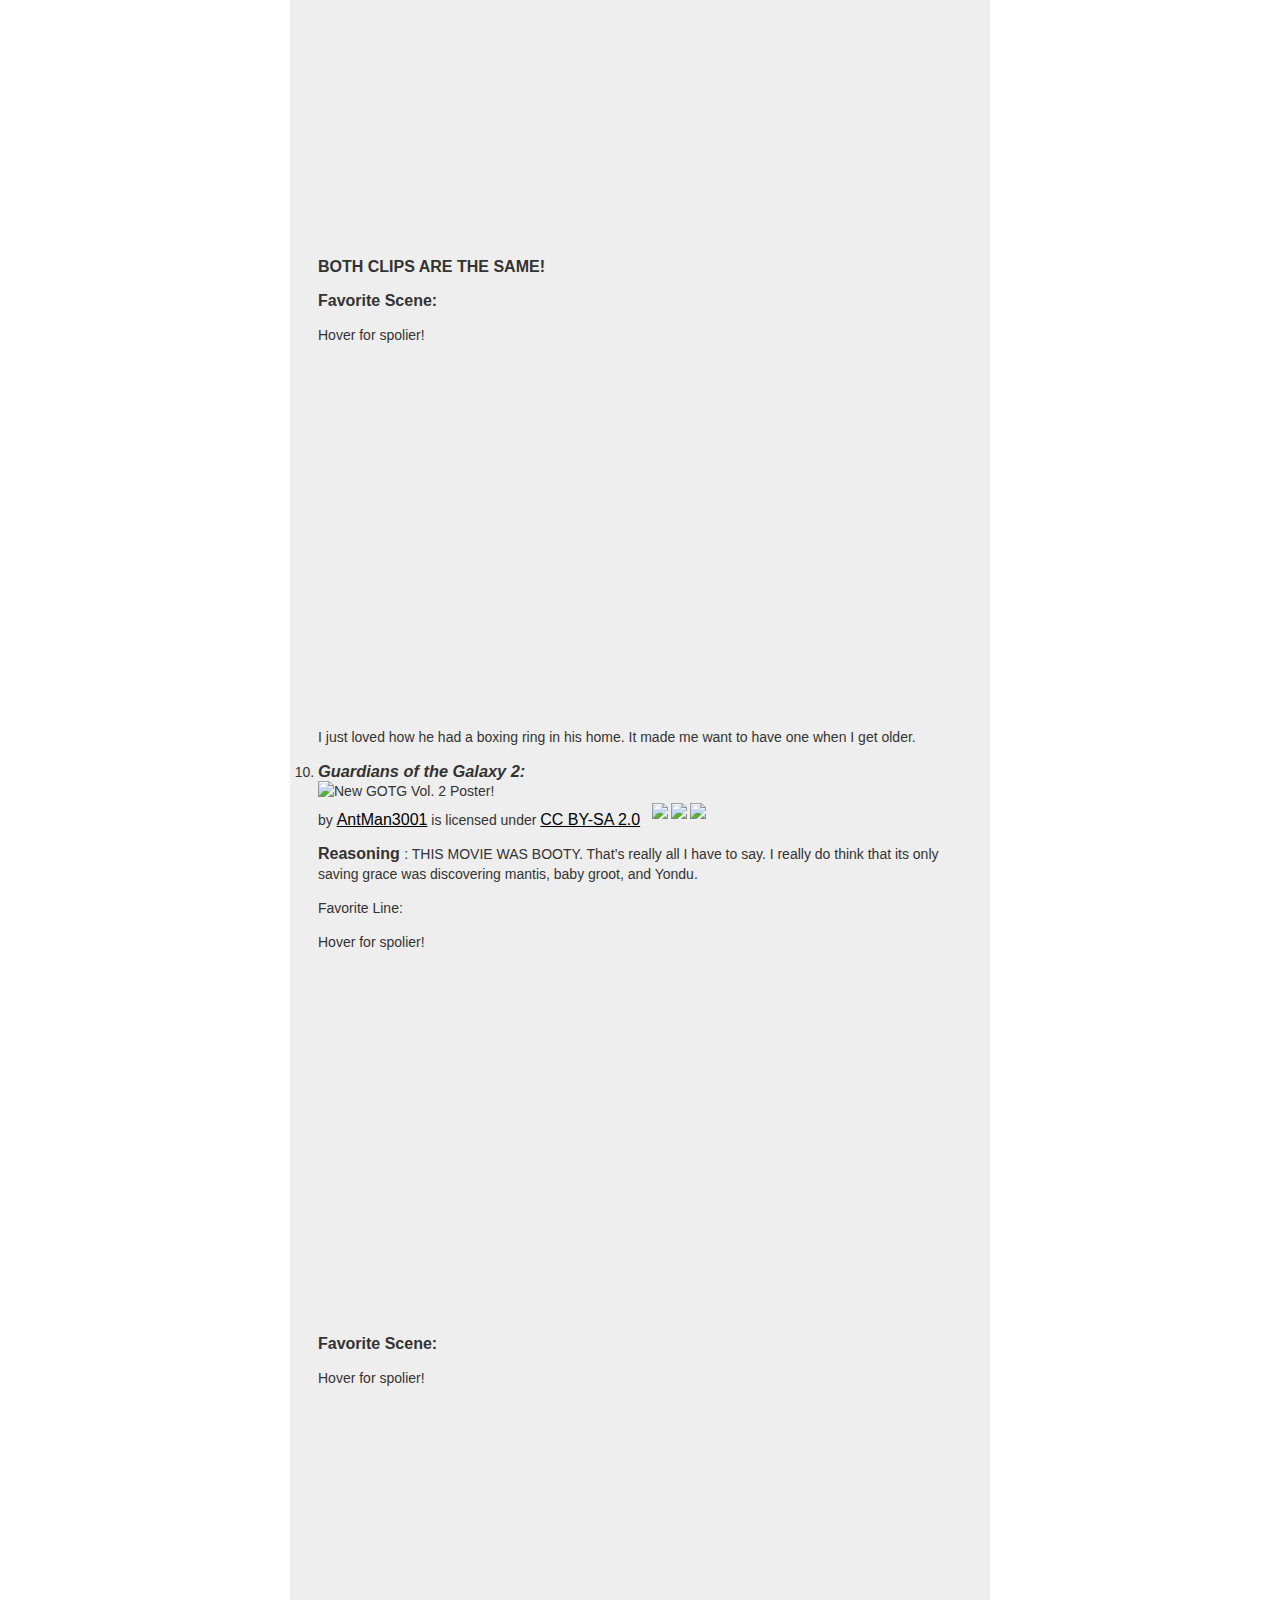
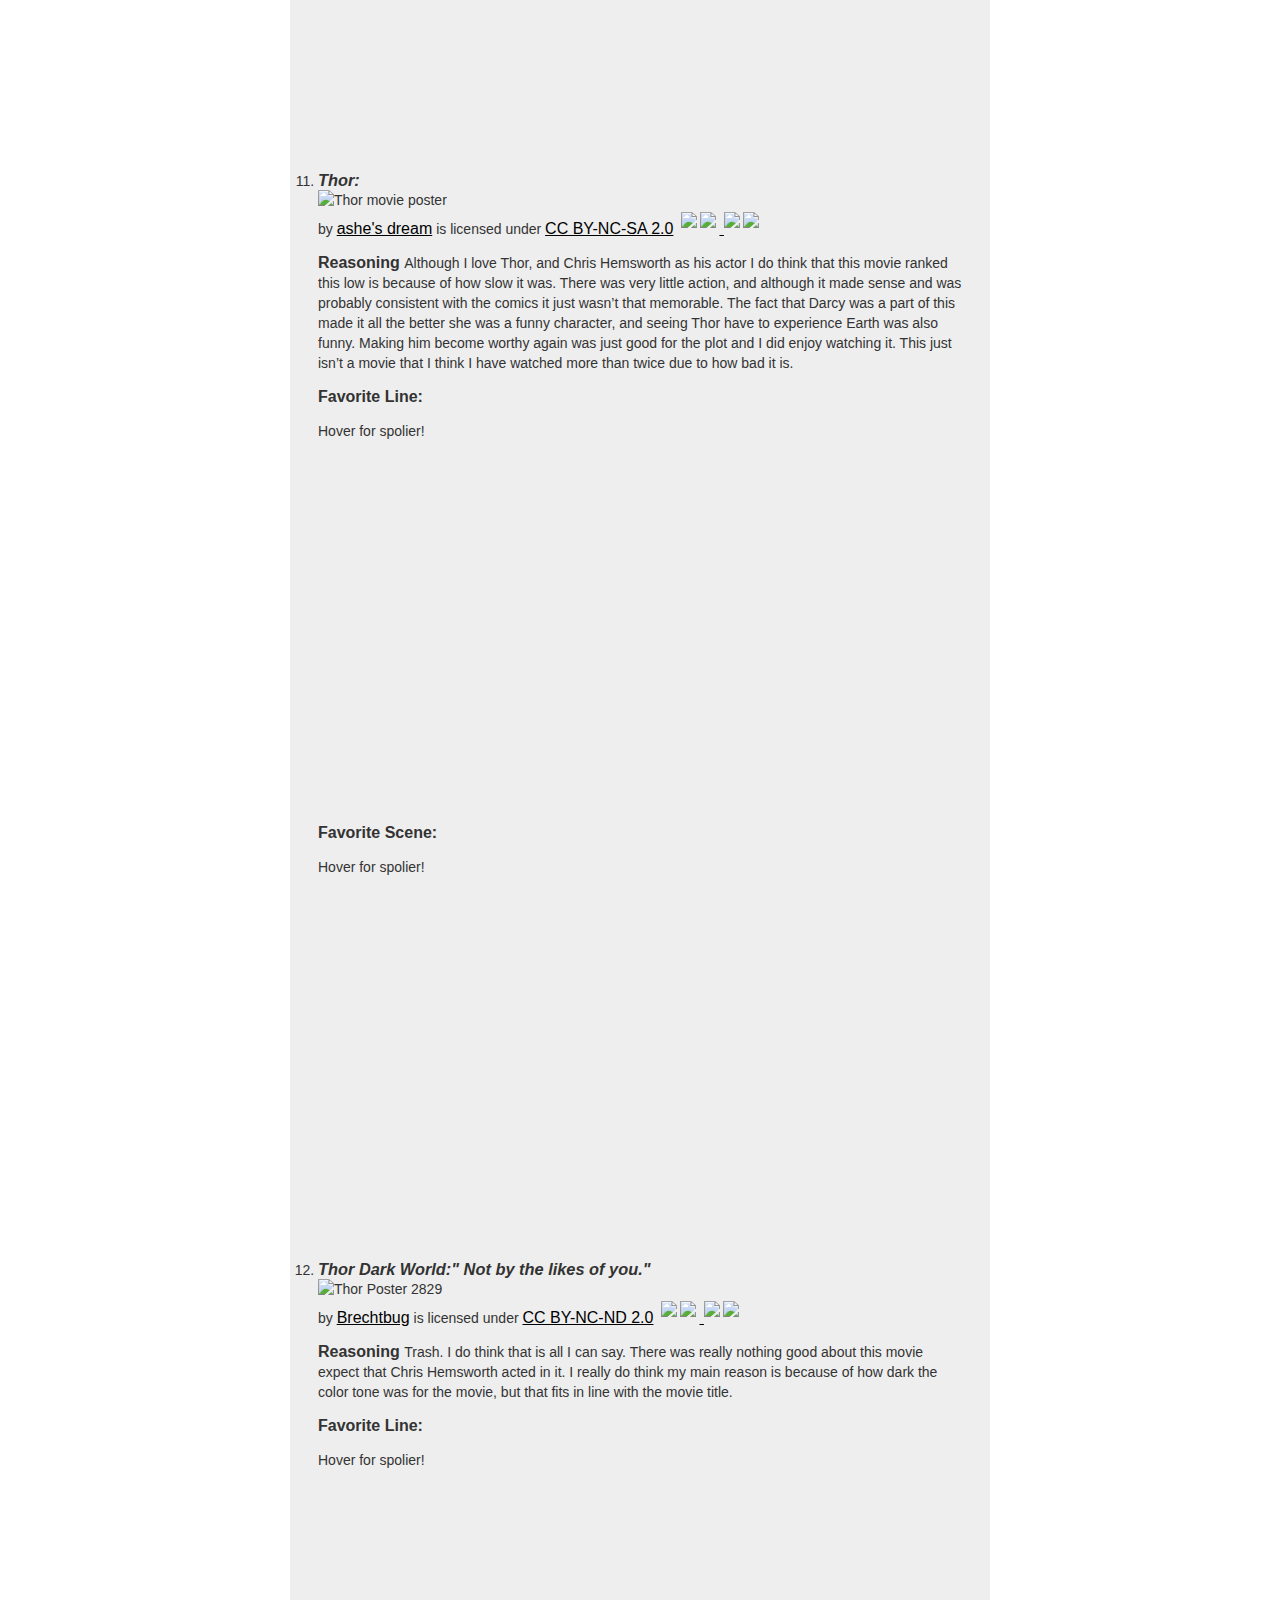
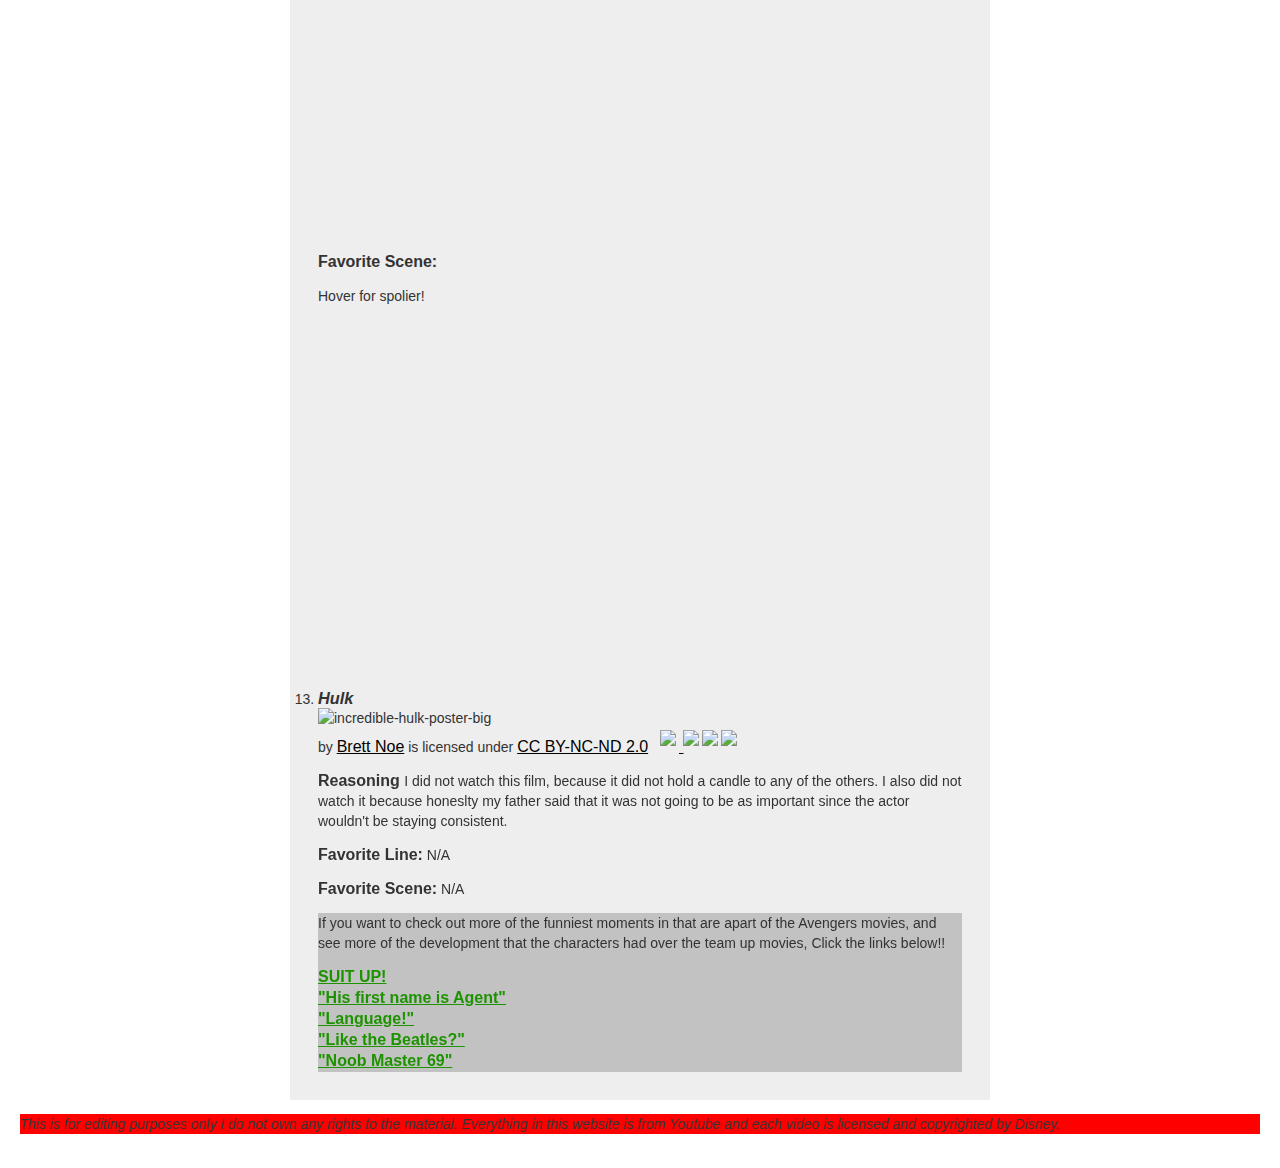
==== commit 7ed73f8c: "updated website" ====
--- a/MCURanked.html
+++ b/MCURanked.html
@@ -12,8 +12,9 @@
         <header>
           <nav>
             <img src="Website Background_.jpg">
-            <li><a href="MCUp1.html#home">Home</a></li>
-            <li><a href="#MCUp1.htmltop10">Top 10</a></li>
+            <li><a href="index.html#home">Home</a></li>
+            <li><a href="index.html#Criteria">Criteria</a></li>
+            <li><a href="#index.htmltop10">Top 10</a></li>
             <li><a href="MCURanked.html#11-23">11- 23!</a></li>
             <li><a href="MCURanked.html#extralinks">Extras!</a></li>
           </nav>
@@ -39,7 +40,7 @@
             <img style="height: inherit;margin-right: 3px;display: inline-block;" src="https://search.creativecommons.org/static/img/cc_icon.svg?image_id=e8fdea52-7248-495c-ab8f-725a3225efa6" /><img style="height: inherit;margin-right: 3px;display: inline-block;" src="https://search.creativecommons.org/static/img/cc-by_icon.svg" /><img style="height: inherit;margin-right: 3px;display: inline-block;" src="https://search.creativecommons.org/static/img/cc-sa_icon.svg" /></a></p>
           </div>
 
-            <strong> Reasoning </strong>I honestly still don’t know how I feel about the Ant Man movies. I do really like the idea of Paul Rudd playing Ant Man, and his delivery of the character is very well done. The representation of the quantum realm is something that is graphically done to perfection. I like the soundtrack in this movie it represents the chaos and the giddy type of character that Scott is. Almost like he was meant to be a part of the Guardians of the Galaxy. I really do think that this is also one of the funnier movies, and I appreciated all of the fight scenes that were in this movie.
+            <strong> Reasoning </strong> I honestly still don’t know how I feel about the Ant Man movies. I do really like the idea of Paul Rudd playing Ant Man, and his delivery of the character is very well done. The representation of the quantum realm is something that is graphically done to perfection. I like the soundtrack in this movie it represents the chaos and the giddy type of character that Scott is. Almost like he was meant to be a part of the Guardians of the Galaxy. I really do think that this is also one of the funnier movies, and I appreciated all of the fight scenes that were in this movie.
 
             <p>
               <!---<div class="spoiler">
@@ -48,25 +49,27 @@
                 <!---<a href="hide" class="hide btn" id="hide">Show Spolier</a>
                 <a href="show" class="show btn" id="show">Hide Spolier</a> tried to add button
                 would not hide the video with it--->
-                <div class="hide" tabindex="0">
+                <div class="hide">
                   <p>Hover for spolier!</p>
-                  <img class="hide-item"alt="If only cap could see you now."></img>
-                </div>
-              <div class="iframe-container">
+                  <p class="hide-item">"If only Cap could see you now."</p>
+
+              <div class="iframe-container hide-item">
                <iframe width="560" height="315" src="https://www.youtube.com/embed/WutaC4Hbv_U" title="YouTube video player" frameborder="0" allow="accelerometer; autoplay; clipboard-write; encrypted-media; gyroscope; picture-in-picture" allowfullscreen></iframe>
              </div>
+           </div>
            <!---</div>
          </p> end to the commented code above--->
             </p>
 
             <p>
               <strong> Favorite Scene:</strong>  <!---<h5>"Is that truth serum?"</h5>--->
-              <div class="hide" tabindex="0">
-                <p>Hover for spolier!</p>
-                <img class="hide-item"alt="Is that truth serum?"></img>
-              </div>
-              <div class="iframe-container">
+              <div class="hide">
+                <p>Hover for spolier!</p>
+                <p class="hide-item">" Is that truth serum?"</p>
+              <div class="iframe-container hide-item">
               <iframe width="560" height="315" src="https://www.youtube.com/embed/HphZucD_cuM" title="YouTube video player" frameborder="0" allow="accelerometer; autoplay; clipboard-write; encrypted-media; gyroscope; picture-in-picture" allowfullscreen></iframe>
+            </div>
+          </div>
 
               <p> I wish they would have let Luis do a recap of Infinity War before end game, because whenever they let him do something like this it is one of the funnier things in the movie.</p>
 
@@ -90,25 +93,27 @@
 
             <p>
               <strong> Favorite Line:<!---"There’s only one God ma’am and I’m pretty sure he doesn’t dress like that.”---></strong> <br/>
-              <div class="hide" tabindex="0">
-                <p>Hover for spolier!</p>
-                <img class="hide-item"alt="There's only one God ma'am and I'm pretty sure he doesn't dress like that."></img>
-              </div>
-               <div class="iframe-container">
+              <div class="hide">
+                <p>Hover for spolier!</p>
+                <p class="hide-item">"There's only one God ma'am and I'm pretty sure he doesn't dress like that."</p>
+
+               <div class="iframe-container hide-item">
                  <iframe width="560" height="315" src="https://www.youtube.com/embed/GSnHM3rn1jc" title="YouTube video player" frameborder="0" allow="accelerometer; autoplay; clipboard-write; encrypted-media; gyroscope; picture-in-picture" allowfullscreen></iframe>
                </div>
+             </div>
 
             </p>
 
             <p>
               <strong> Favorite Scene:</strong><!---<h5>"Im bringing the party to you."</h5>-->
-              <div class="hide" tabindex="0">
-                <p>Hover for spolier!</p>
-                <img class="hide-item"alt="I'm brining the party to you."></img>
-              </div>
-               <div class="iframe-container">
+              <div class="hide">
+                <p>Hover for spolier!</p>
+                <p class="hide-item">" I'm bringing the party to you."</p>
+
+               <div class="iframe-container hide-item">
                  <iframe width="560" height="315" src="https://www.youtube.com/embed/l-YXnfFym7c" title="YouTube video player" frameborder="0" allow="accelerometer; autoplay; clipboard-write; encrypted-media; gyroscope; picture-in-picture" allowfullscreen></iframe>
                </div>
+             </div>
 
             </p>
           </li>
@@ -126,25 +131,26 @@
 
             <p>
               <strong> Favorite Line:<!---"We're not roommates"---></strong> <br/>
-               <h4>
-                 <div class="hide" tabindex="0">
+                 <div class="hide">
                    <p>Hover for spolier!</p>
-                   <img class="hide-item"alt="We're not roomates."></img>
-                 </div>
-                  <div class="iframe-container">
-                    <iframe width="560" height="315" src="https://www.youtube.com/embed/nh6eyi449Jo" title="YouTube video player" frameborder="0" allow="accelerometer; autoplay; clipboard-write; encrypted-media; gyroscope; picture-in-picture" allowfullscreen></iframe>
-                  </div>
+                   <p class="hide-item">"We're not roommates."</p>
+
+              <div class="iframe-container hide-item">
+                <iframe width="560" height="315" src="https://www.youtube.com/embed/nh6eyi449Jo" title="YouTube video player" frameborder="0" allow="accelerometer; autoplay; clipboard-write; encrypted-media; gyroscope; picture-in-picture" allowfullscreen></iframe>
+                  <div>
+                </div>
             </p>
 
             <p>
               <strong> Favorite Scene:</strong><!---<h5>"Do a flip!"</h5>--->
-              <div class="hide" tabindex="0">
-                <p>Hover for spolier!</p>
-                <img class="hide-item"alt="Do a flip!"></img>
-              </div>
-                <div class="iframe-container">
+              <div class="hide">
+                <p>Hover for spolier!</p>
+                <p class="hide-item">"Do a flip!"</p>
+
+                <div class="iframe-container hide-item">
             <iframe width="560" height="315" src="https://www.youtube.com/embed/r8-BFx3xFJ4" title="YouTube video player" frameborder="0" allow="accelerometer; autoplay; clipboard-write; encrypted-media; gyroscope; picture-in-picture" allowfullscreen></iframe>
           </div>
+        </div>
 
             </p>
           </li>
@@ -161,24 +167,26 @@
 
             <p>
               <strong> Favorite Line:<!---"Language!"---></strong> <br/>
-              <div class="hide" tabindex="0">
-                <p>Hover for spolier!</p>
-                <img class="hide-item"alt="Language!"></img>
-              </div>
-                <div class="iframe-container">
+              <div class="hide">
+                <p>Hover for spolier!</p>
+                <p class="hide-item">"Language!"</p>
+
+                <div class="iframe-container hide-item">
                   <iframe width="560" height="315" src="https://www.youtube.com/embed/L_Sna4FdKsY" title="YouTube video player" frameborder="0" allow="accelerometer; autoplay; clipboard-write; encrypted-media; gyroscope; picture-in-picture" allowfullscreen></iframe>
                 </div>
-            </p>
-
-            <p>
-              <strong> Favorite Scene:<!---</strong><h5>" Yay "</h5>--->
-              <div class="hide" tabindex="0">
-                <p>Hover for spolier!</p>
-                <img class="hide-item"alt="Yay!"></img>
-              </div>
-             <div class="iframe-container">
+              </div>
+            </p>
+
+            <p>
+              <strong> Favorite Scene:</strong><!---<h5>" Yay "</h5>--->
+              <div class="hide">
+                <p>Hover for spolier!</p>
+                <p class="hide-item">"Yay!"</p>
+
+             <div class="iframe-container hide-item">
                <iframe width="560" height="315" src="https://www.youtube.com/embed/1ambdcB9ZUY" title="YouTube video player" frameborder="0" allow="accelerometer; autoplay; clipboard-write; encrypted-media; gyroscope; picture-in-picture" allowfullscreen></iframe>
              </div>
+           </div>
             </p>
 
           </li>
@@ -193,28 +201,31 @@
           <img style="height: inherit;margin-right: 3px;display: inline-block;" src="https://search.creativecommons.org/static/img/cc_icon.svg?image_id=6bcb6c2f-b159-451e-aa4f-0ea0f58492ff" /><img style="height: inherit;margin-right: 3px;display: inline-block;" src="https://search.creativecommons.org/static/img/cc-by_icon.svg" /><img style="height: inherit;margin-right: 3px;display: inline-block;" src="https://search.creativecommons.org/static/img/cc-sa_icon.svg" /></a></p>
         </div>
 
-            <strong> Reasoning </strong>This movie ranked fairly low not because I didn’t like it, but more to the fact that it was not as memorable as the rest. What I did like about it, is how there is more of an insane backstory on how he became the way that he was. When I watched it for the first time I thought about how similar he was to Tony in a lot of ways. The graphics in this movie were insane. They were almost trippy when it came to one of the final scenes. I liked the color pallet that was used for this film as well. Another thing that I liked was the patterns that were formed when they were able to make dimensions.  The character development that took place during the film alone was great to see. Normally it takes characters longer, but that is not what was witnessed here.
+        <strong> Reasoning:</strong><br/>
+        This movie ranked fairly low not because I didn’t like it, but more to the fact that it was not as memorable as the rest. What I did like about it, is how there is more of an insane backstory on how he became the way that he was. When I watched it for the first time I thought about how similar he was to Tony in a lot of ways. The graphics in this movie were insane. They were almost trippy when it came to one of the final scenes. I liked the color pallet that was used for this film as well. Another thing that I liked was the patterns that were formed when they were able to make dimensions.  The character development that took place during the film alone was great to see. Normally it takes characters longer, but that is not what was witnessed here.
 
             <p>
               <strong> Favorite Line:<!---"Surrender, Stephen."---></strong> <br/>
-              <div class="hide" tabindex="0">
-                <p>Hover for spolier!</p>
-                <img class="hide-item"alt=" Surrender,Stephen."></img>
-              </div>
-                 <div class="iframe-container">
+              <div class="hide">
+                <p>Hover for spolier!</p>
+                <p class="hide-item">" Surrender, Stephen."</p>
+
+                 <div class="iframe-container hide-item">
                    <iframe width="560" height="315" src="https://www.youtube.com/embed/49pIVYbWJ_E" title="YouTube video player" frameborder="0" allow="accelerometer; autoplay; clipboard-write; encrypted-media; gyroscope; picture-in-picture" allowfullscreen></iframe>
                  </div>
+               </div>
             </p>
 
             <p>
               <strong> Favorite Scene:</strong><!---<h5>"I've come to bargin."</h5>--->
-              <div class="hide" tabindex="0">
-                <p>Hover for spolier!</p>
-                <img class="hide-item"alt="I've come to bargin."></img>
-              </div>
-                 <div class="iframe-container">
+              <div class="hide">
+                <p>Hover for spolier!</p>
+                <p class="hide-item">" I've come to bargin."</p>
+
+                 <div class="iframe-container hide-item">
                    <iframe width="560" height="315" src="https://www.youtube.com/embed/tZyUxqBvMBE" title="YouTube video player" frameborder="0" allow="accelerometer; autoplay; clipboard-write; encrypted-media; gyroscope; picture-in-picture" allowfullscreen></iframe>
                  </div>
+               </div>
             </p>
 
           </li>
@@ -232,24 +243,26 @@
 
             <p>
               <strong> Favorite Line:<!---"Feels like a big leap from sugar cubes to this."---></strong> <br/>
-              <div class="hide" tabindex="0">
-                <p>Hover for spolier!</p>
-                <img class="hide-item"alt="Feels like a big leap from sugar cubes to this."></img>
-              </div>
-                 <div class="iframe-container">
+              <div class="hide">
+                <p>Hover for spolier!</p>
+                <p class="hide-item">"Fells like a big leap from sugar cubes to this."</p>
+
+                 <div class="iframe-container hide-item">
                    <iframe width="560" height="315" src="https://www.youtube.com/embed/OFqRej80iIY" title="YouTube video player" frameborder="0" allow="accelerometer; autoplay; clipboard-write; encrypted-media; gyroscope; picture-in-picture" allowfullscreen></iframe>
                  </div>
+               </div>
             </p>
 
             <p>
               <strong> Favorite Scene:</strong><!---<h5>"No, Thank you."</h5>--->
-              <div class="hide" tabindex="0">
-                <p>Hover for spolier!</p>
-                <img class="hide-item"alt="No, Thank you."></img>
-              </div>
-                 <div class="iframe-container">
+              <div class="hide">
+                <p>Hover for spolier!</p>
+                <p class="hide-item">"No, Thank you."</p>
+
+                 <div class="iframe-container hide-item">
                    <iframe width="560" height="315" src="https://www.youtube.com/embed/W86hhvgAPNQ" title="YouTube video player" frameborder="0" allow="accelerometer; autoplay; clipboard-write; encrypted-media; gyroscope; picture-in-picture" allowfullscreen></iframe>
                  </div>
+               </div>
 
             </p>
 
@@ -269,25 +282,28 @@
 
             <p>
               <strong> Favorite Line:<!---"I am groot. "---></strong> <br/>
-              <div class="hide" tabindex="0">
-                <p>Hover for spolier!</p>
-                <img class="hide-item"alt="I am groot"></img>
-              </div>
-               <div class="iframe-container">
+              <div class="hide">
+                <p>Hover for spolier!</p>
+                <p class="hide-item">"I am groot."</p>
+
+               <div class="iframe-container hide-item">
                  <iframe width="560" height="315" src="https://www.youtube.com/embed/a684Brf2e8Q" title="YouTube video player" frameborder="0" allow="accelerometer; autoplay; clipboard-write; encrypted-media; gyroscope; picture-in-picture" allowfullscreen></iframe>
                </div>
+             </div>
             </p>
             <p> Just becaue it was screamed and at the most inconvient time was this my favorite line. They should not have been under the attack that they were but since Groot does not listen or think things through it got them to this point.</p>
 
             <p>
               <strong> Favorite Scene:</strong><!---<h5>"We're the Guardians of the Galaxy."</h5>--->
-              <div class="hide" tabindex="0">
-                <p>Hover for spolier!</p>
-                <img class="hide-item"alt="We're the Guardians of the Galaxy."></img>
-              </div>
-              <div class="iframe-container">
+              <div class="hide">
+                <p>Hover for spolier!</p>
+                <p class="hide-item">"We're the Guardians of the Galaxy."</p>
+
+              <div class="iframe-container hide-item">
                 <iframe width="560" height="315" src="https://www.youtube.com/embed/s55WNc1GfI8" title="YouTube video player" frameborder="0" allow="accelerometer; autoplay; clipboard-write; encrypted-media; gyroscope; picture-in-picture" allowfullscreen></iframe>
               </div>
+            </div>
+
               <p> It was insasne how Quill an ordinary man could hold an Infinity Stone. That is the main reason I liked this scene so much!</p>
 
             </p>
@@ -309,25 +325,27 @@
 
             <p>
               <strong> Favorite Line:<!---"Look at the baby mountain goats."---></strong> <br/>
-              <div class="hide" tabindex="0">
-                <p>Hover for spolier!</p>
-                <img class="hide-item"alt=" Look at the baby mountain goats."></img>
-              </div>
-              <div class="iframe-container">
+              <div class="hide">
+                <p>Hover for spolier!</p>
+                <p class="hide-item">"Look at the baby mountain goats."</p>
+
+              <div class="iframe-container hide-item">
                 <iframe width="560" height="315" src="https://www.youtube.com/embed/qRQu4tZF1GA" title="YouTube video player" frameborder="0" allow="accelerometer; autoplay; clipboard-write; encrypted-media; gyroscope; picture-in-picture" allowfullscreen></iframe>
               </div>
+            </div>
 
             </p>
 
             <p>
               <strong> Favorite Scene:</strong><!---<h5>"I love Led Zepplin"</h5>--->
-              <div class="hide" tabindex="0">
-                <p>Hover for spolier!</p>
-                <img class="hide-item"alt="I love Led Zepplin"></img>
-              </div>
-              <div class="iframe-container">
+              <div class="hide">
+                <p>Hover for spolier!</p>
+                <p class="hide-item">" I love Led Zepplin."</p>
+
+              <div class="iframe-container hide-item">
                 <iframe width="560" height="315" src="https://www.youtube.com/embed/ko-pvluFBEc" title="YouTube video player" frameborder="0" allow="accelerometer; autoplay; clipboard-write; encrypted-media; gyroscope; picture-in-picture" allowfullscreen></iframe>
               </div>
+            </div>
 
                 <p>
                   I will say that I loved this scence because it was the exact same thing that Tony did when he was alive and he was Peter's mentor. </p>
@@ -351,25 +369,27 @@
 
             <p>
               <strong> Favorite Line:<!---"Looks like a TKO to me."---></strong> <br/>
-              <div class="hide" tabindex="0">
-                <p>Hover for spolier!</p>
-                <img class="hide-item"alt="Looks like a TKO to me."></img>
-              </div>
-                <div class="iframe-container">
+              <div class="hide">
+                <p>Hover for spolier!</p>
+                <p class="hide-item">"Looks like a TKO to me."</p>
+
+                <div class="iframe-container hide-item">
                   <iframe width="560" height="315" src="https://www.youtube.com/embed/OT2b5KzMoC0" title="YouTube video player" frameborder="0" allow="accelerometer; autoplay; clipboard-write; encrypted-media; gyroscope; picture-in-picture" allowfullscreen></iframe>
                 </div>
+              </div>
             </p>
             <p><strong> BOTH CLIPS ARE THE SAME!</strong></p>
 
             <p>
               <strong> Favorite Scene:</strong><!---<h5>"It's dirty boxing"</h5>--->
-              <div class="hide" tabindex="0">
-                <p>Hover for spolier!</p>
-                <img class="hide-item"alt="It's dirty boxing"></img>
-              </div>
-               <div class="iframe-container">
+              <div class="hide">
+                <p>Hover for spolier!</p>
+                <p class="hide-item">" It's dirty boxing."</p>
+
+               <div class="iframe-container hide-item">
               <iframe width="560" height="315" src="https://www.youtube.com/embed/OT2b5KzMoC0" title="YouTube video player" frameborder="0" allow="accelerometer; autoplay; clipboard-write; encrypted-media; gyroscope; picture-in-picture" allowfullscreen></iframe>
             </div>
+          </div>
               <p> I just loved how he had a boxing ring in his home. It made me want to have one when I get older.</p>
 
             </p>
@@ -390,25 +410,27 @@
 
             <p
               <strong>Favorite Line:<!---"*Whistles*"--></strong><br/>
-              <div class="hide" tabindex="0">
-                <p>Hover for spolier!</p>
-                <img class="hide-item"alt="*Whistles*"></img>
-              </div>
-              <div class="iframe-container">
+              <div class="hide">
+                <p>Hover for spolier!</p>
+                <p class="hide-item">"*Whistles*"</p>
+
+              <div class="iframe-container hide-item">
                 <iframe width="560" height="315" src="https://www.youtube.com/embed/RXbFP2V_zSA" title="YouTube video player" frameborder="0" allow="accelerometer; autoplay; clipboard-write; encrypted-media; gyroscope; picture-in-picture" allowfullscreen></iframe>
               </div>
+            </div>
 
             </p>
 
             <p>
               <strong> Favorite Scene:</strong><!---<h5>"HI."</h5>--->
-              <div class="hide" tabindex="0">
-                <p>Hover for spolier!</p>
-                <img class="hide-item"alt="HI!"></img>
-              </div>
-              <div class="iframe-container">
+              <div class="hide">
+                <p>Hover for spolier!</p>
+                <p class="hide-item">"HI."</p>
+
+              <div class="iframe-container hide-item">
                 <iframe width="560" height="315" src="https://www.youtube.com/embed/DfNSBeFliIg" title="YouTube video player" frameborder="0" allow="accelerometer; autoplay; clipboard-write; encrypted-media; gyroscope; picture-in-picture" allowfullscreen></iframe>
               </div>
+            </div>
 
 
             </p>
@@ -429,24 +451,26 @@
 
             <p>
               <strong> Favorite Line:<!---"ANOTHER!"---></strong> <br/>
-              <div class="hide" tabindex="0">
-                <p>Hover for spolier!</p>
-                <img class="hide-item"alt="ANOTHER!"></img>
-              </div>
-              <div class="iframe-container">
+              <div class="hide">
+                <p>Hover for spolier!</p>
+                <p class="hide-item">"ANOTHER!"</p>
+
+              <div class="iframe-container hide-item">
                 <iframe width="560" height="315" src="https://www.youtube.com/embed/Gbw8Ek95QNE" title="YouTube video player" frameborder="0" allow="accelerometer; autoplay; clipboard-write; encrypted-media; gyroscope; picture-in-picture" allowfullscreen></iframe>
               </div>
+            </div>
             </p>
 
             <p>
               <strong> Favorite Scene:</strong><!---<h5>"You're safe."</h5>--->
-              <div class="hide" tabindex="0">
-                <p>Hover for spolier!</p>
-                <img class="hide-item"alt="You're safe."></img>
-              </div>
-               <div class="iframe-container">
+              <div class="hide">
+                <p>Hover for spolier!</p>
+                <p class="hide-item">"You're safe."</p>
+
+               <div class="iframe-container hide-item">
                  <iframe width="560" height="315" src="https://www.youtube.com/embed/_t9pyYwLhRw" title="YouTube video player" frameborder="0" allow="accelerometer; autoplay; clipboard-write; encrypted-media; gyroscope; picture-in-picture" allowfullscreen></iframe>
                </div>
+             </div>
 
 
             </p>
@@ -463,26 +487,29 @@
             <img style="height: inherit;margin-right: 3px;display: inline-block;" src="https://search.creativecommons.org/static/img/cc-nc_icon.svg" /><img style="height: inherit;margin-right: 3px;display: inline-block;" src="https://search.creativecommons.org/static/img/cc-nd_icon.svg" /></a></p>
           </div>
 
-            <strong> Reasoning </strong>Trash. I do think that is all I can say. There was really nothing good about this movie expect that Chris Hemsworth acted in it.
+            <strong> Reasoning </strong>Trash. I do think that is all I can say. There was really nothing good about this movie expect that Chris Hemsworth acted in it. I really do think my main reason is because of how dark the color tone was for the movie, but that fits in line with the movie title.
 
             <p>
               <strong> Favorite Line:<!---"Yes, possibly"---></strong> <br/>
-              <div class="hide" tabindex="0">
-                <p>Hover for spolier!</p>
-                <img class="hide-item"alt="Yes,possibly"></img>
-              </div>
-              <div class="iframe-container">
+              <div class="hide">
+                <p>Hover for spolier!</p>
+                <p class="hide-item">"Yes, possibly."</p>
+
+              <div class="iframe-container hide-item">
                 <iframe width="560" height="315" src="https://www.youtube.com/embed/3e7vHTcpc54" title="YouTube video player" frameborder="0" allow="accelerometer; autoplay; clipboard-write; encrypted-media; gyroscope; picture-in-picture" allowfullscreen></iframe>
               </div>
+            </div>
             </p>
 
             <p>
               <strong> Favorite Scene:</strong><!---<h5>"Death would have come to you, soon enough."</h5>--->
-              <div class="hide" tabindex="0">
-                <p>Hover for spolier!</p>
-                <img class="hide-item"alt="Death would have to come to you, soon enough."></img>
-              </div>
-            <iframe width="560" height="315" src="https://www.youtube.com/embed/uPNK0C9oMHQ" title="YouTube video player" frameborder="0" allow="accelerometer; autoplay; clipboard-write; encrypted-media; gyroscope; picture-in-picture" allowfullscreen></iframe>
+              <div class="hide">
+                <p>Hover for spolier!</p>
+                <p class="hide-item">"Death, would have come to you soon enough."</p>
+
+          <div class="iframe-container hide-item">
+              <iframe width="560" height="315" src="https://www.youtube.com/embed/uPNK0C9oMHQ" title="YouTube video player" frameborder="0" allow="accelerometer; autoplay; clipboard-write; encrypted-media; gyroscope; picture-in-picture" allowfullscreen></iframe>
+            </div>
           </div>
 
             </p>
--- a/mcu.css
+++ b/mcu.css
@@ -46,6 +46,9 @@
   .hide:focus .hide-item {
     opacity: 100%;
     filter: opacity(100%);
+    font-style: normal;
+    font-family: monospace;
+    font-weight: bold;
   }
 
 
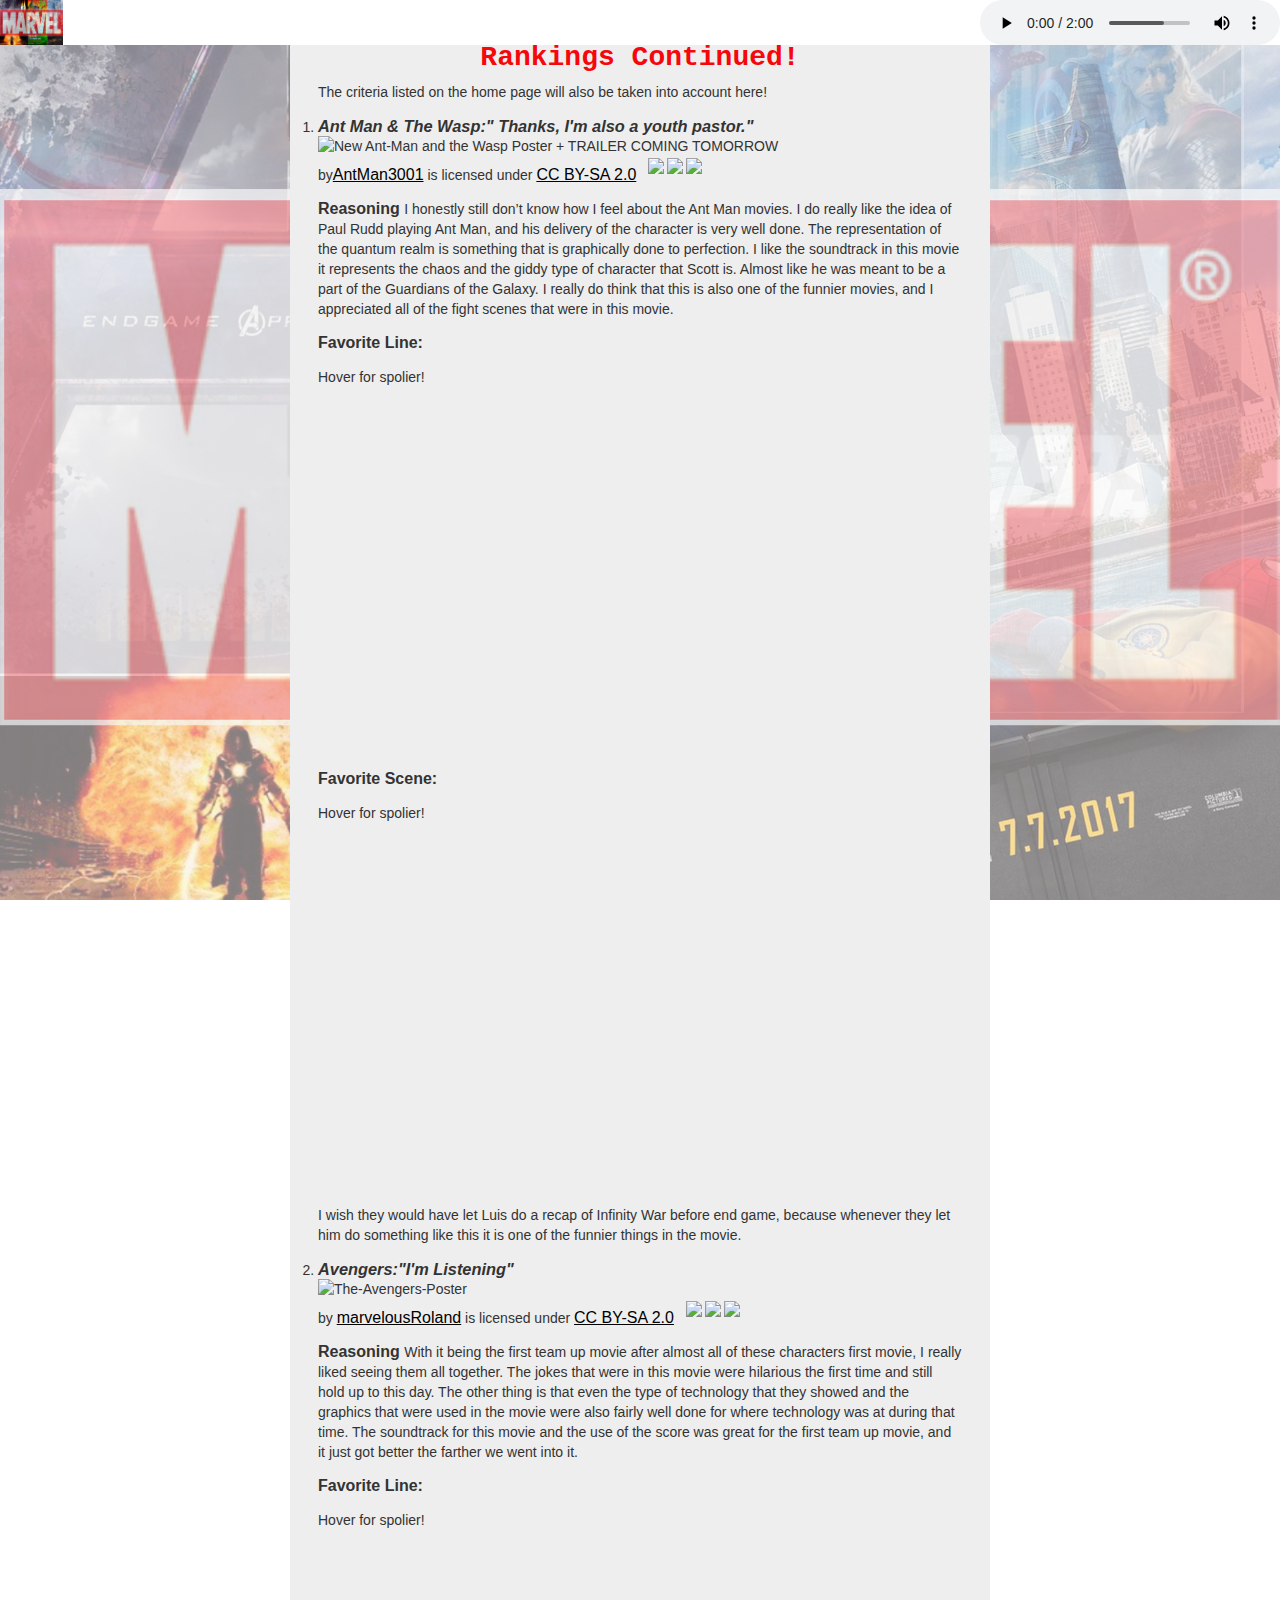
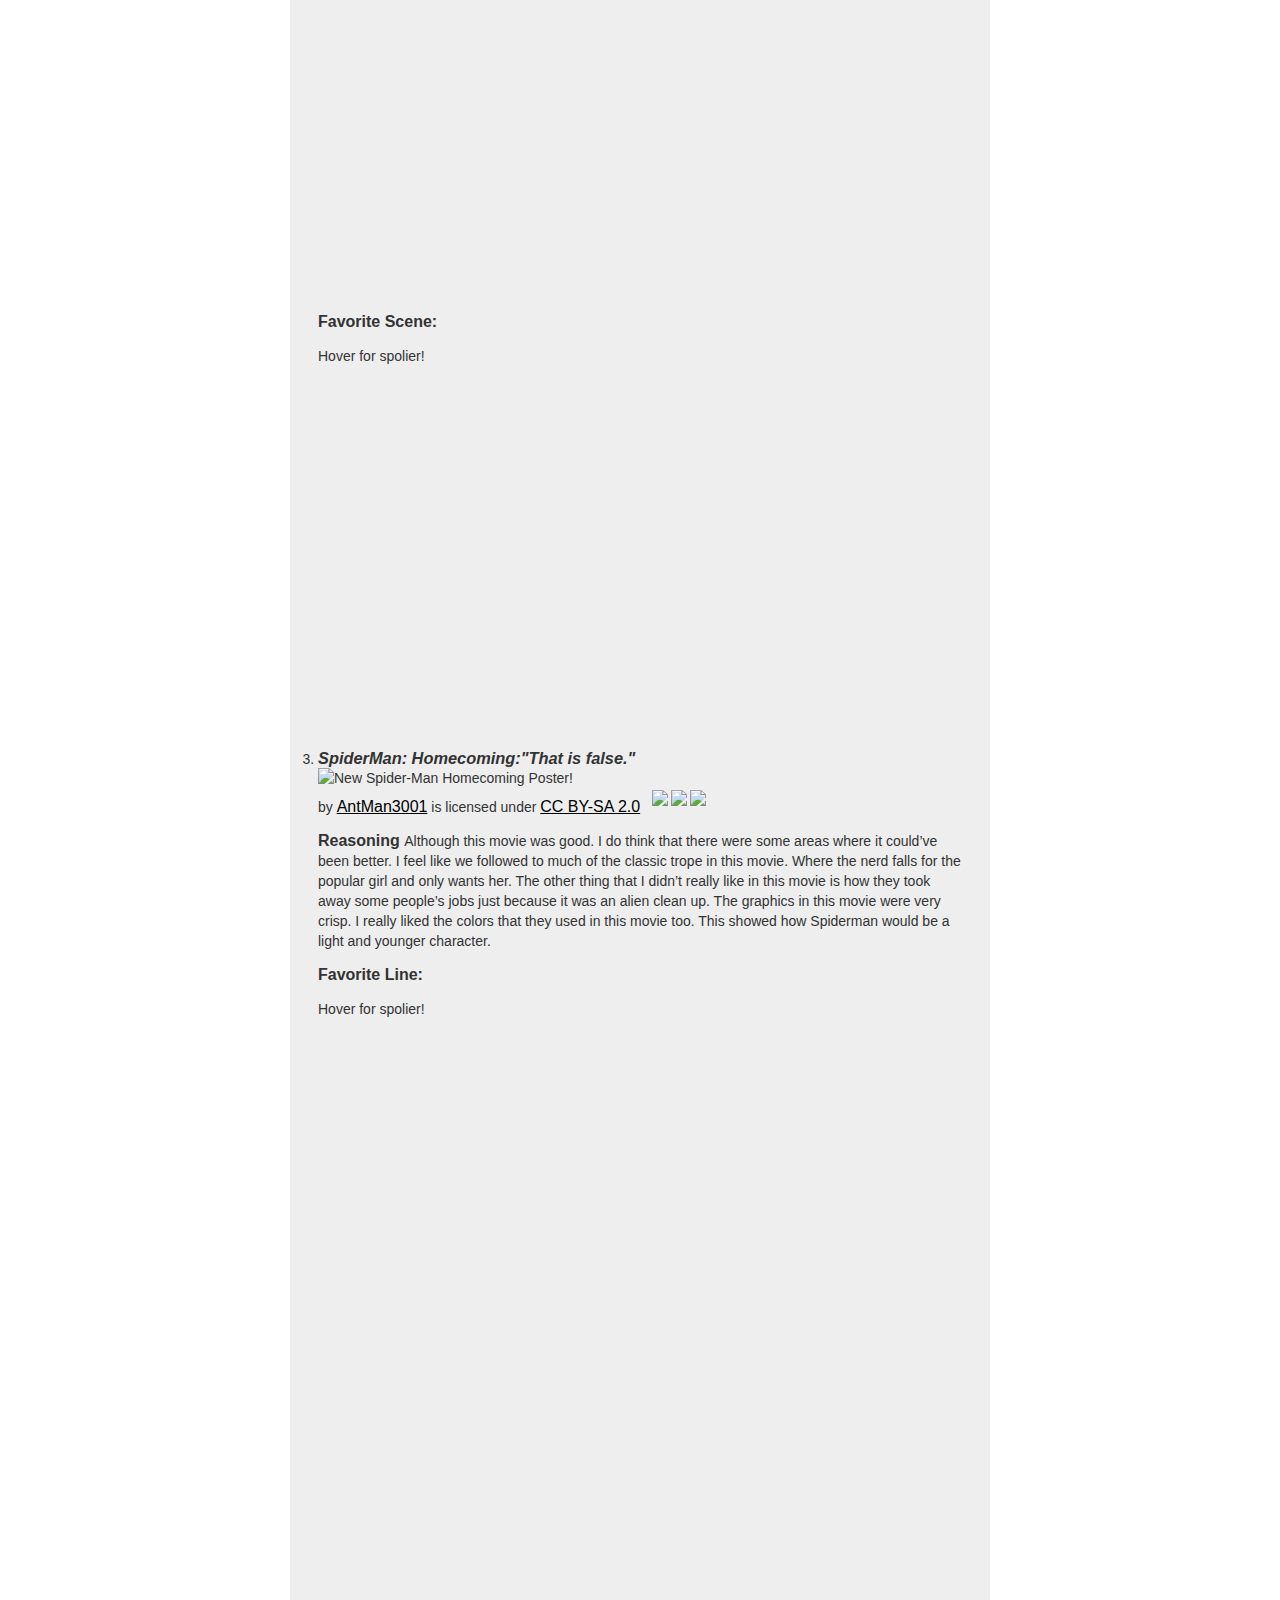
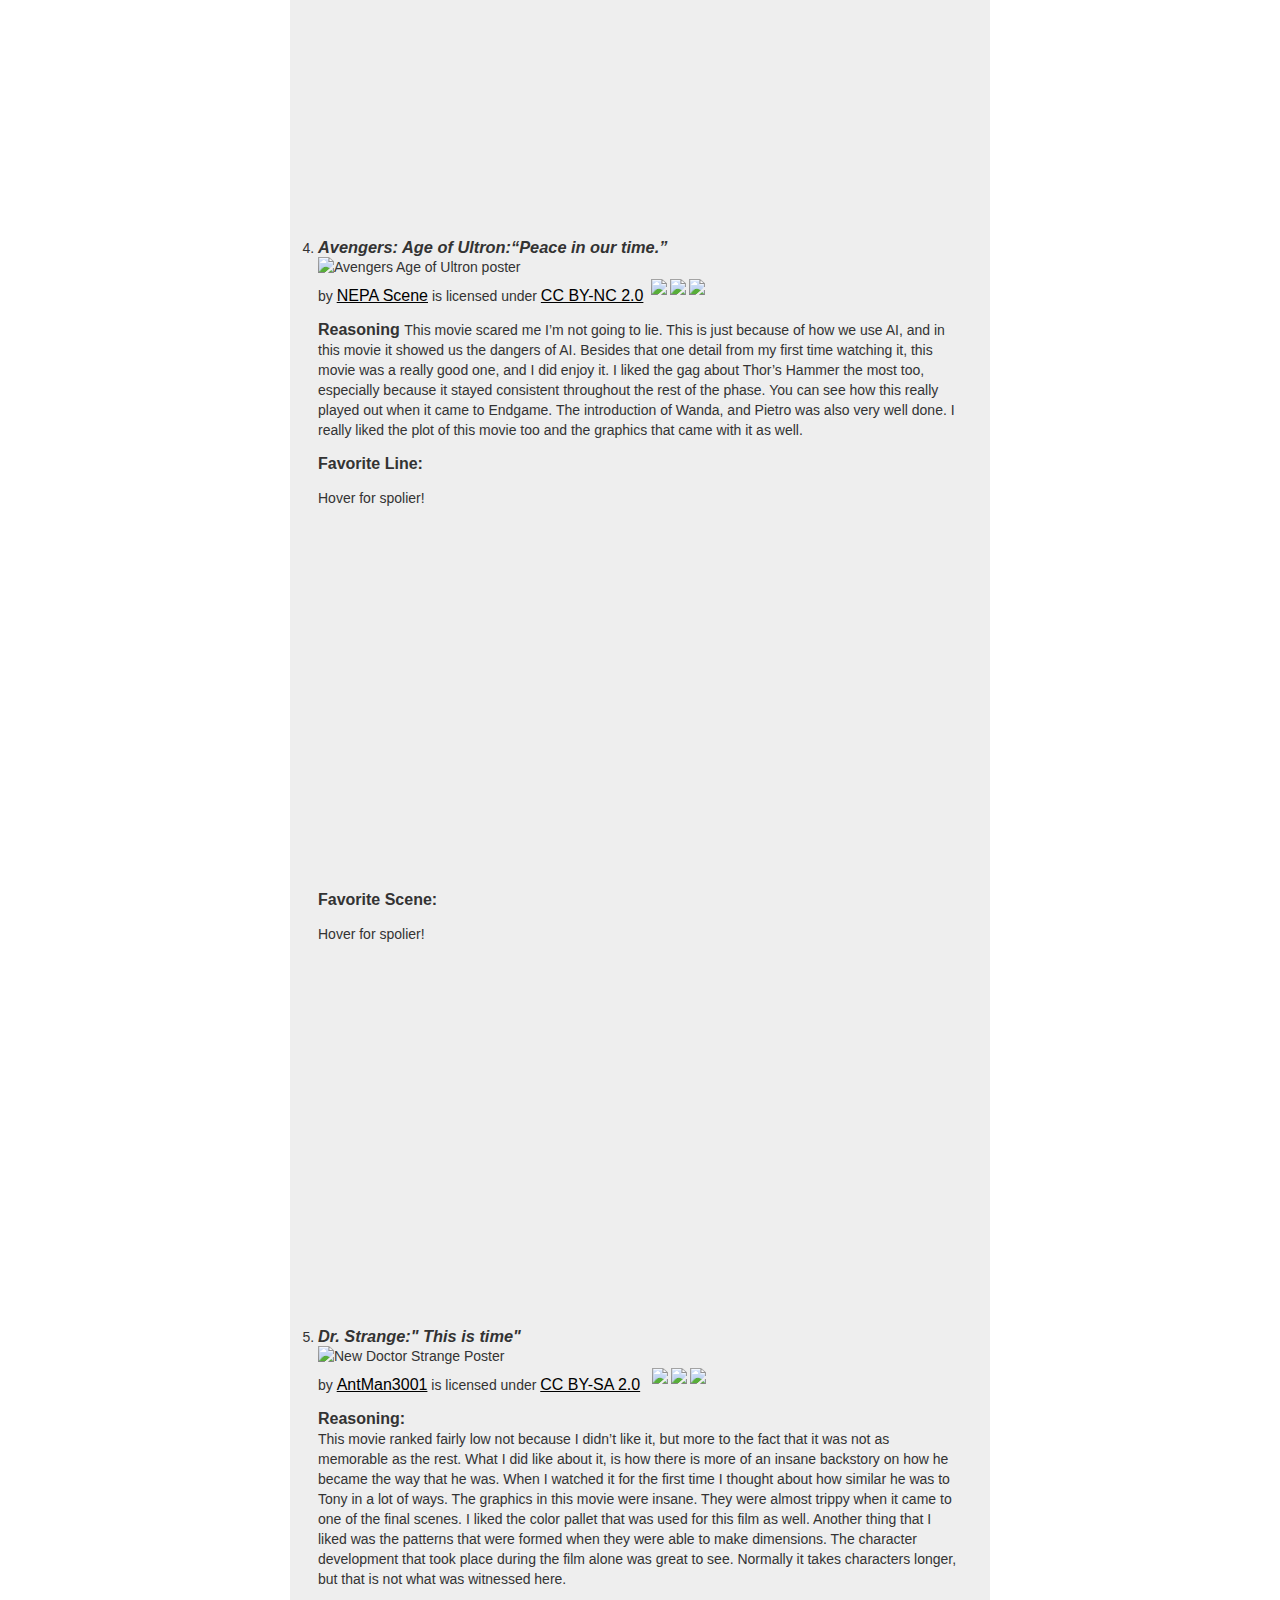
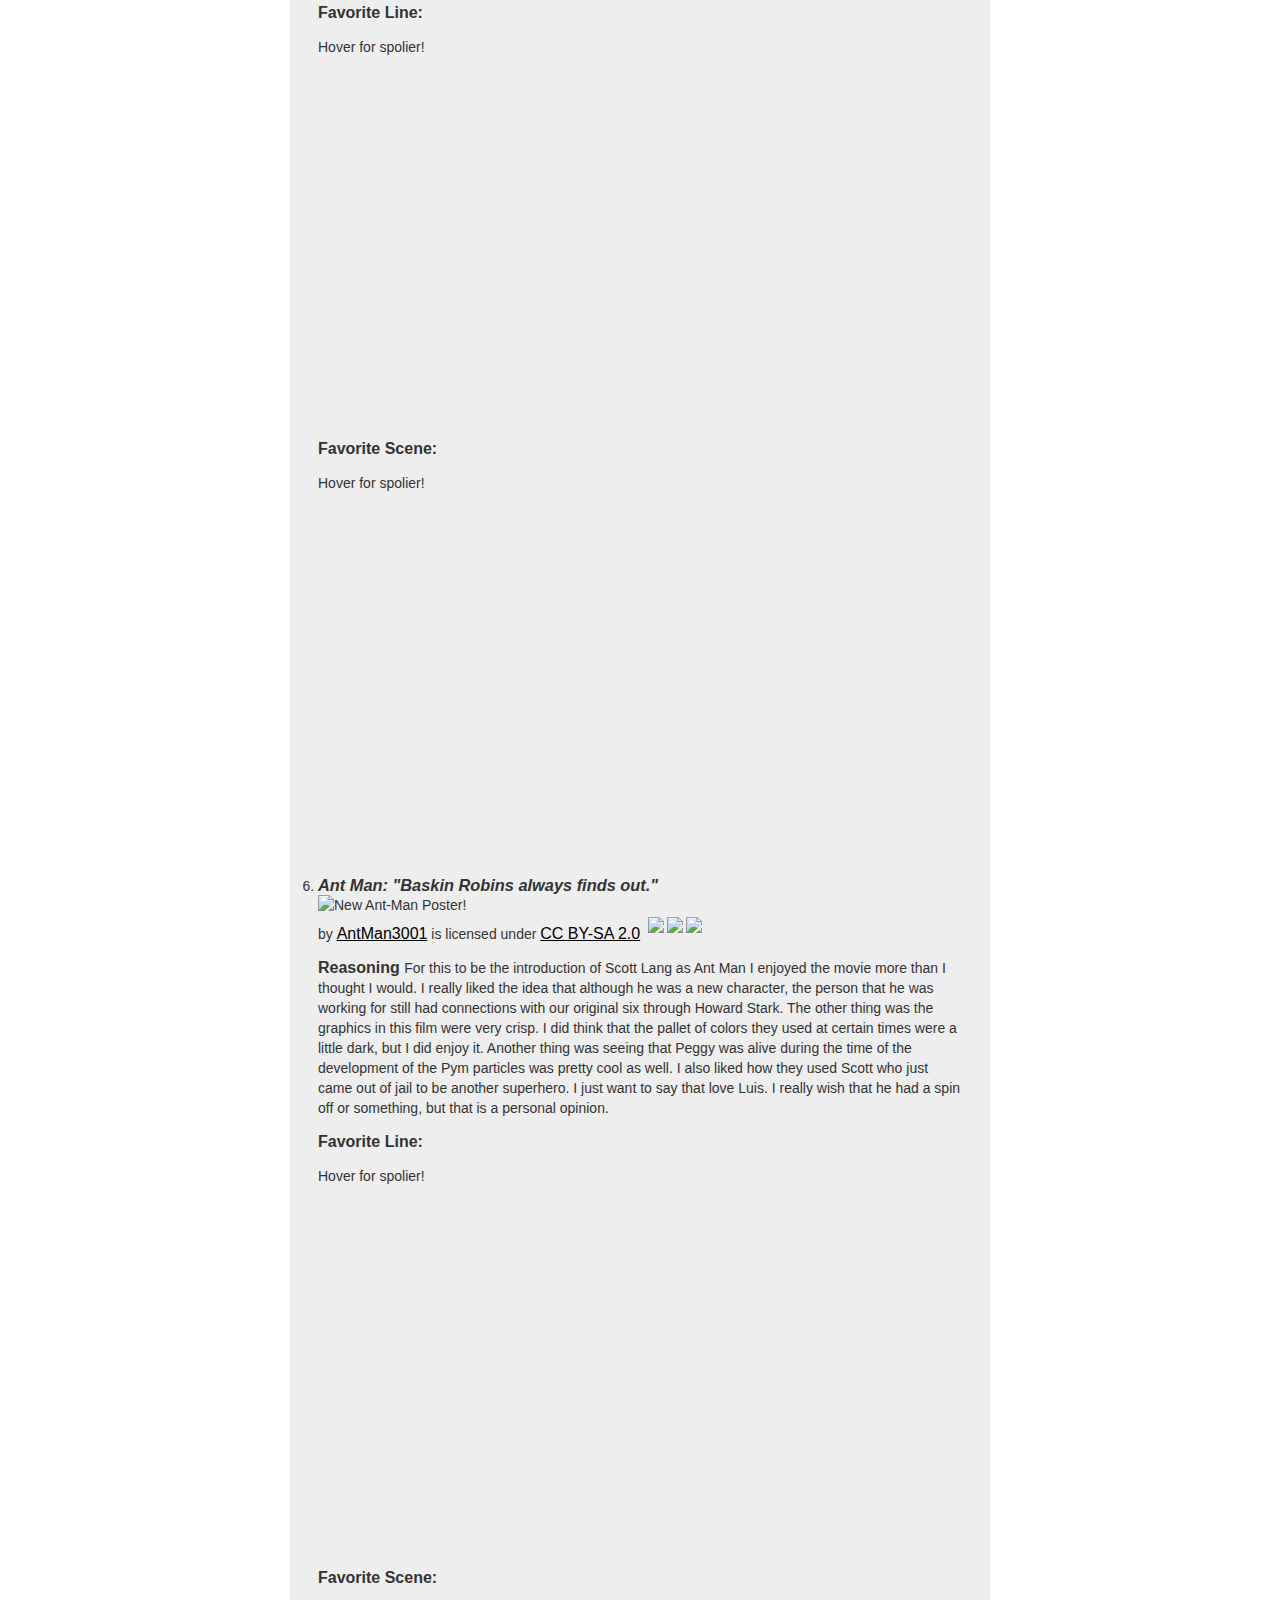
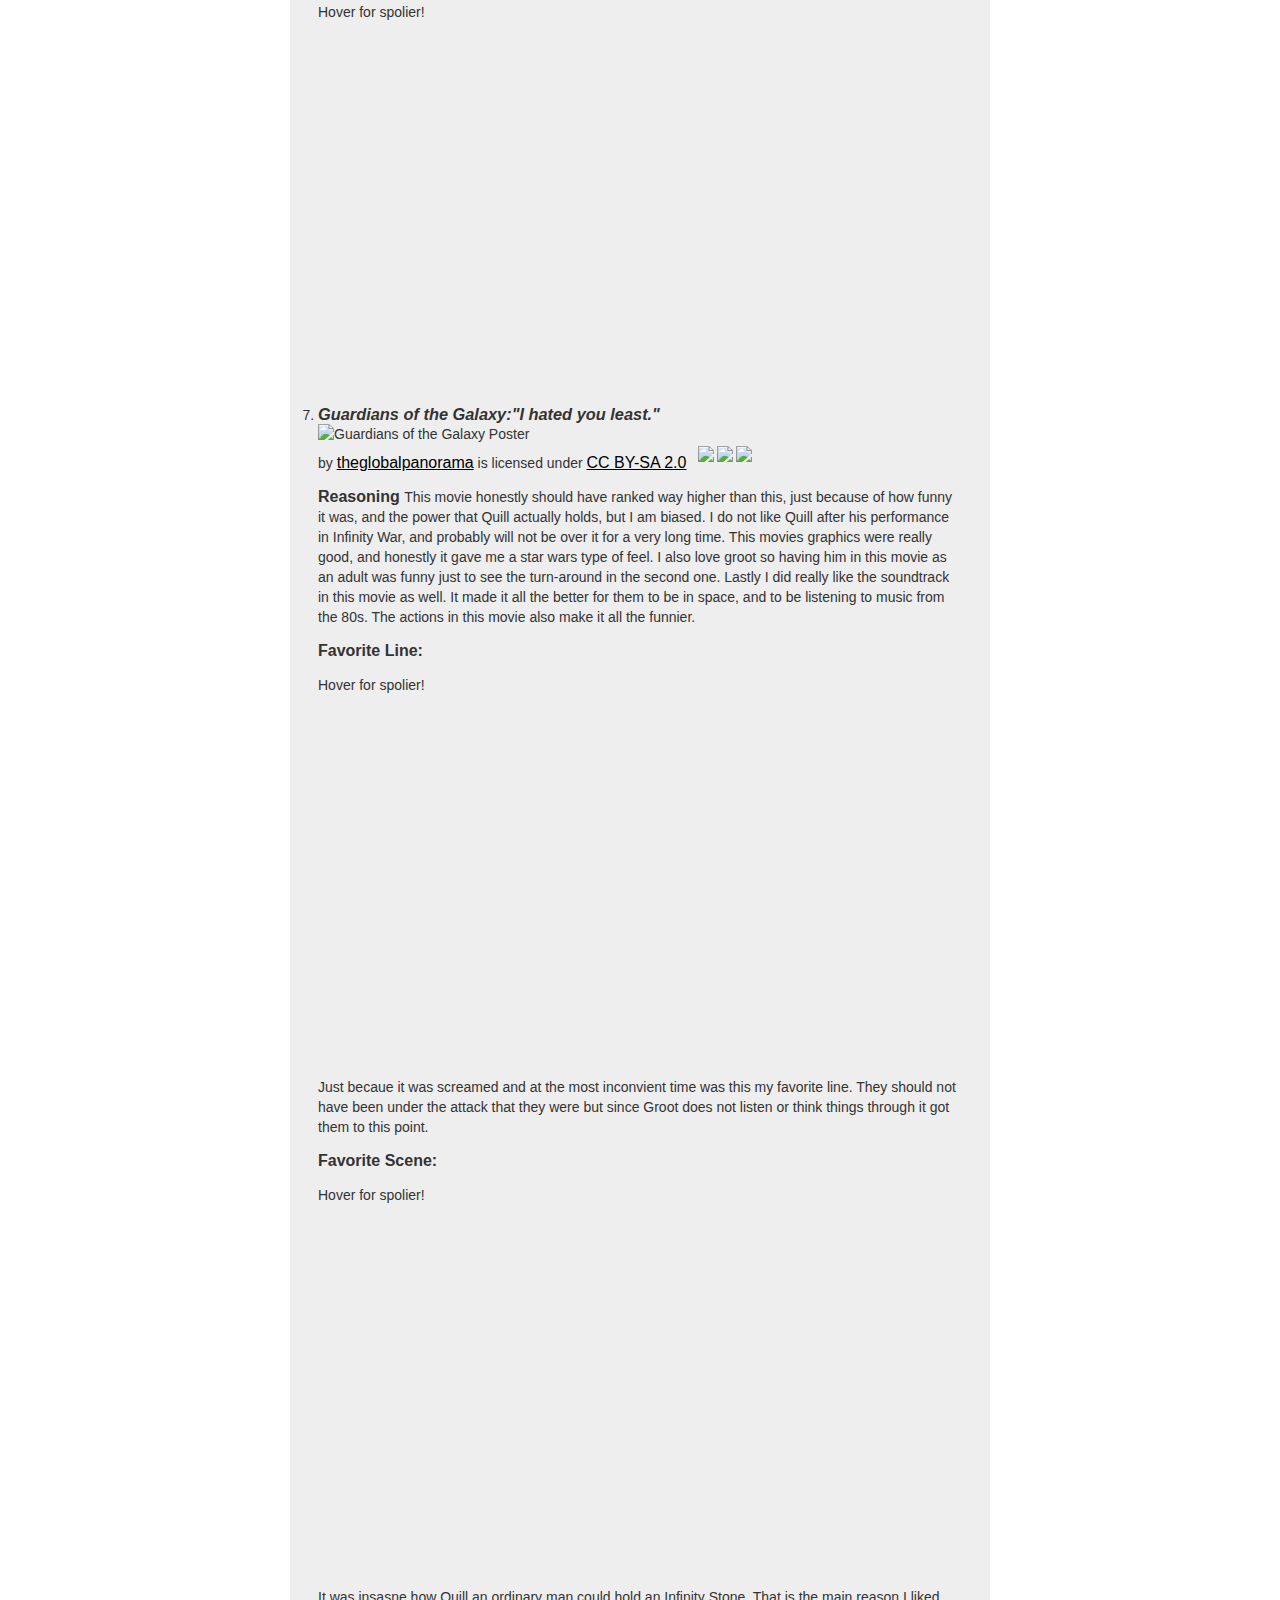
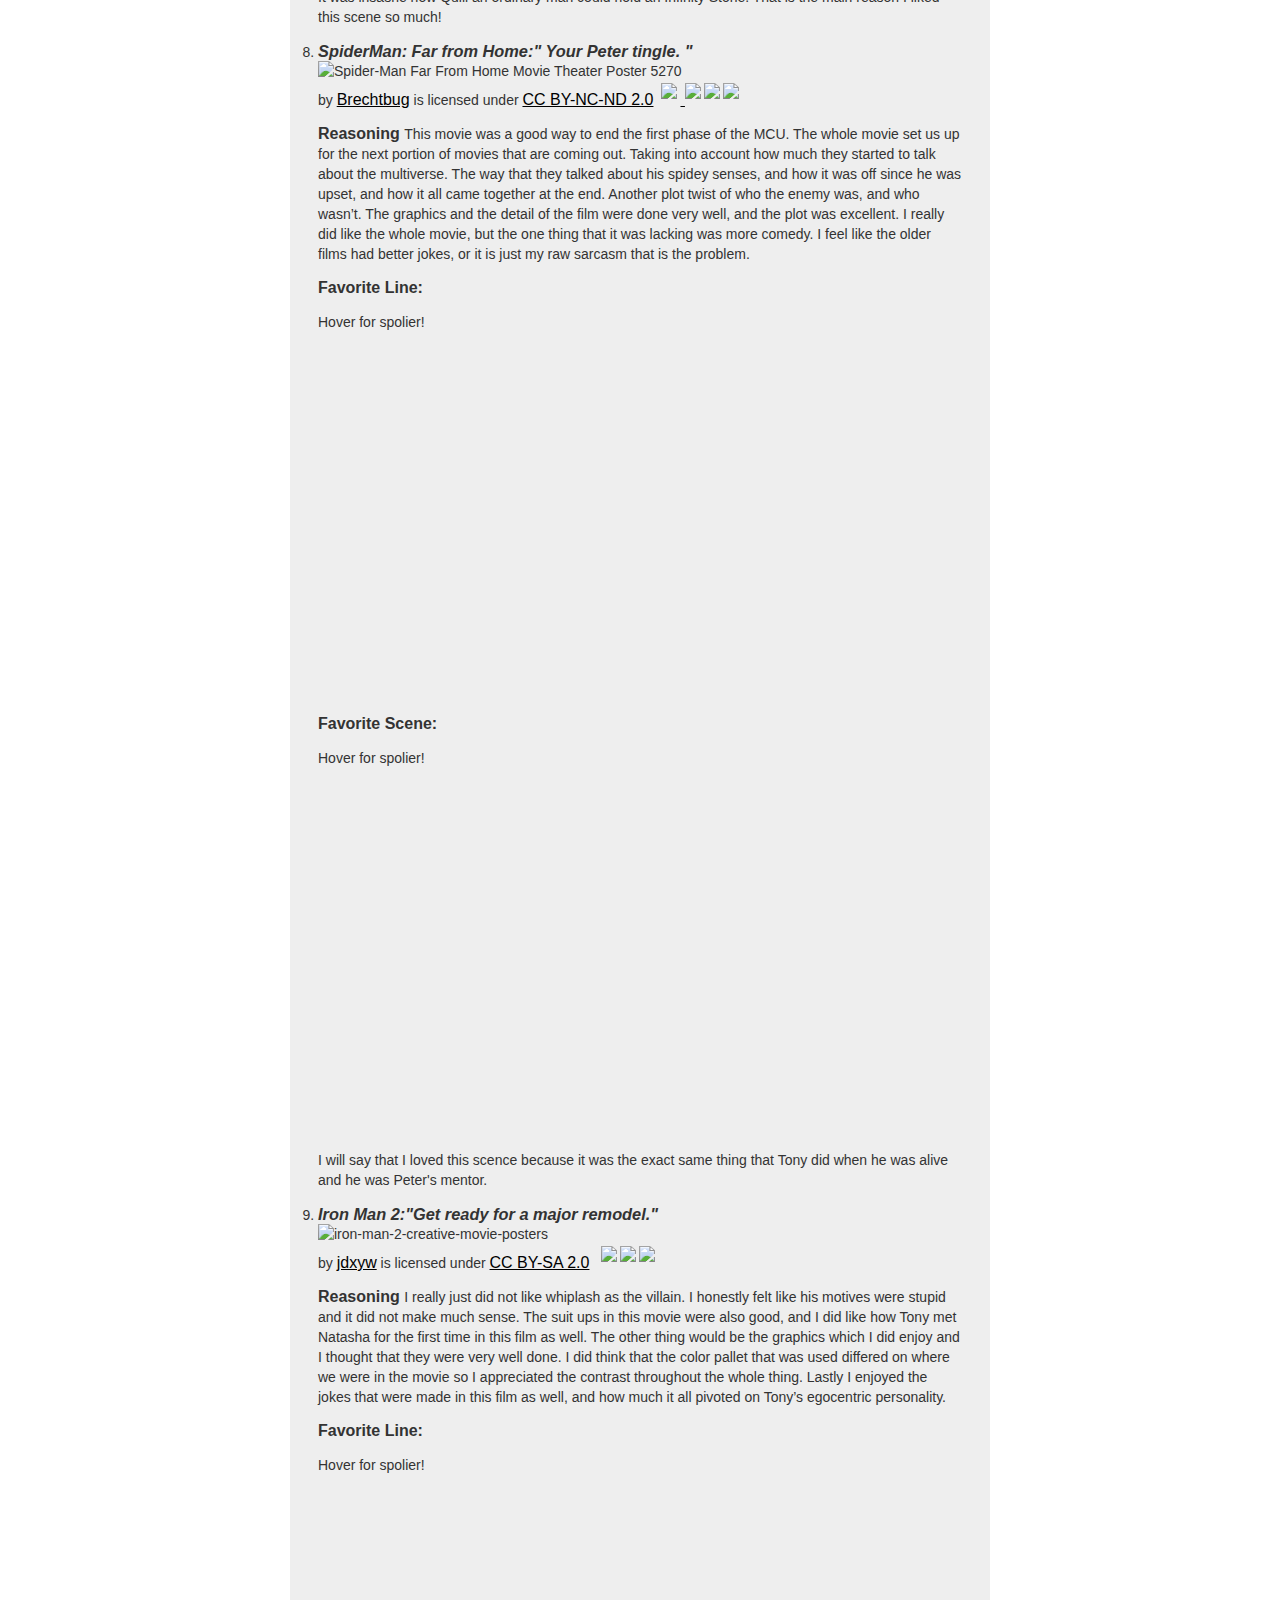
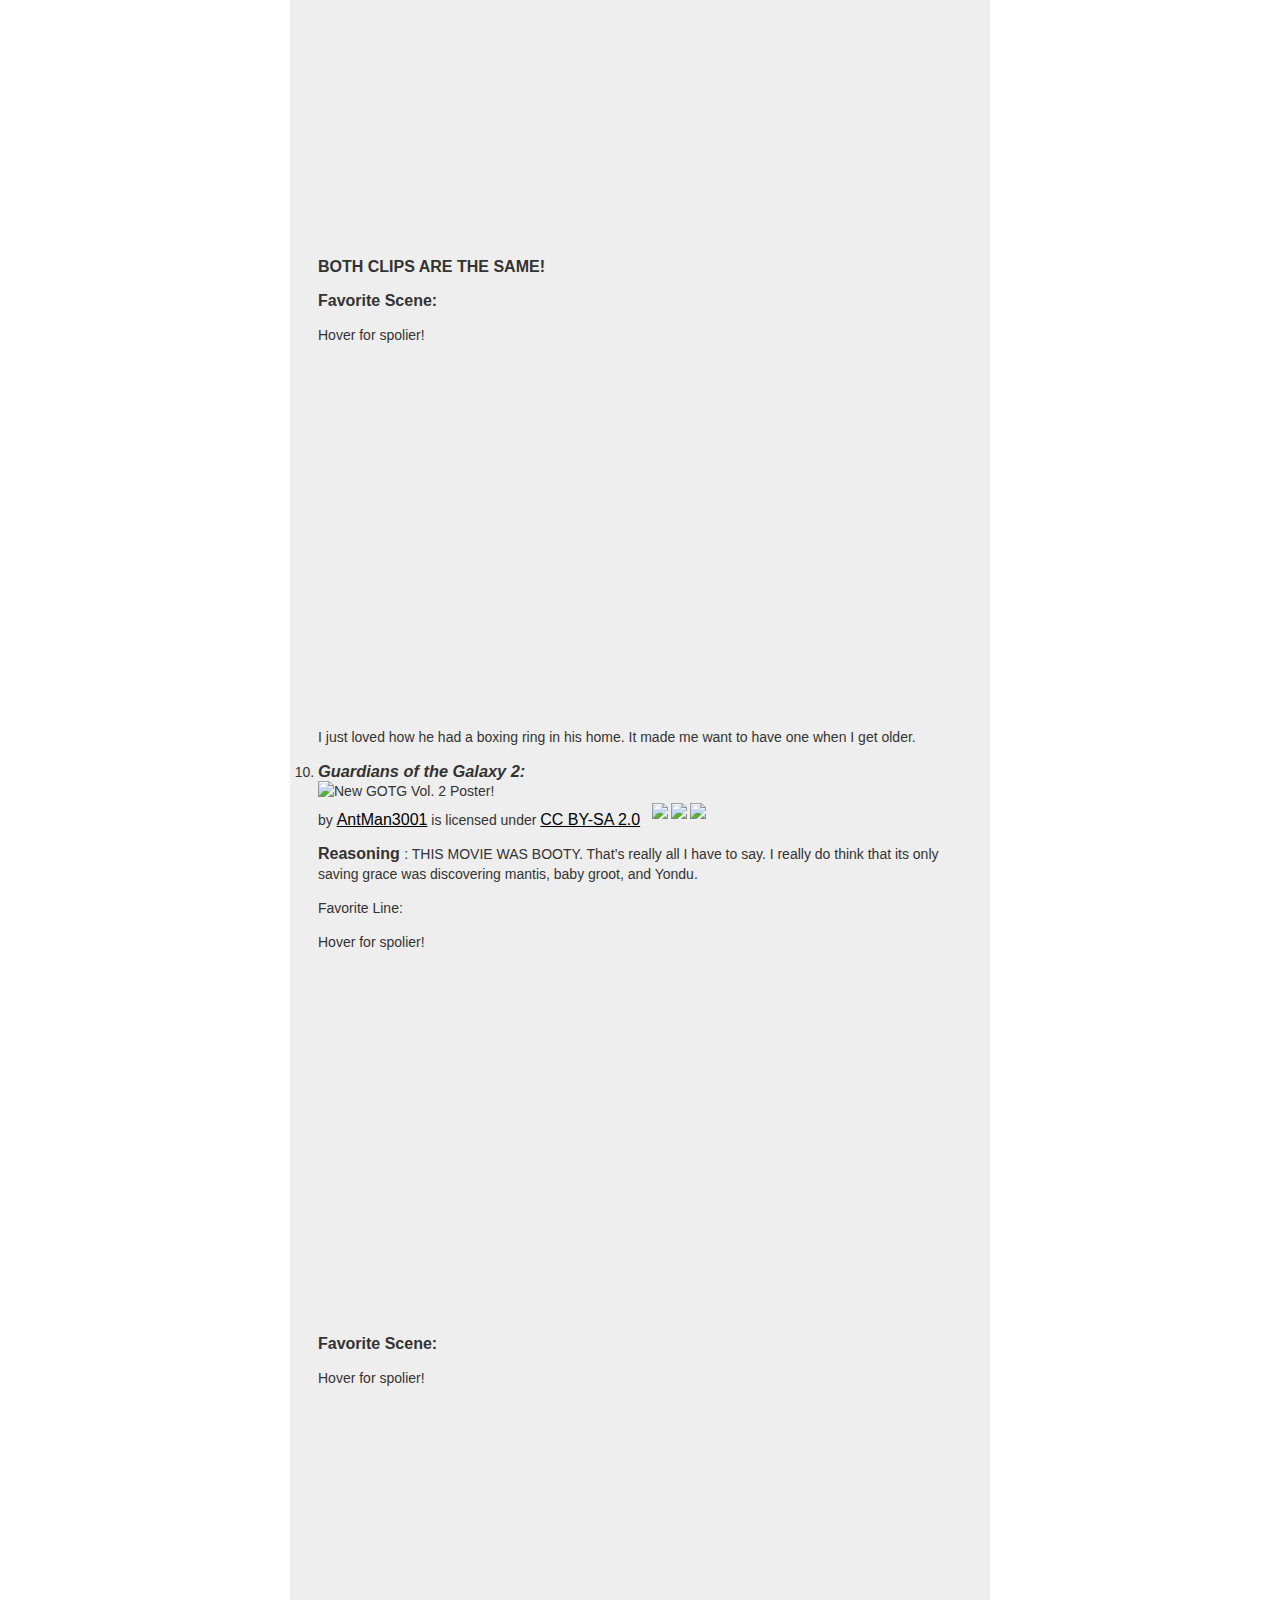
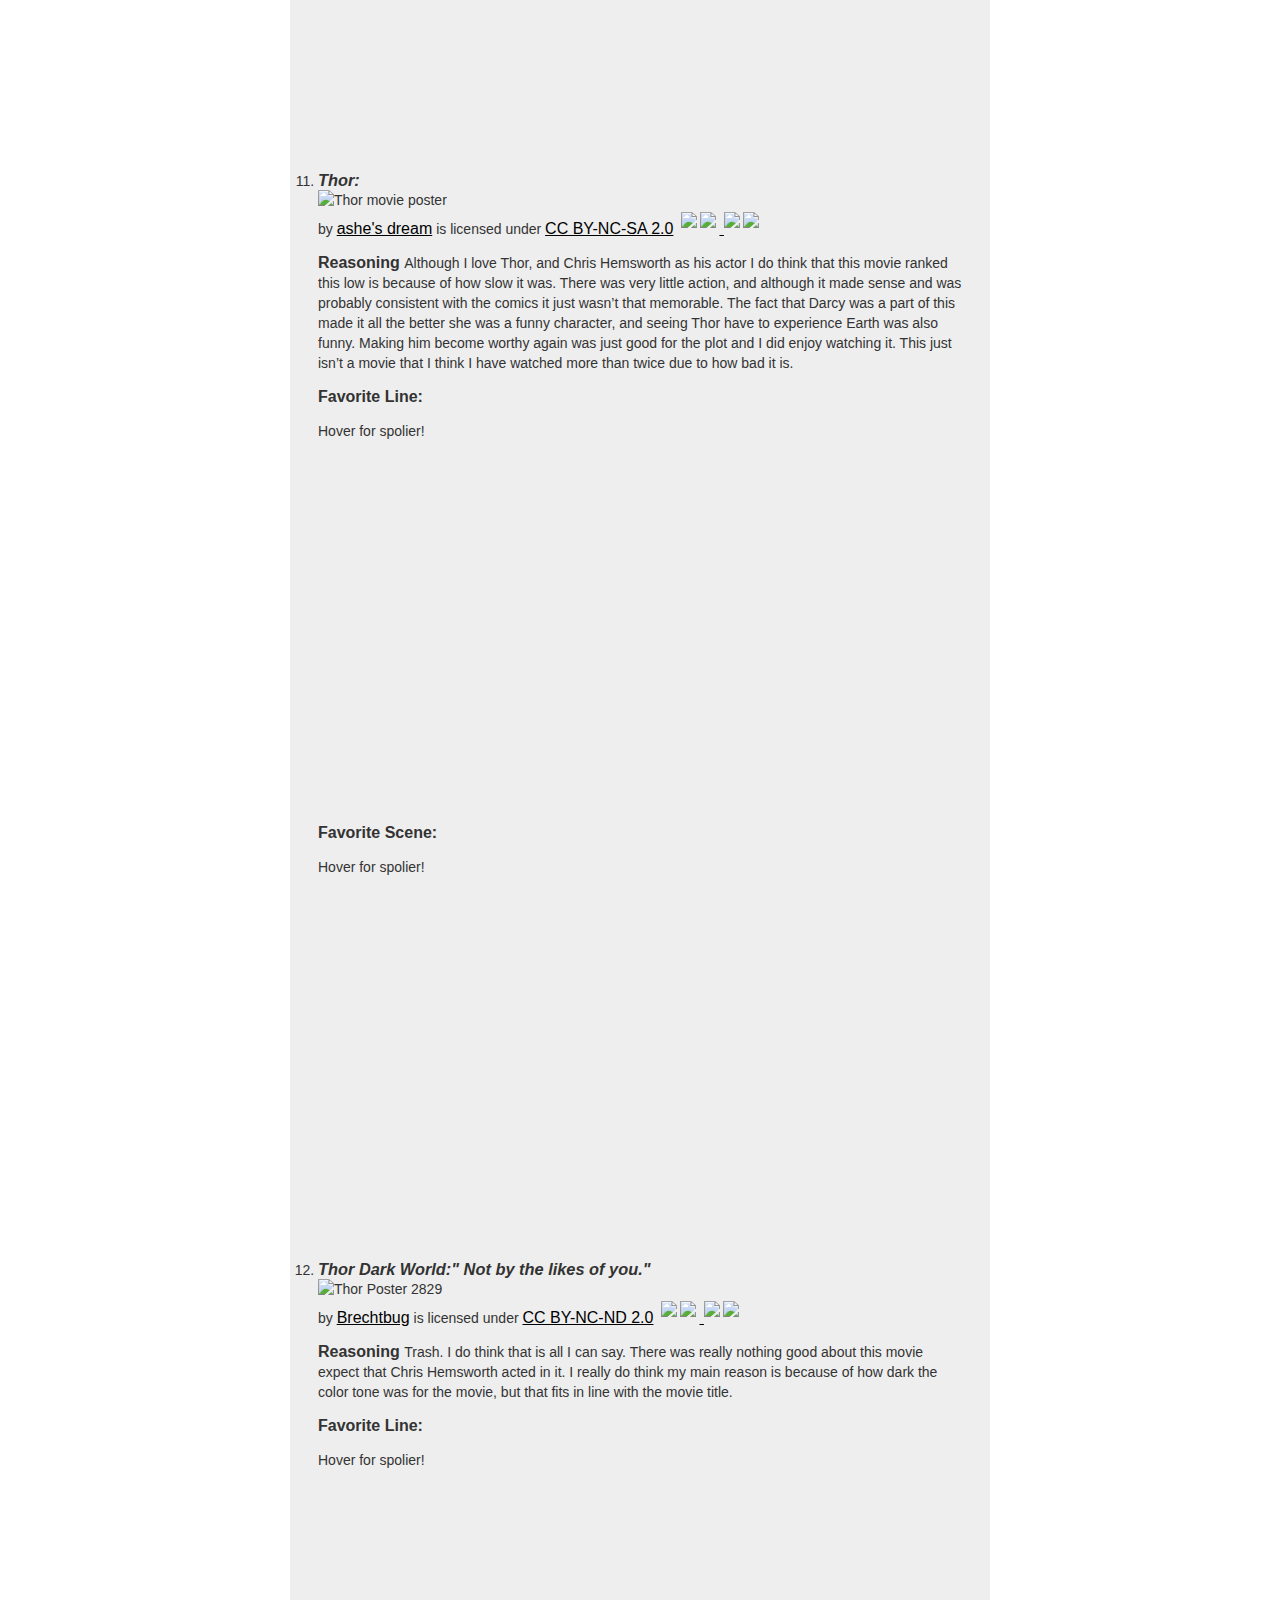
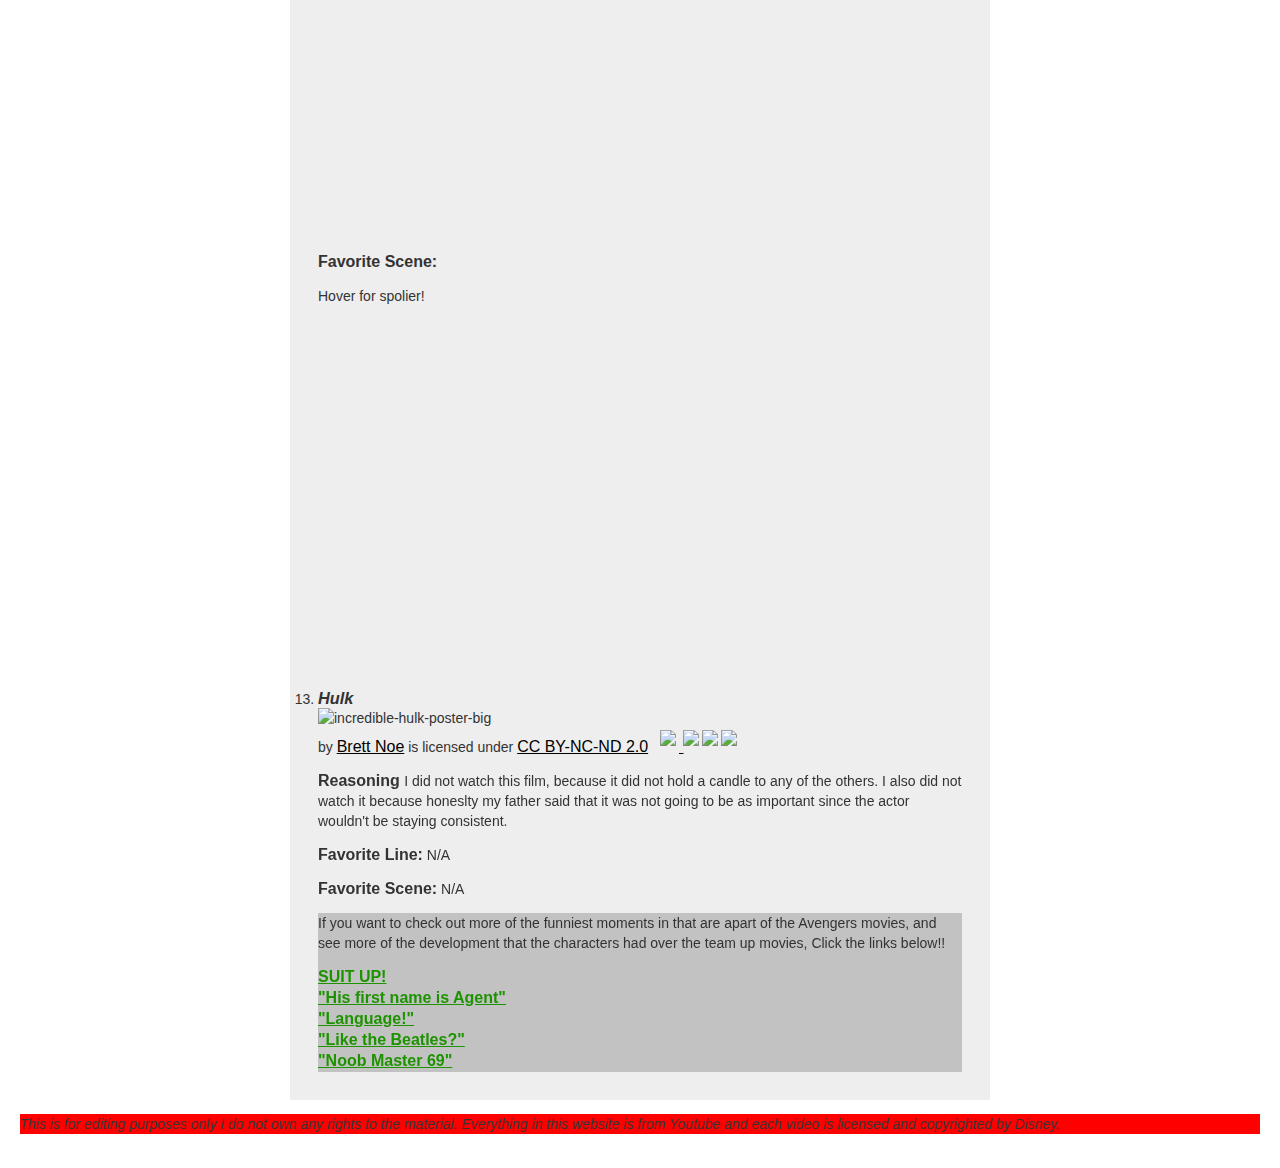
==== commit 4b965d43: "updated headers & sources page" ====
--- a/MCURanked.html
+++ b/MCURanked.html
@@ -10,14 +10,24 @@
     </head>
       <body>
         <header>
-          <nav>
-            <img src="Website Background_.jpg">
-            <li><a href="index.html#home">Home</a></li>
-            <li><a href="index.html#Criteria">Criteria</a></li>
-            <li><a href="#index.htmltop10">Top 10</a></li>
+          <a href="#sidenav-open" id="sidenav-button" title="Open Menu" aria-label="Open Menu"><img src="Website Background_.jpg"></a>
+          <nav id="sidenav-open">
+          <ul>
+            <li><a href="index.html#Home">Home</a></li>
+            <li><a href="index.html#Critera">Criteria</a></li>
+            <li><a href="index.html#top10">Top 10</a></li>
             <li><a href="MCURanked.html#11-23">11- 23!</a></li>
             <li><a href="MCURanked.html#extralinks">Extras!</a></li>
-          </nav>
+            <li><a href="sources.html#sources">Sources</a></li>
+            <!-- <li><a href="#" id="sidenav-close" title="Close Menu" aria-label="Close Menu">Close Menu</a></li>--->
+          </ul>
+        </nav>
+
+          <audio src="The Avengers - Theme Song (1).mp3" controls>
+          </audio>
+
+
+
         </header>
         <main>
           <div class ='page-container'>
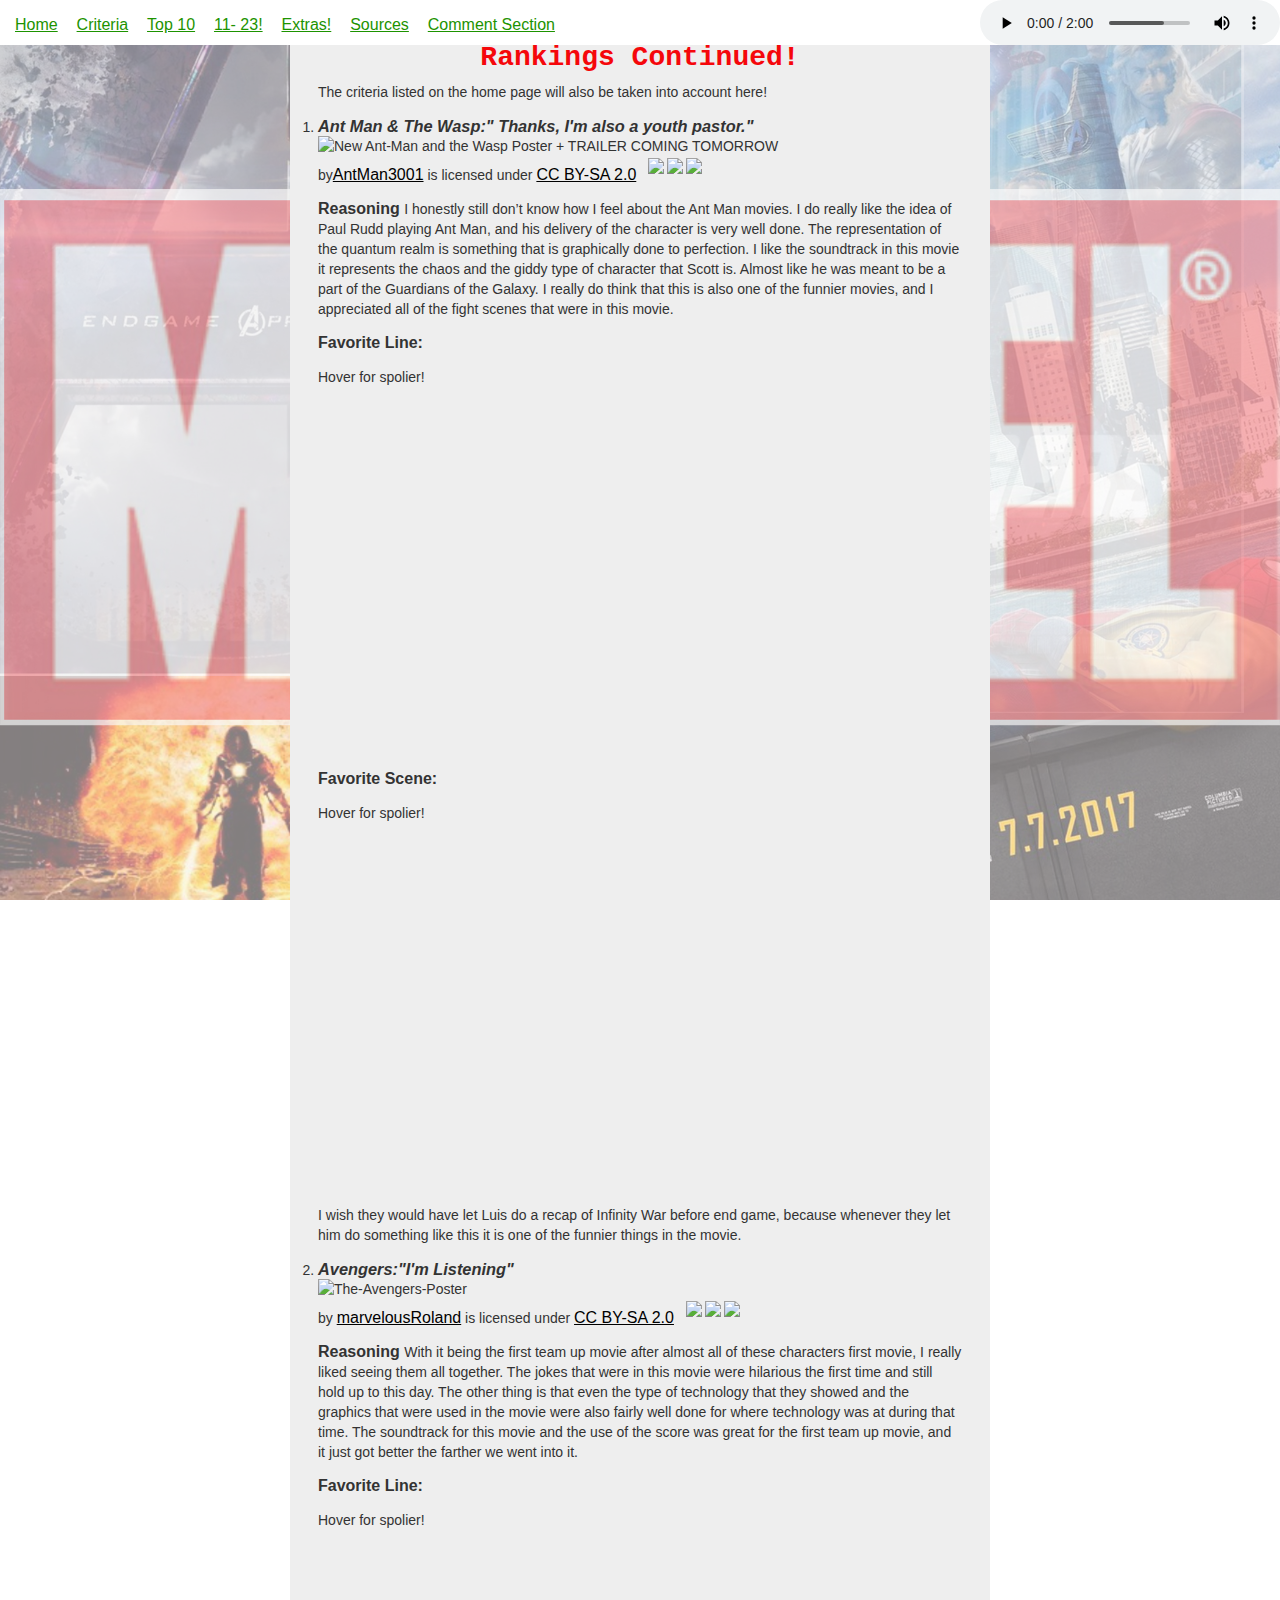
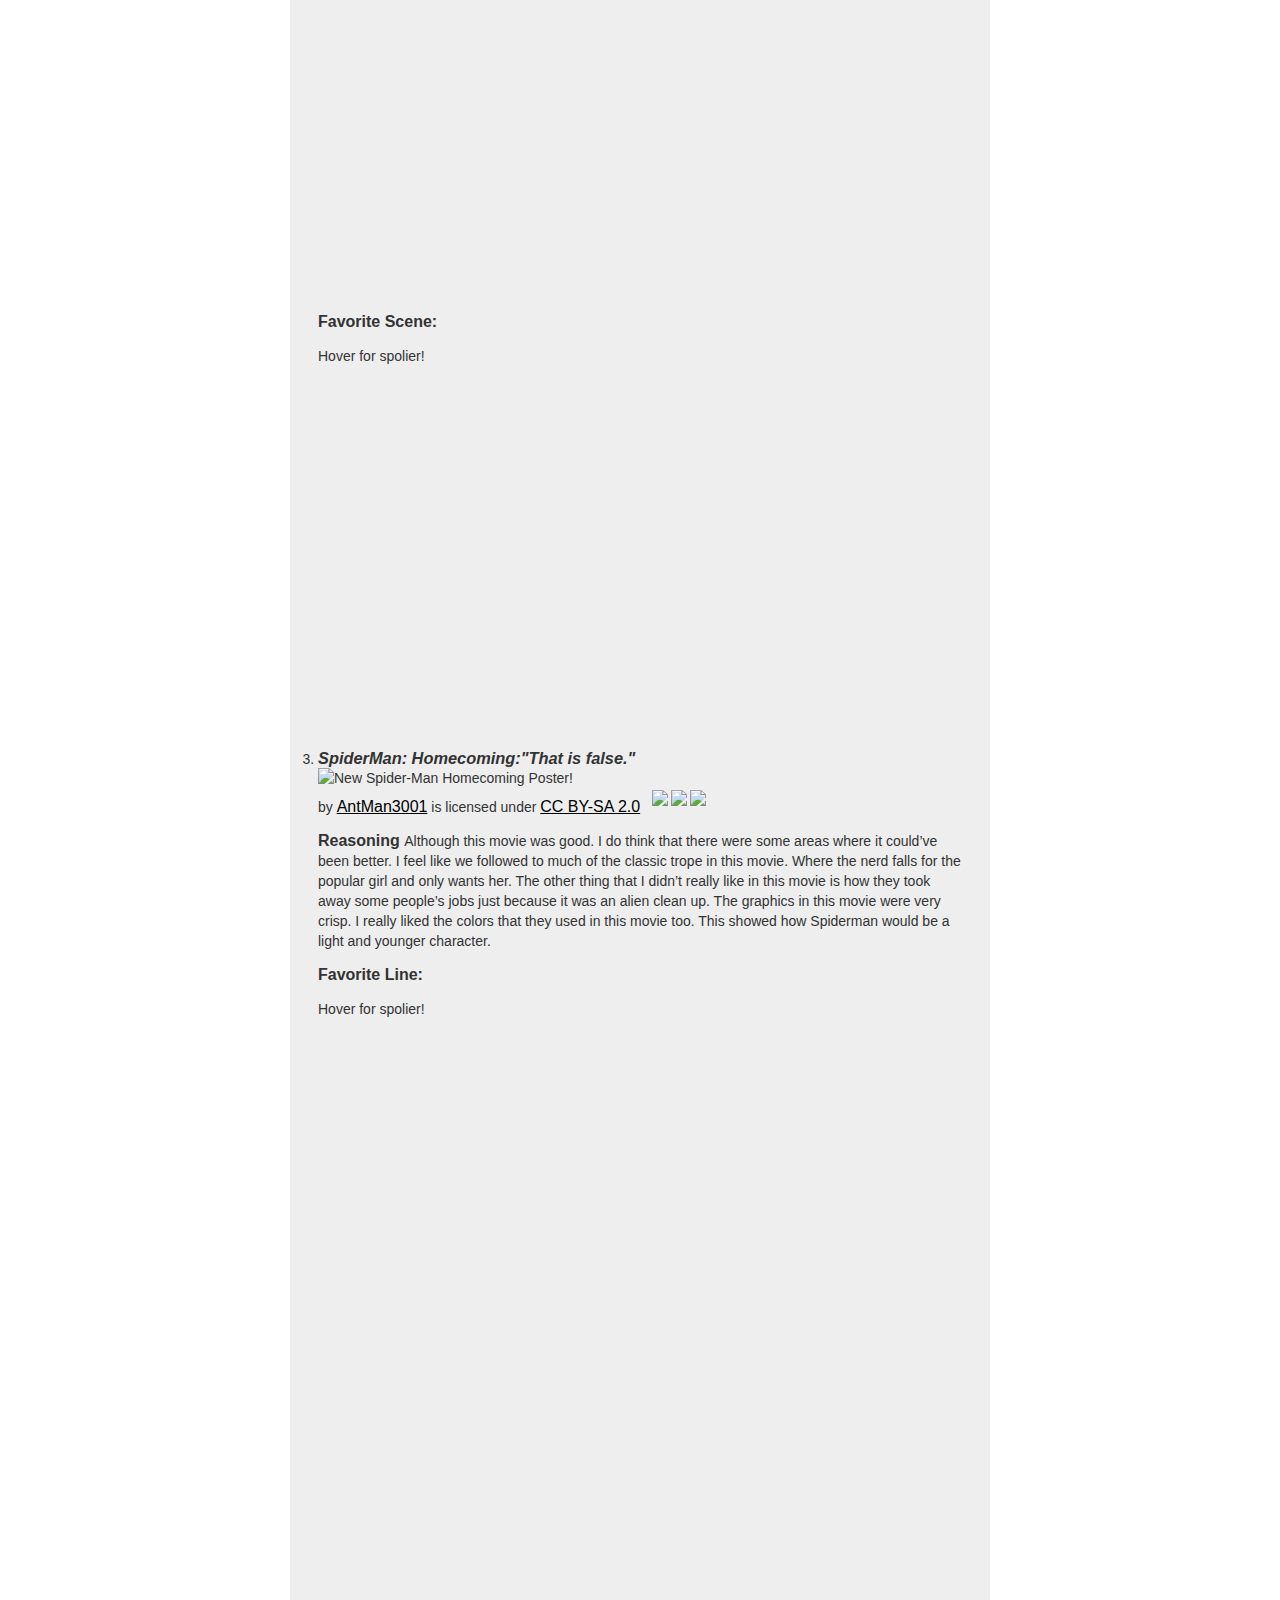
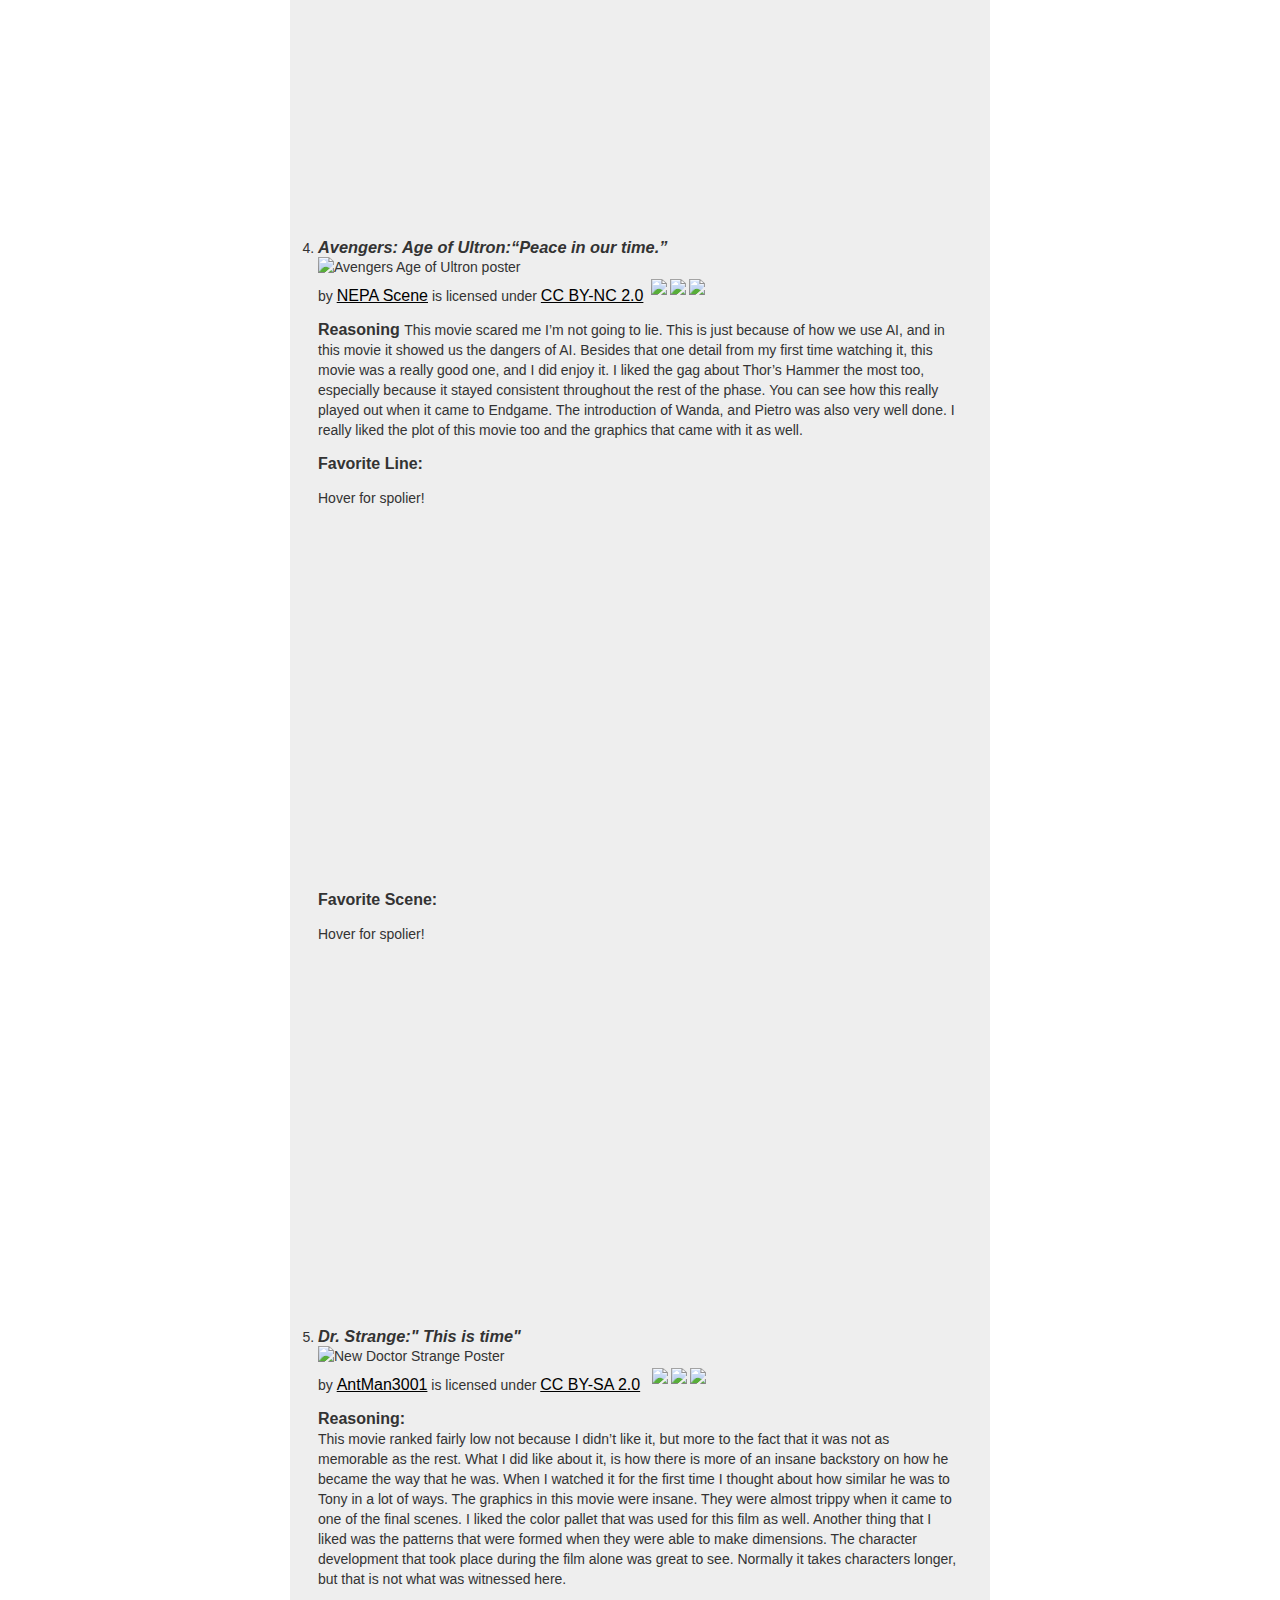
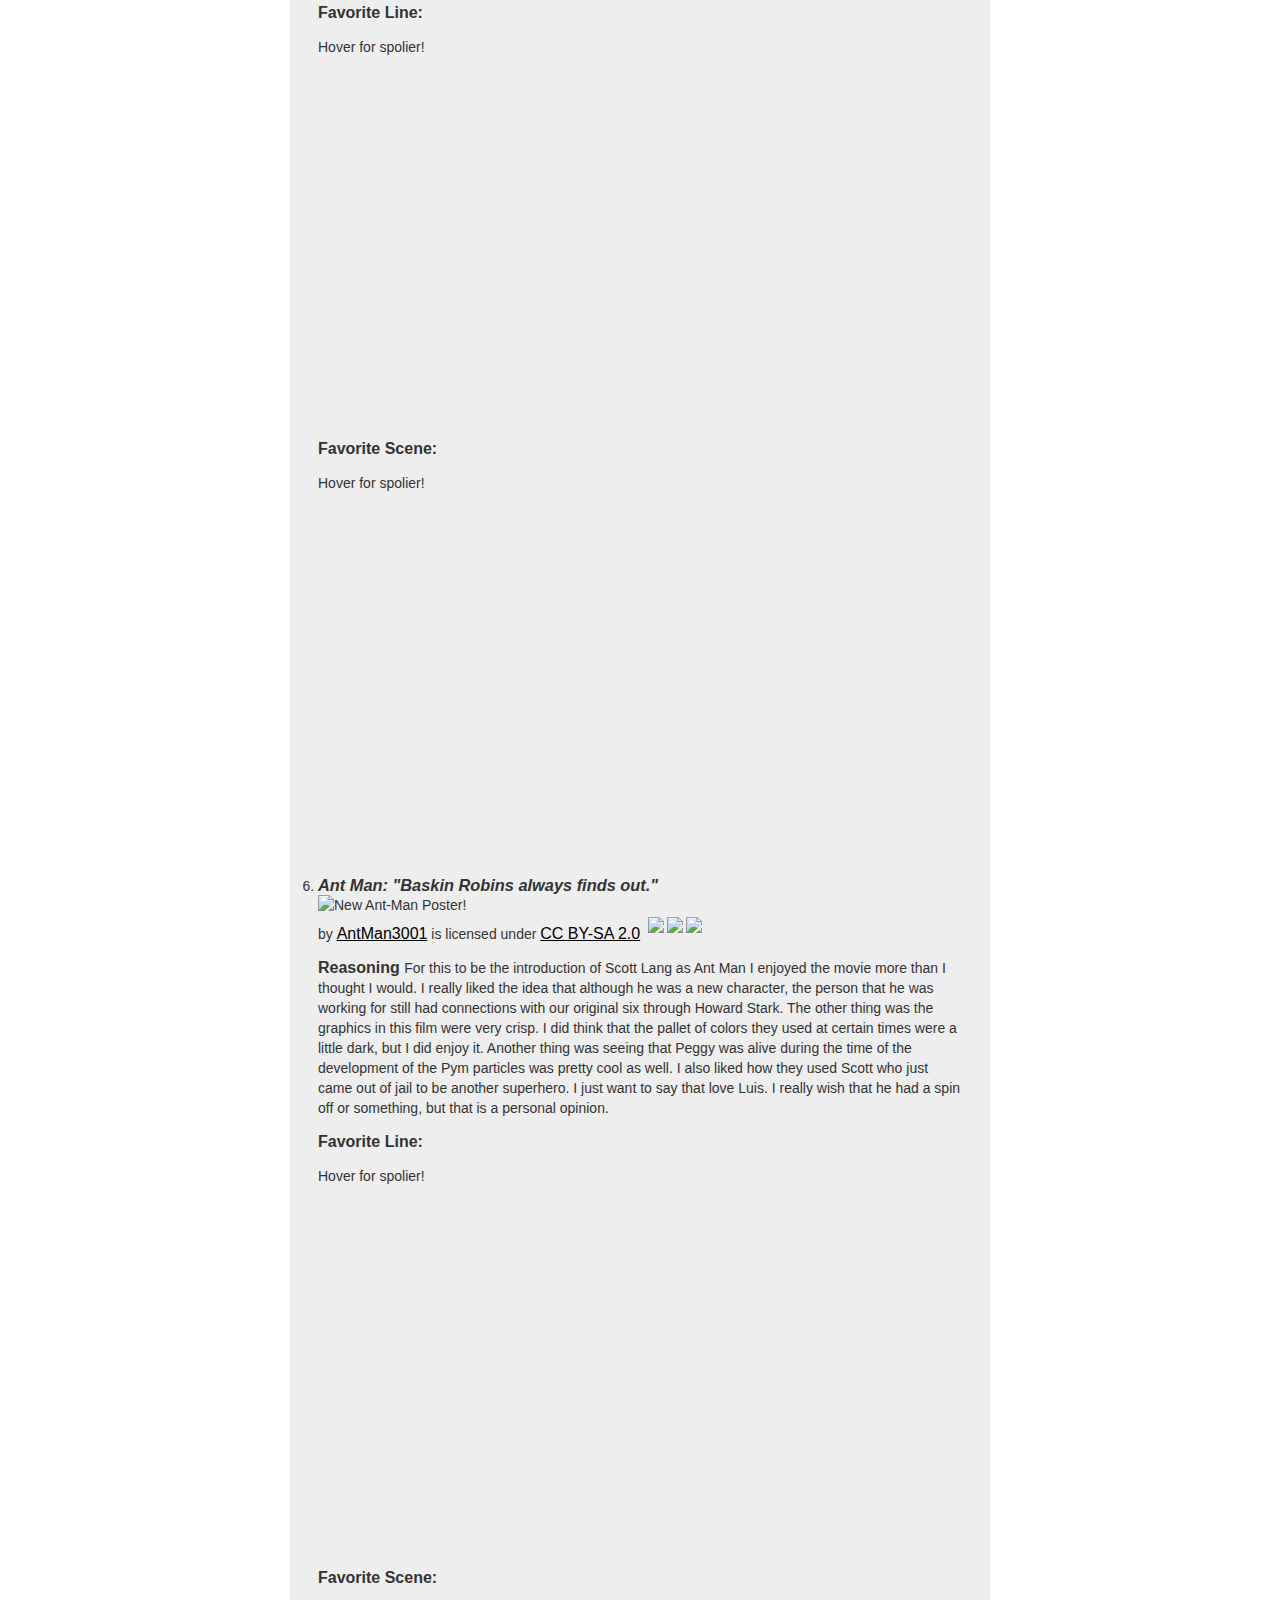
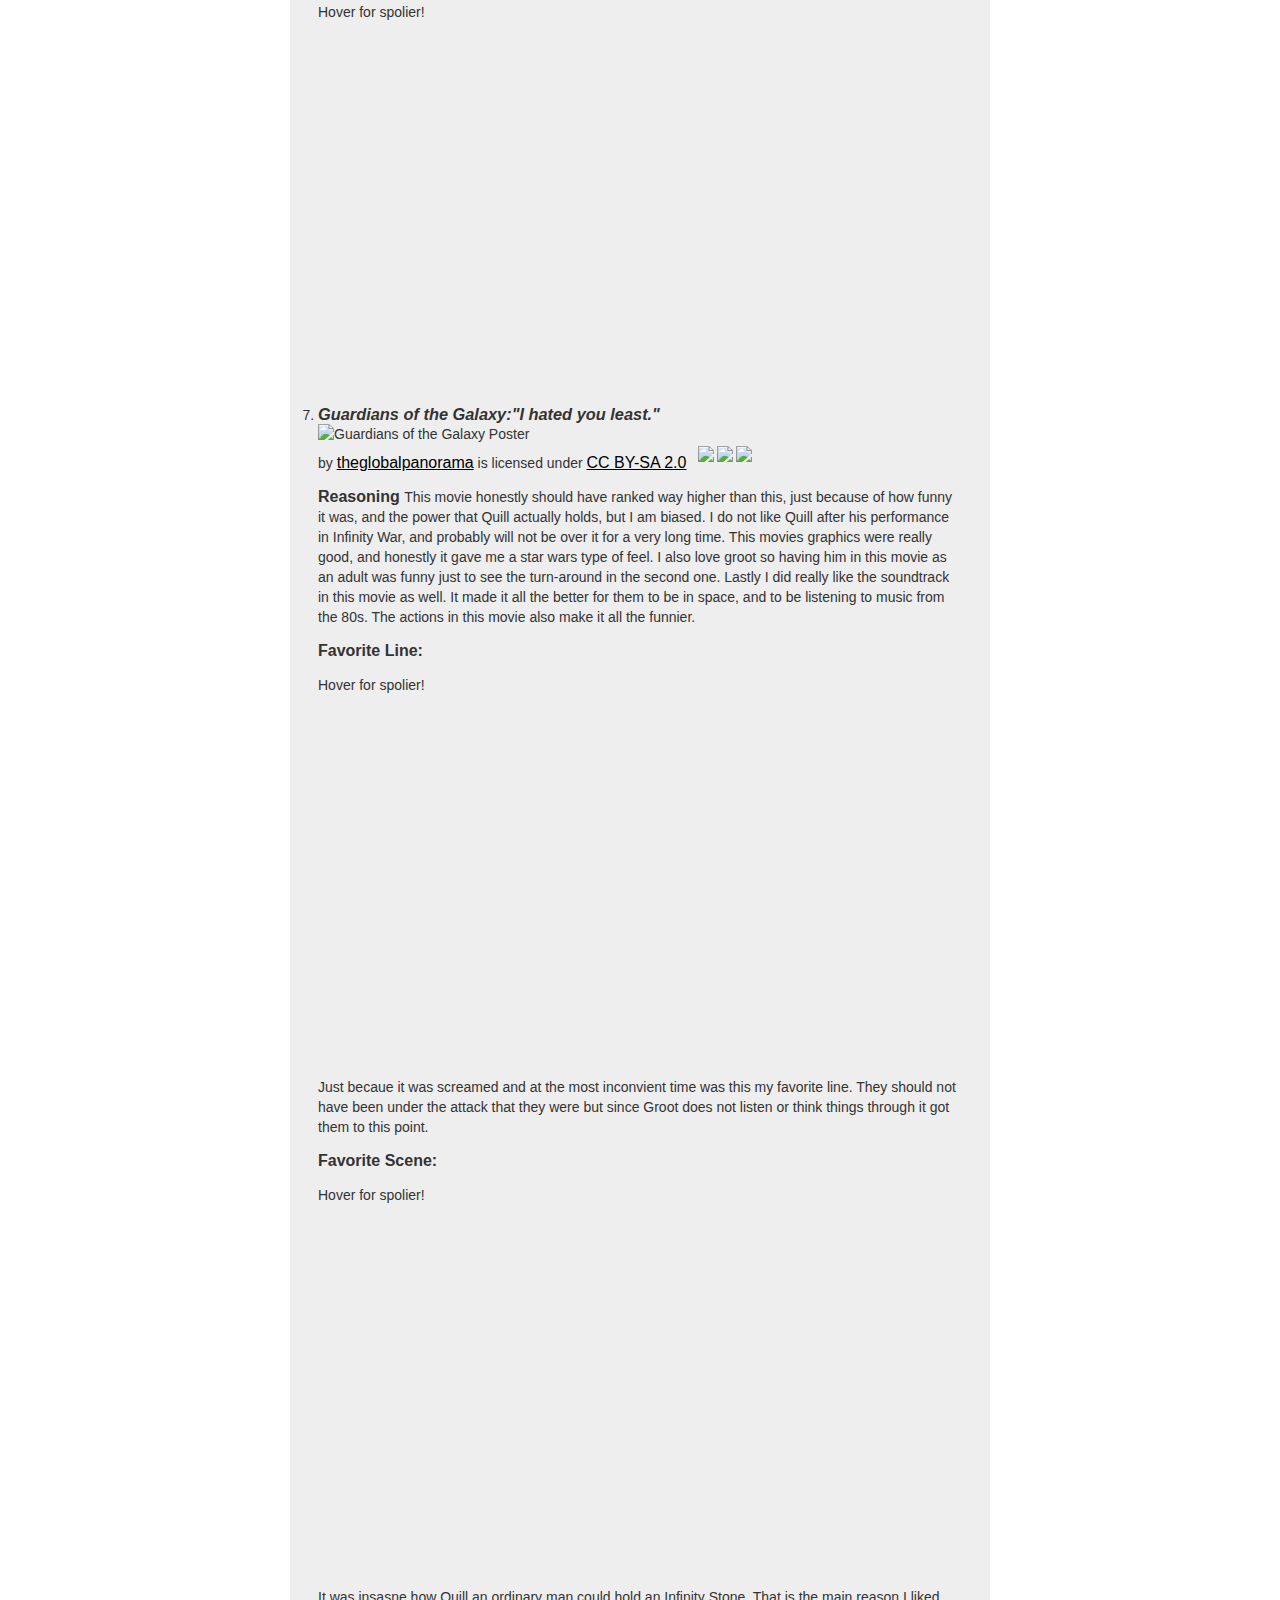
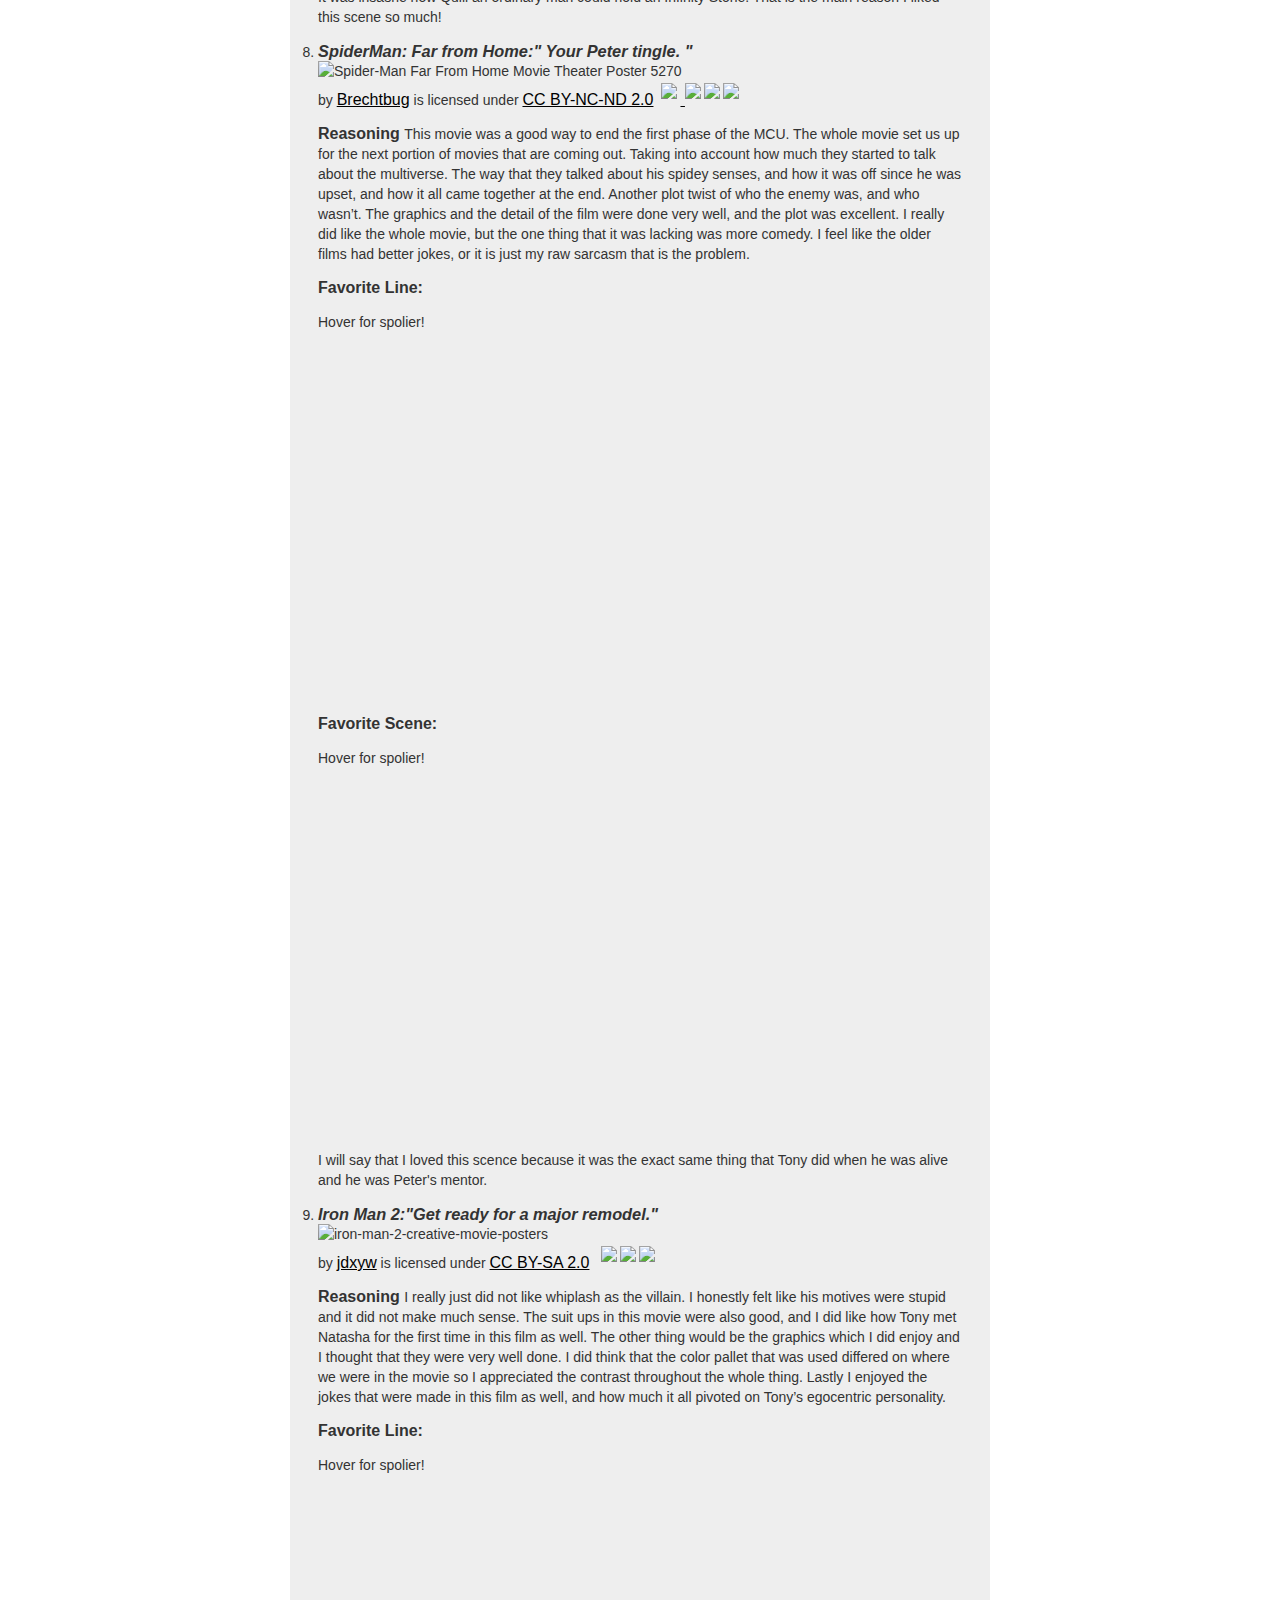
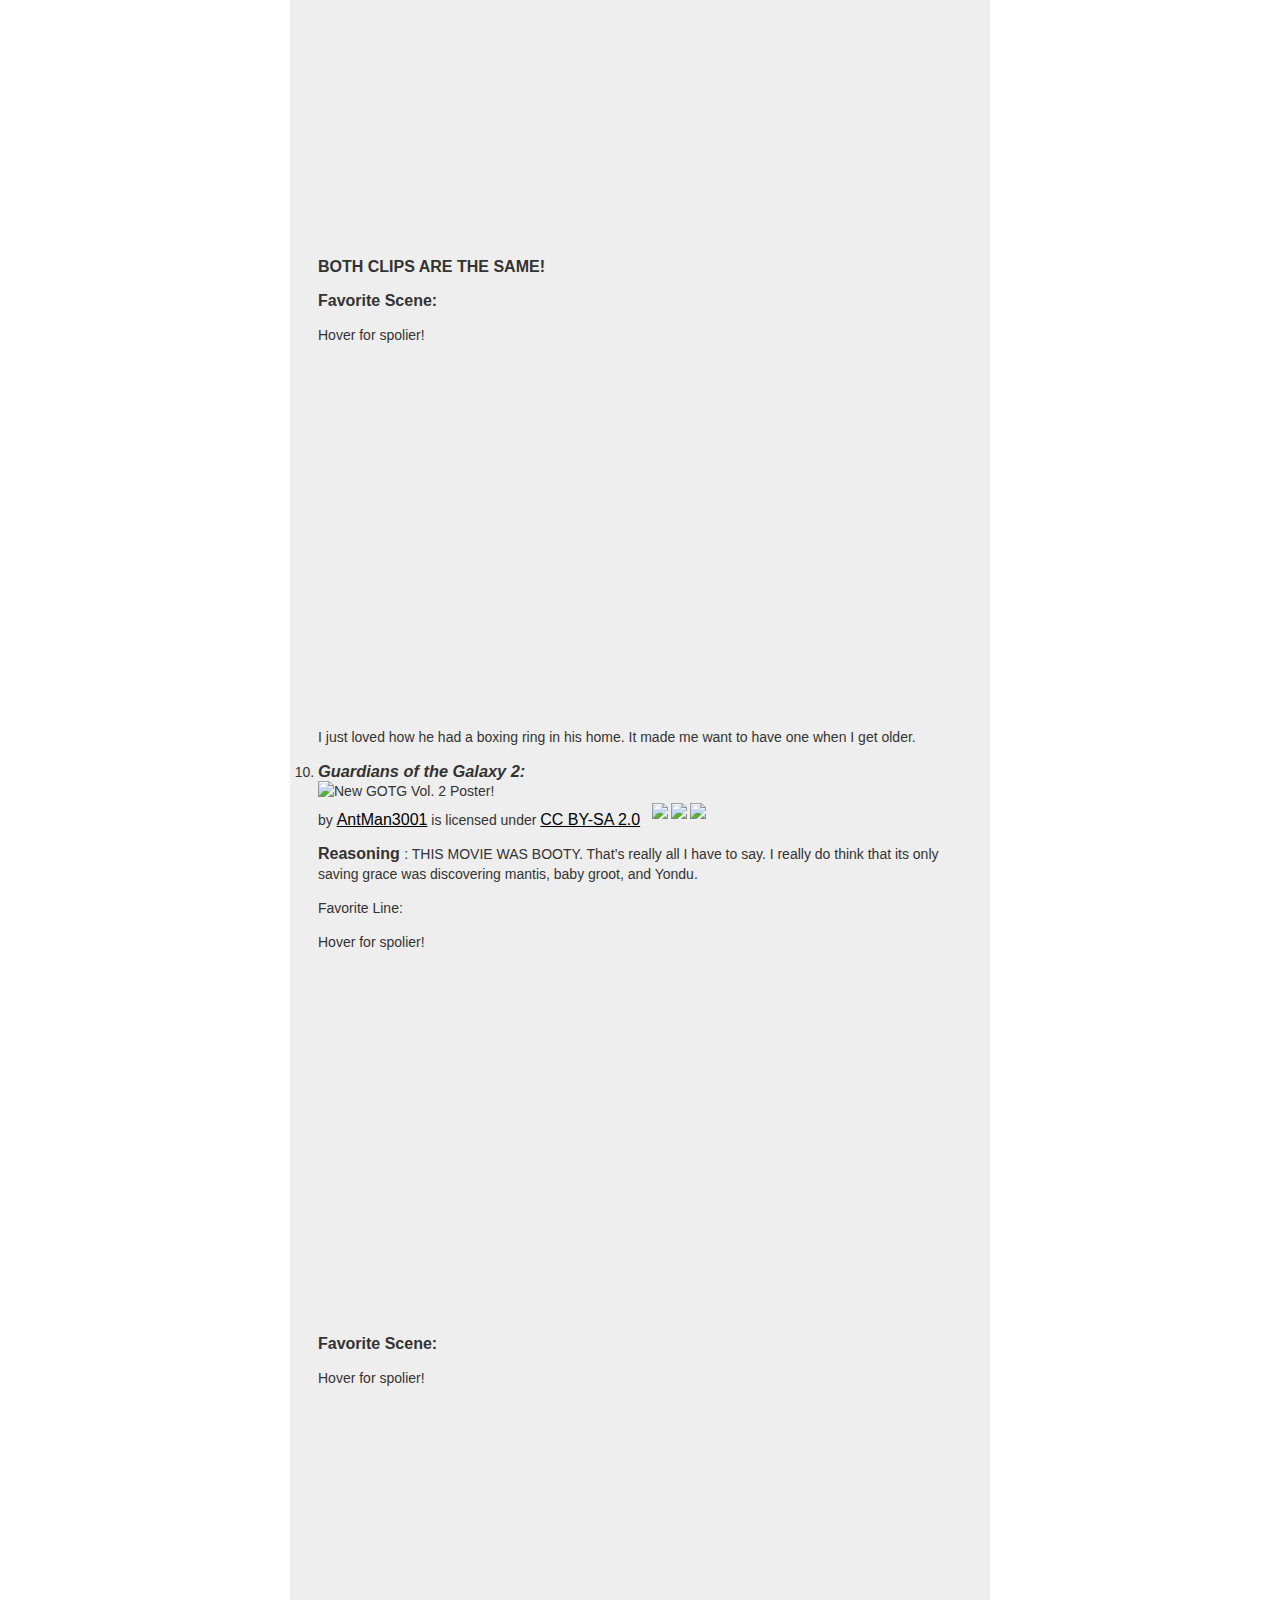
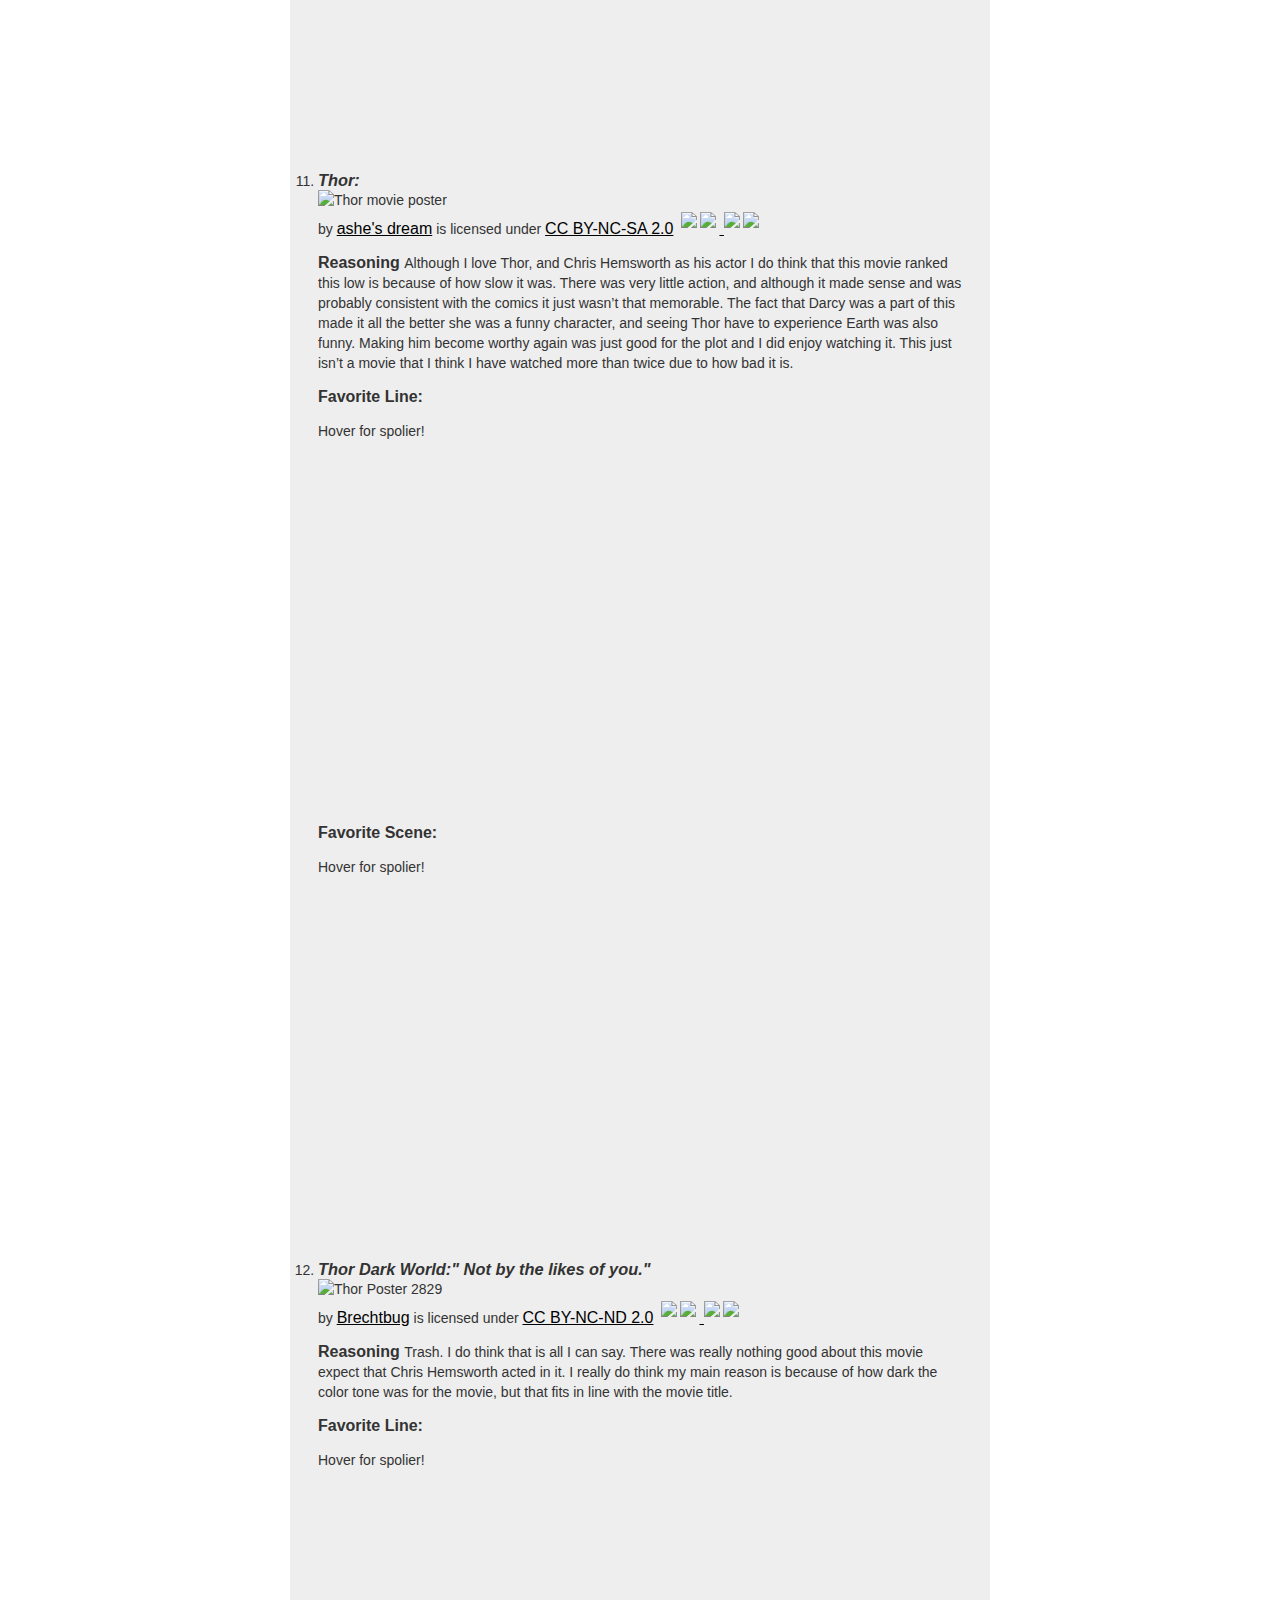
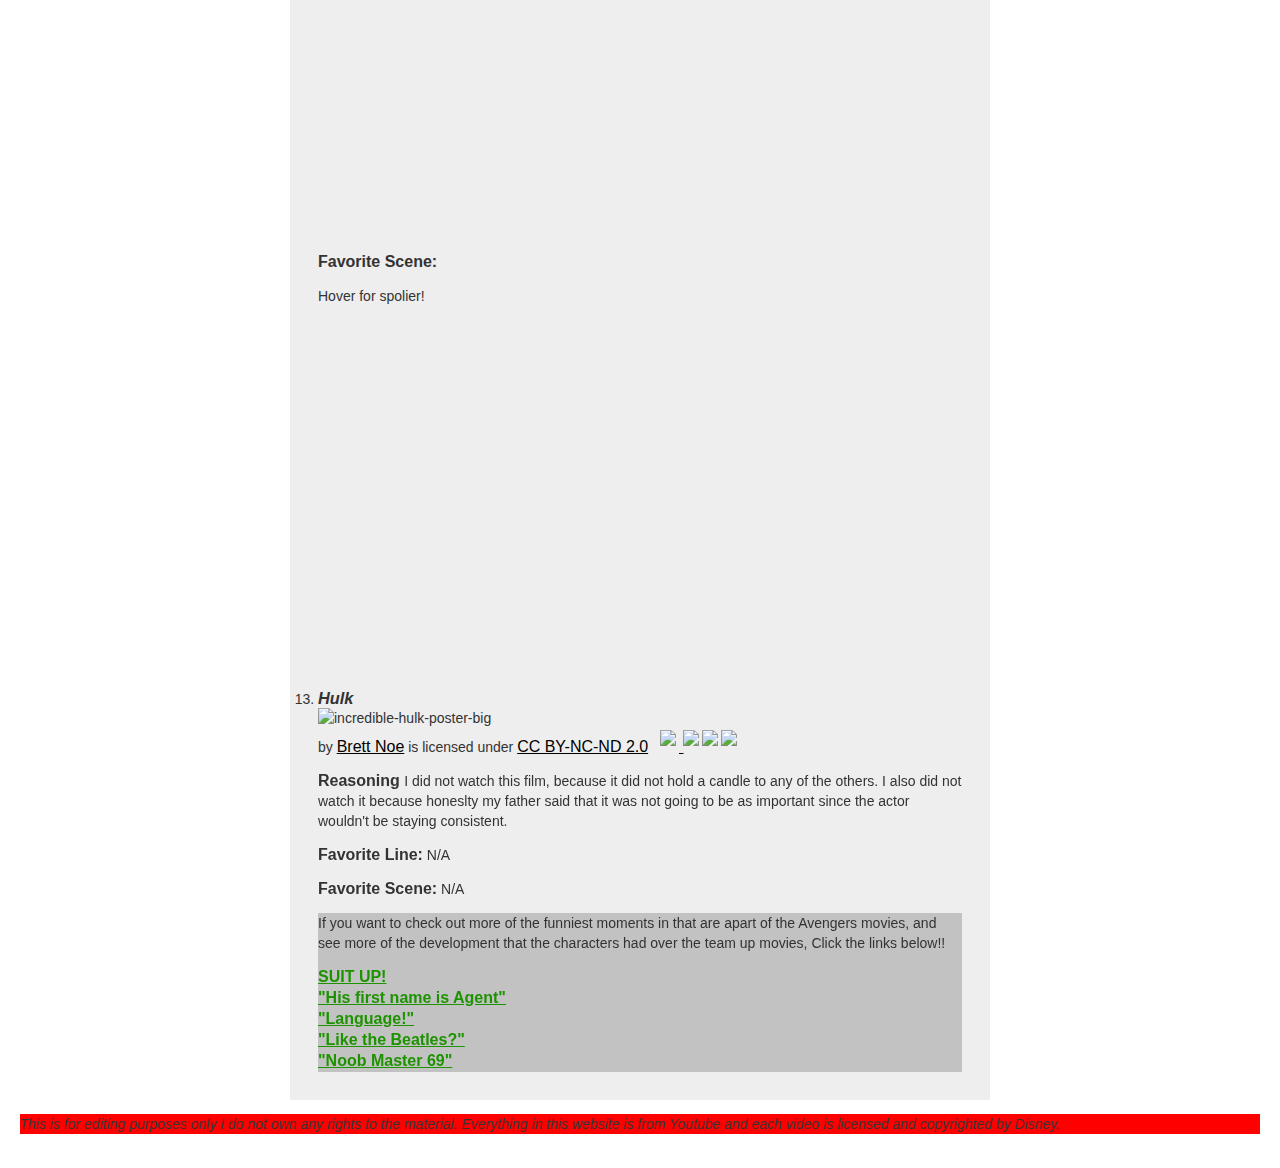
==== commit 55b97cec: "updated nav" ====
--- a/MCURanked.html
+++ b/MCURanked.html
@@ -10,8 +10,8 @@
     </head>
       <body>
         <header>
-          <a href="#sidenav-open" id="sidenav-button" title="Open Menu" aria-label="Open Menu"><img src="Website Background_.jpg"></a>
-          <nav id="sidenav-open">
+          <!---<a href="#sidenav-open" id="sidenav-button" title="Open Menu" aria-label="Open Menu"><img src="Website Background_.jpg"></a>
+          <nav id="sidenav-open">--->
           <ul>
             <li><a href="index.html#Home">Home</a></li>
             <li><a href="index.html#Critera">Criteria</a></li>
@@ -19,6 +19,7 @@
             <li><a href="MCURanked.html#11-23">11- 23!</a></li>
             <li><a href="MCURanked.html#extralinks">Extras!</a></li>
             <li><a href="sources.html#sources">Sources</a></li>
+            <li><a href="https://github.com/reaial/finalportfolio2021spring/issues/1">Comment Section</a></li>
             <!-- <li><a href="#" id="sidenav-close" title="Close Menu" aria-label="Close Menu">Close Menu</a></li>--->
           </ul>
         </nav>
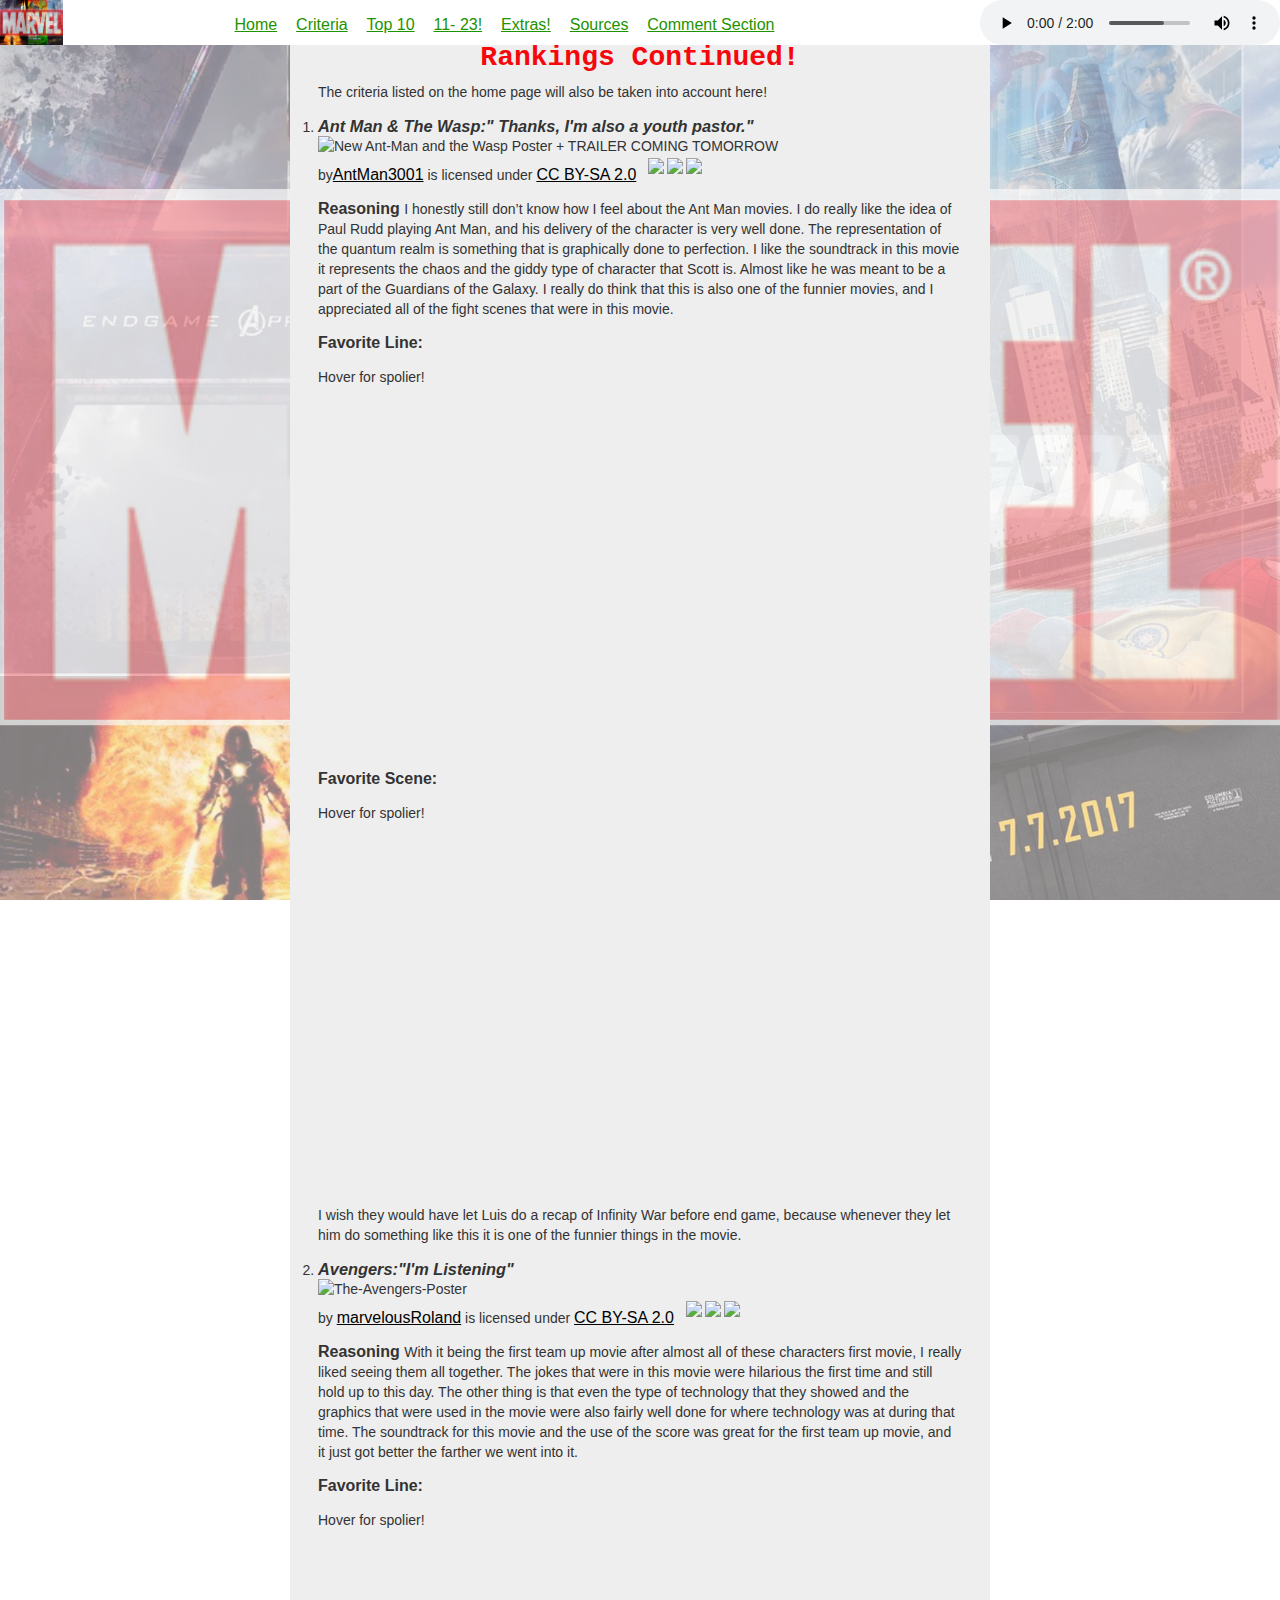
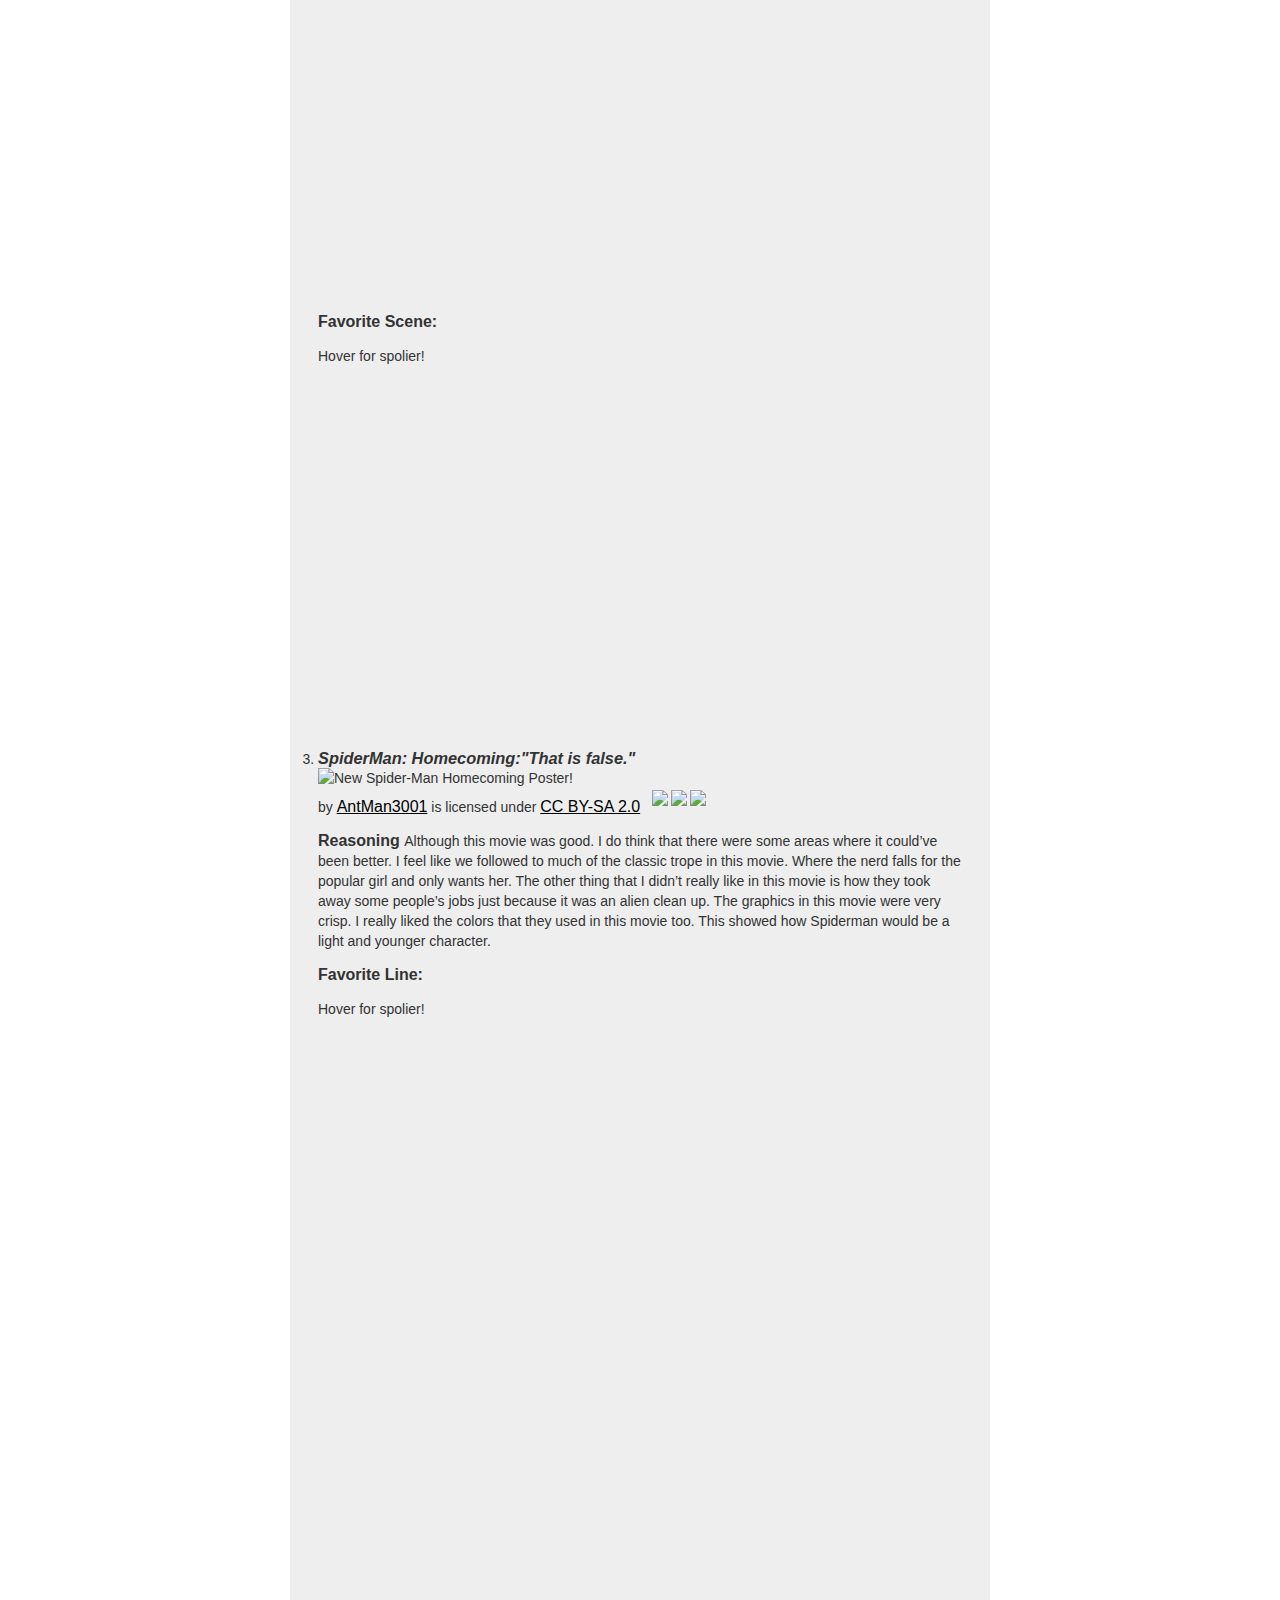
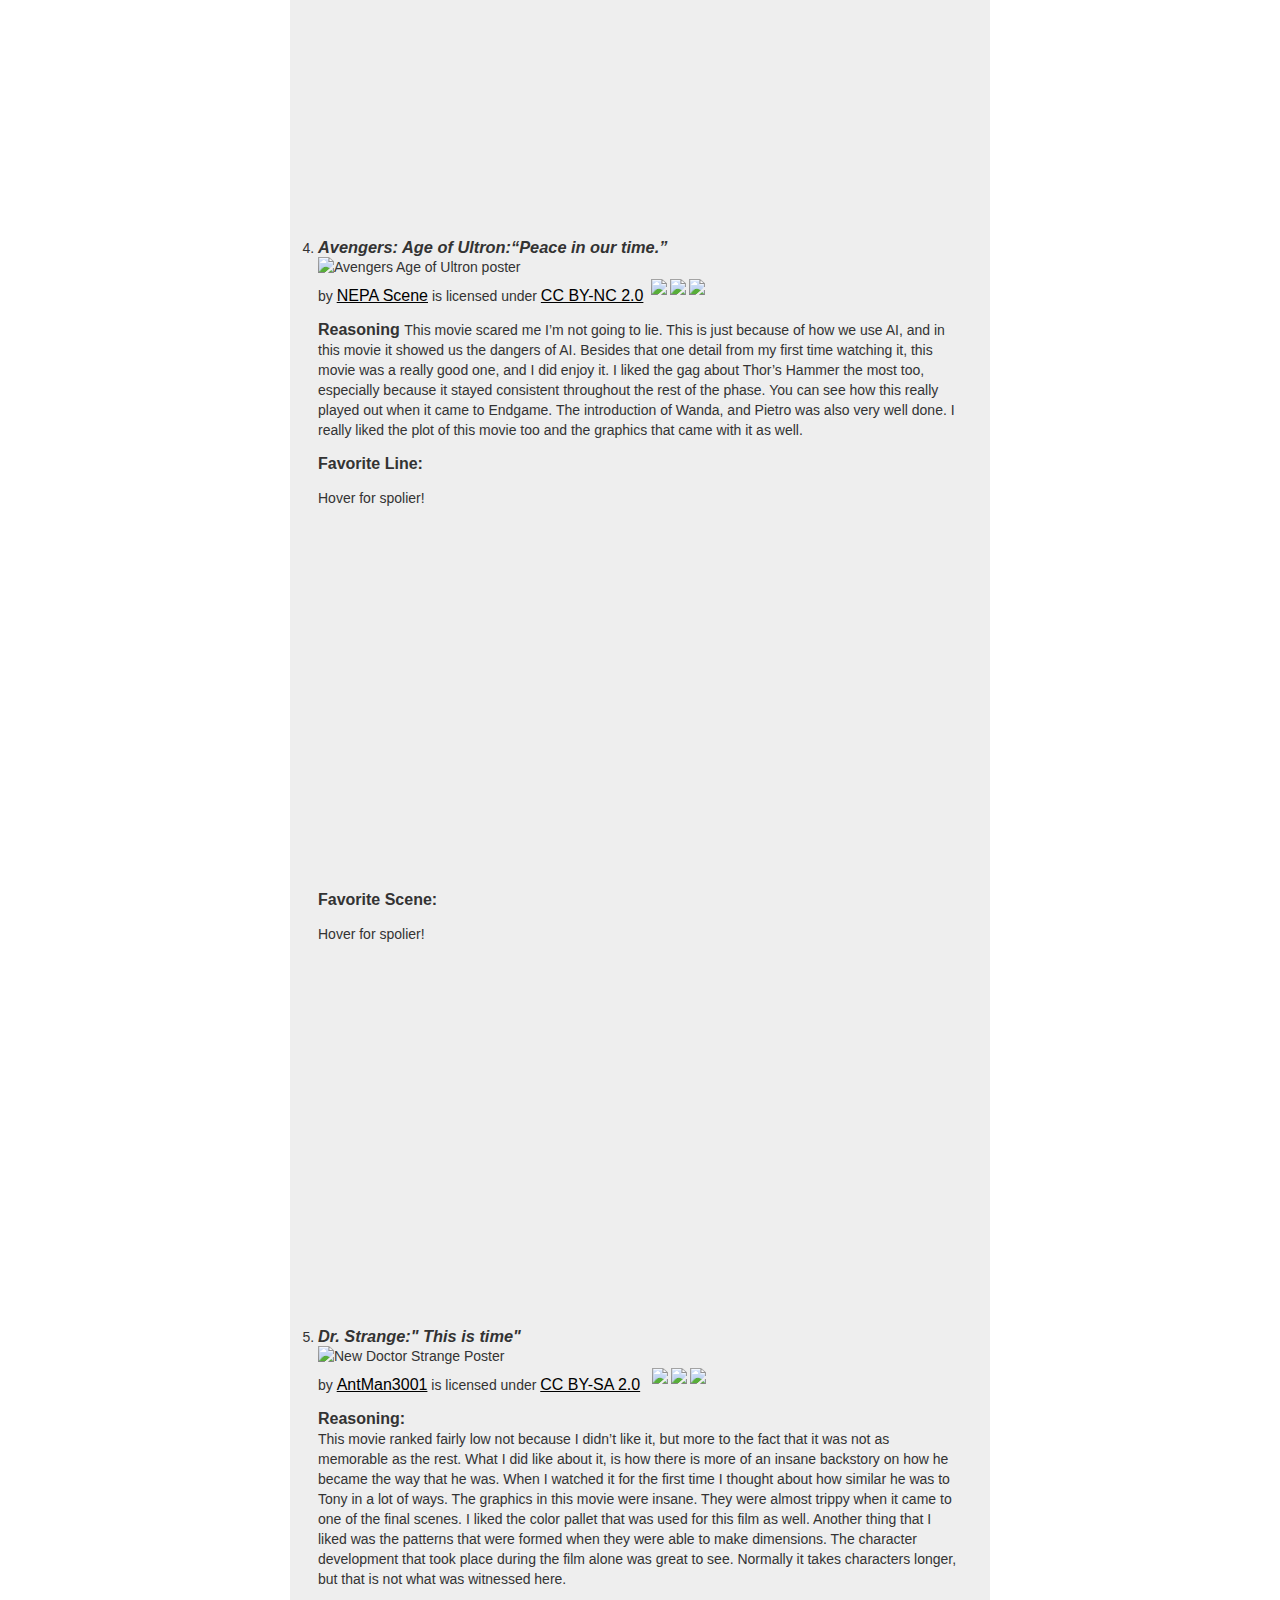
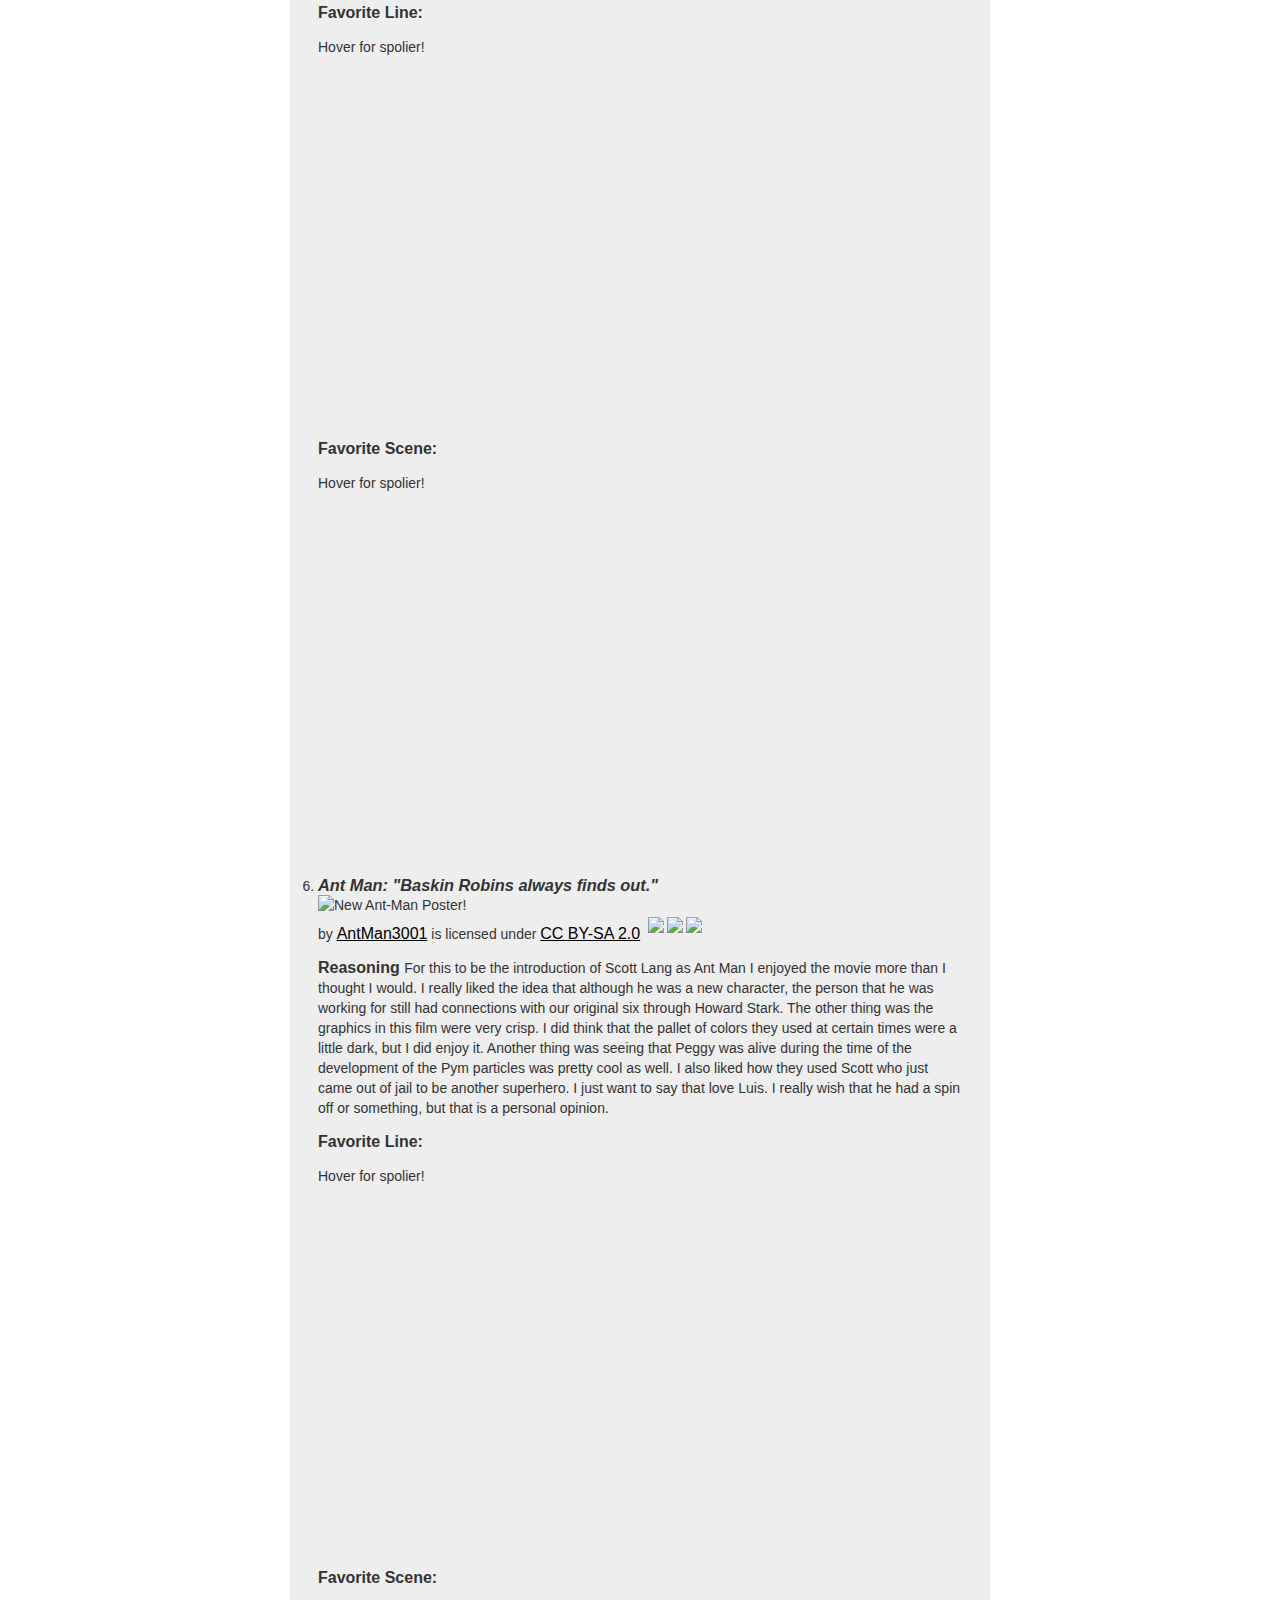
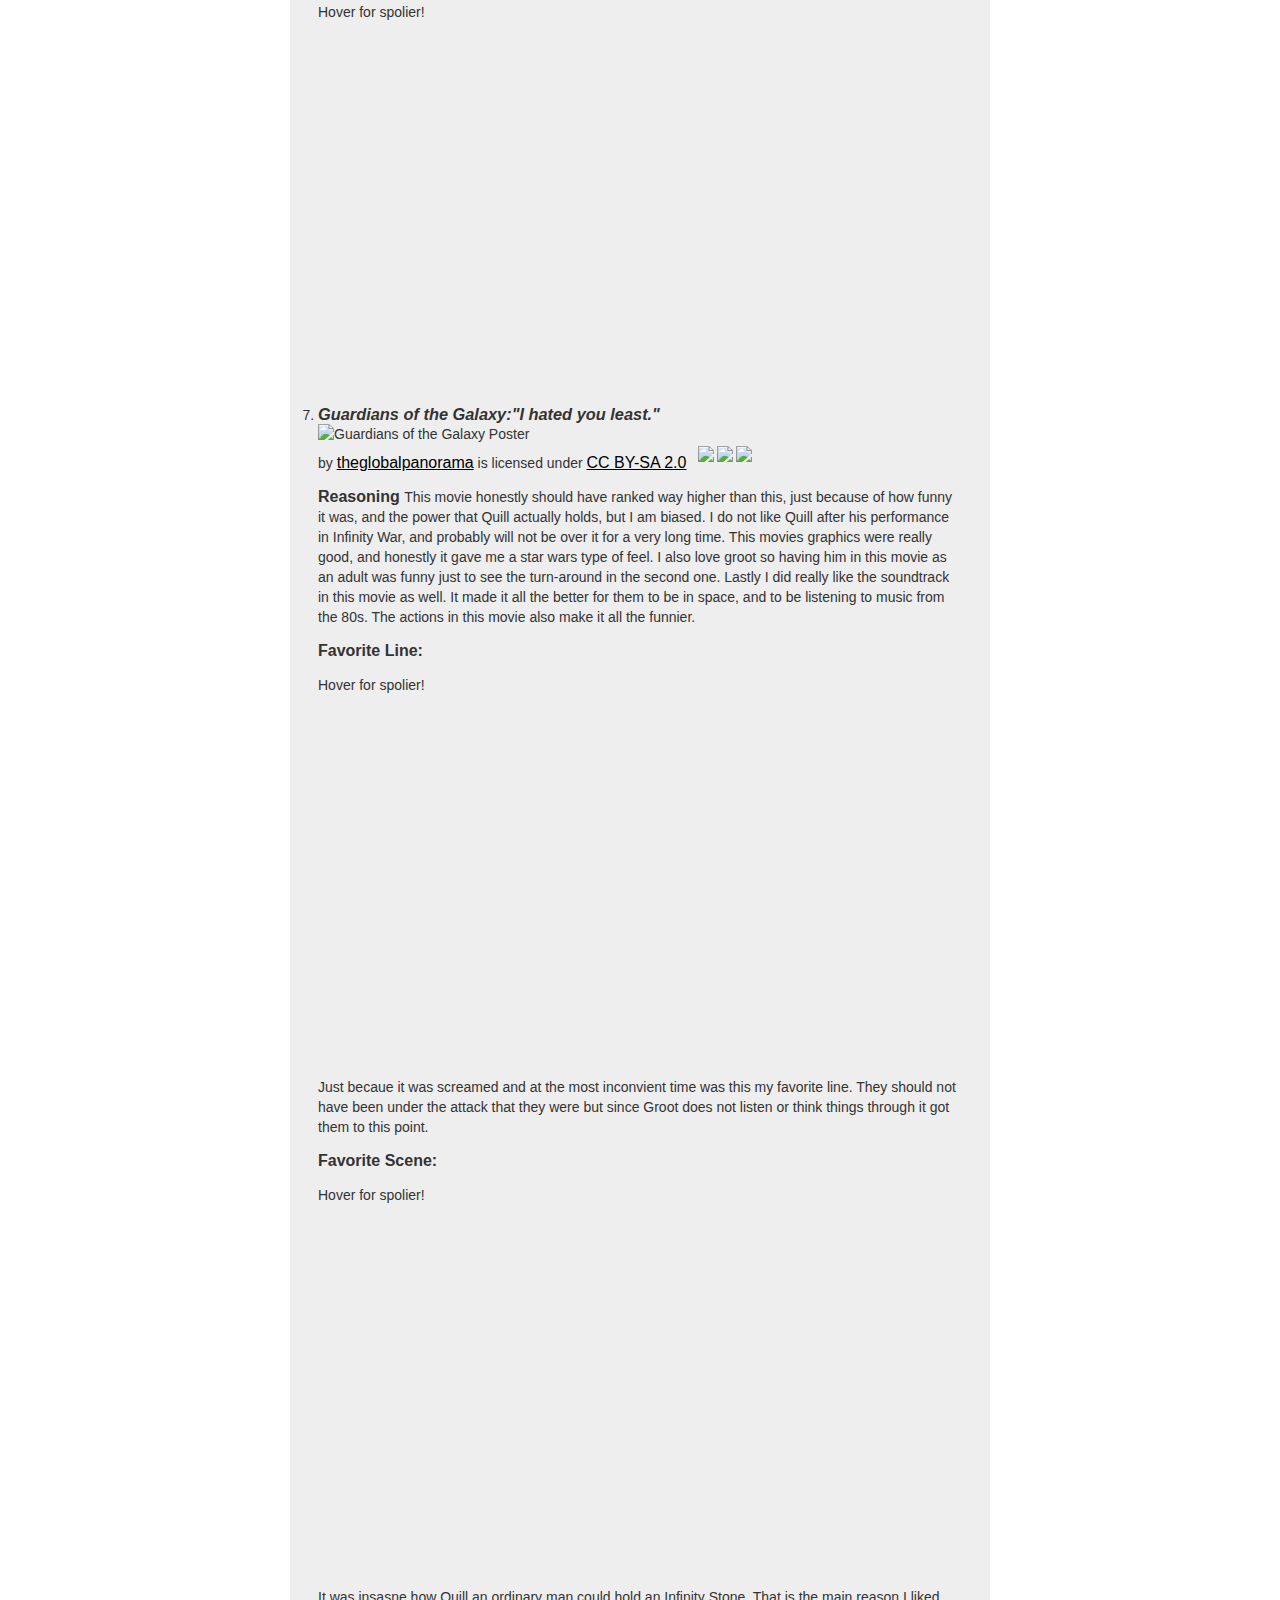
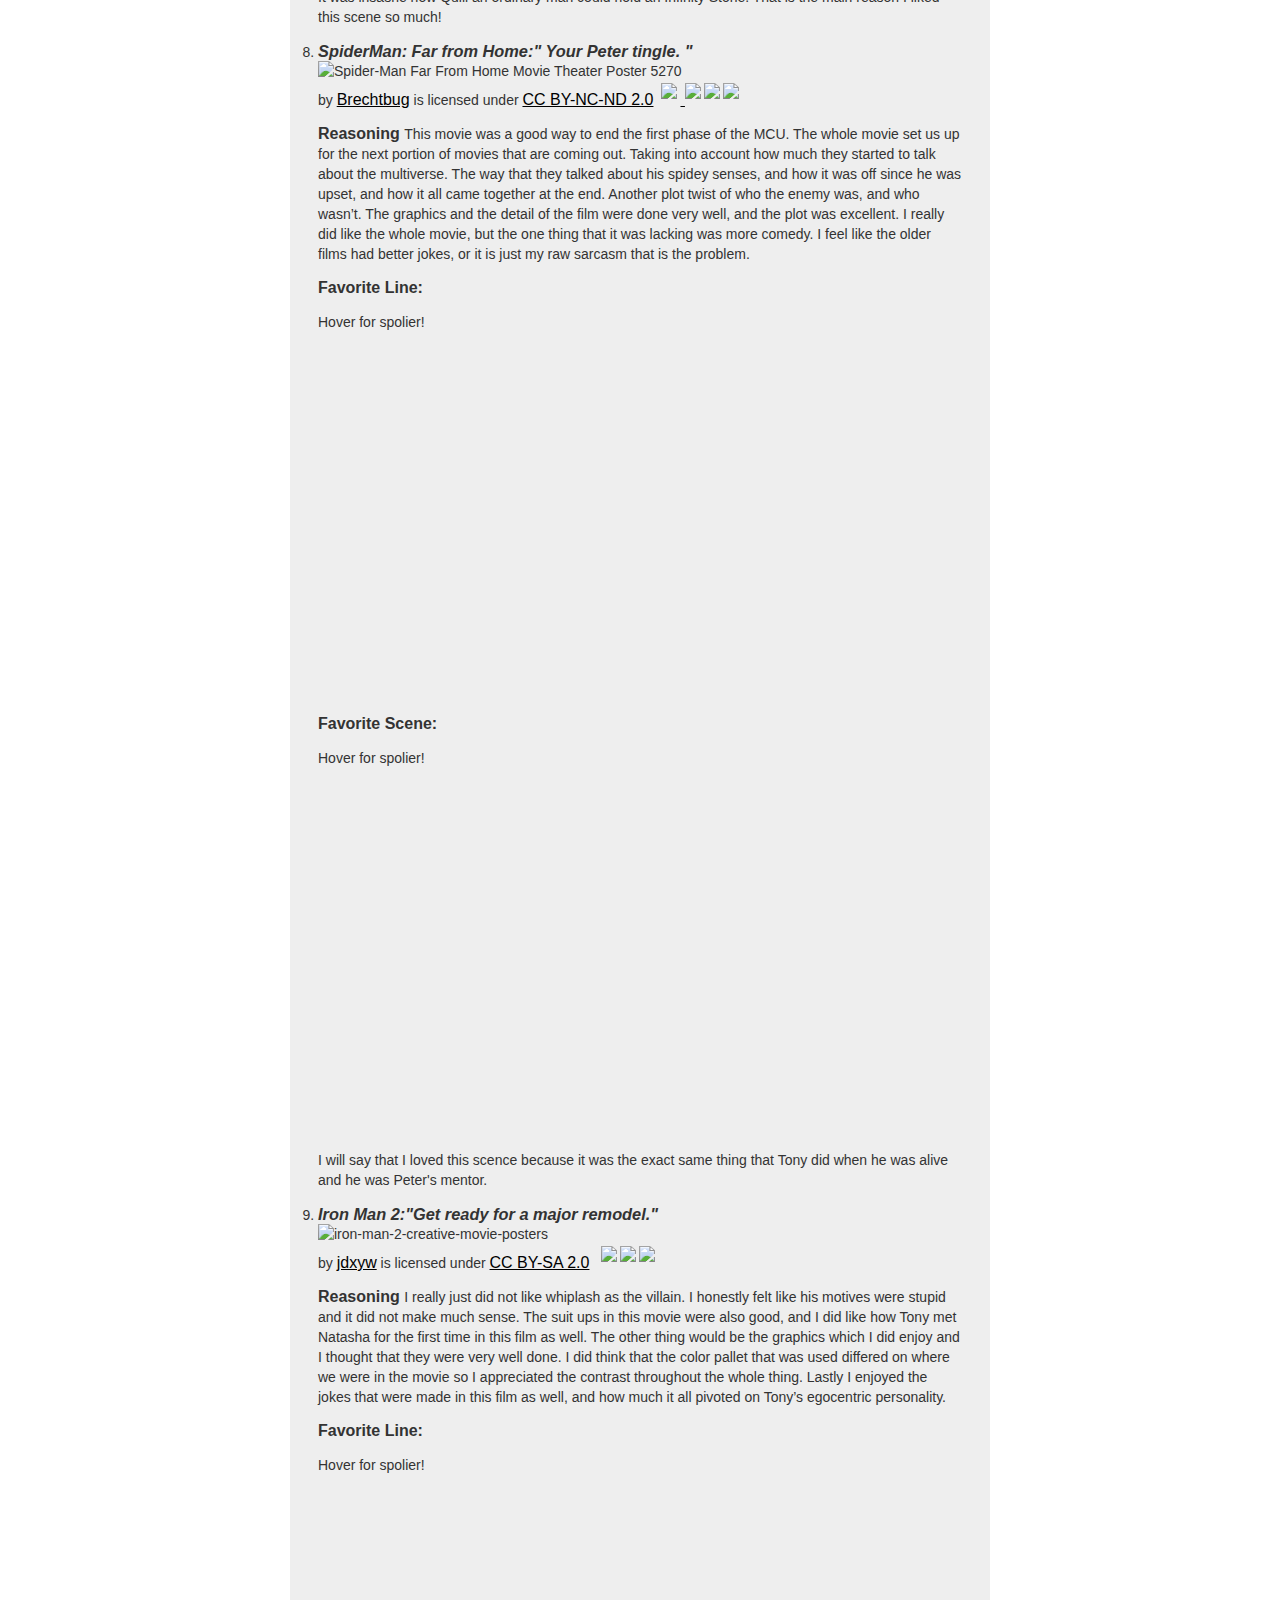
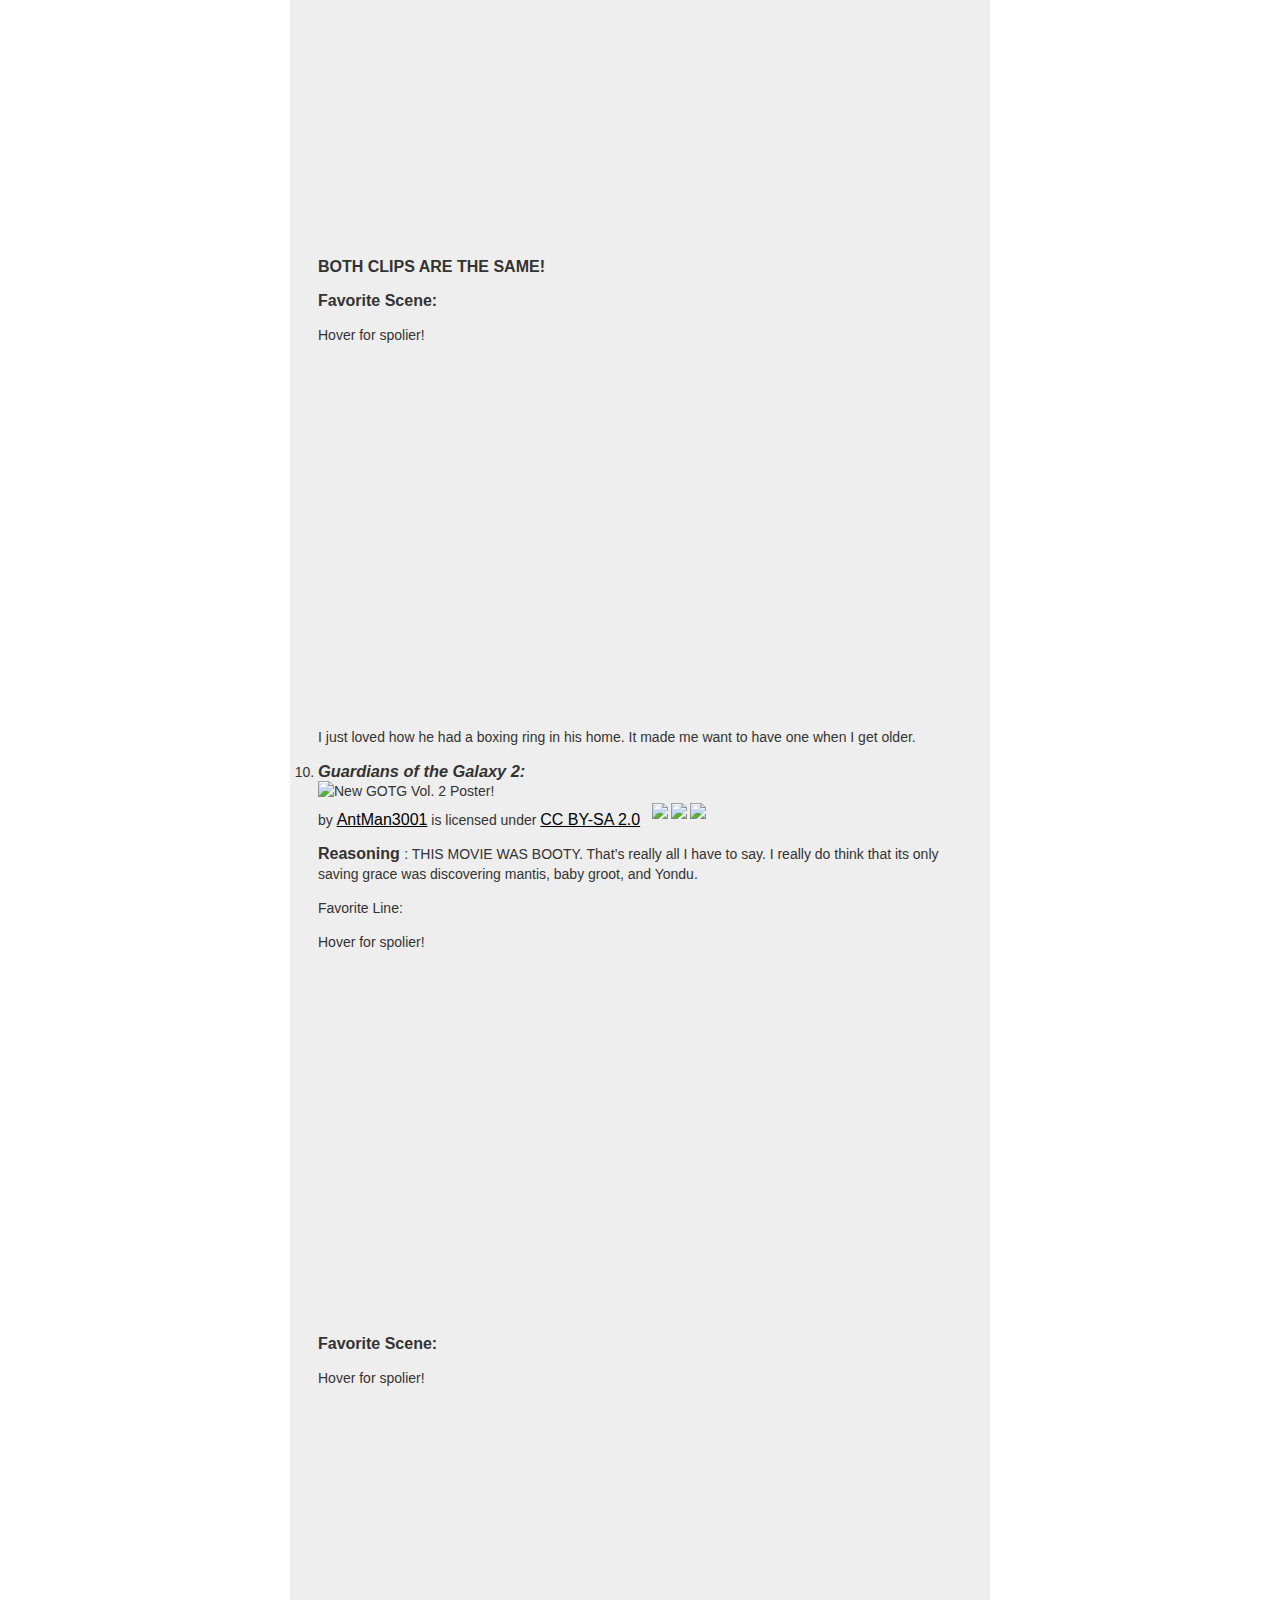
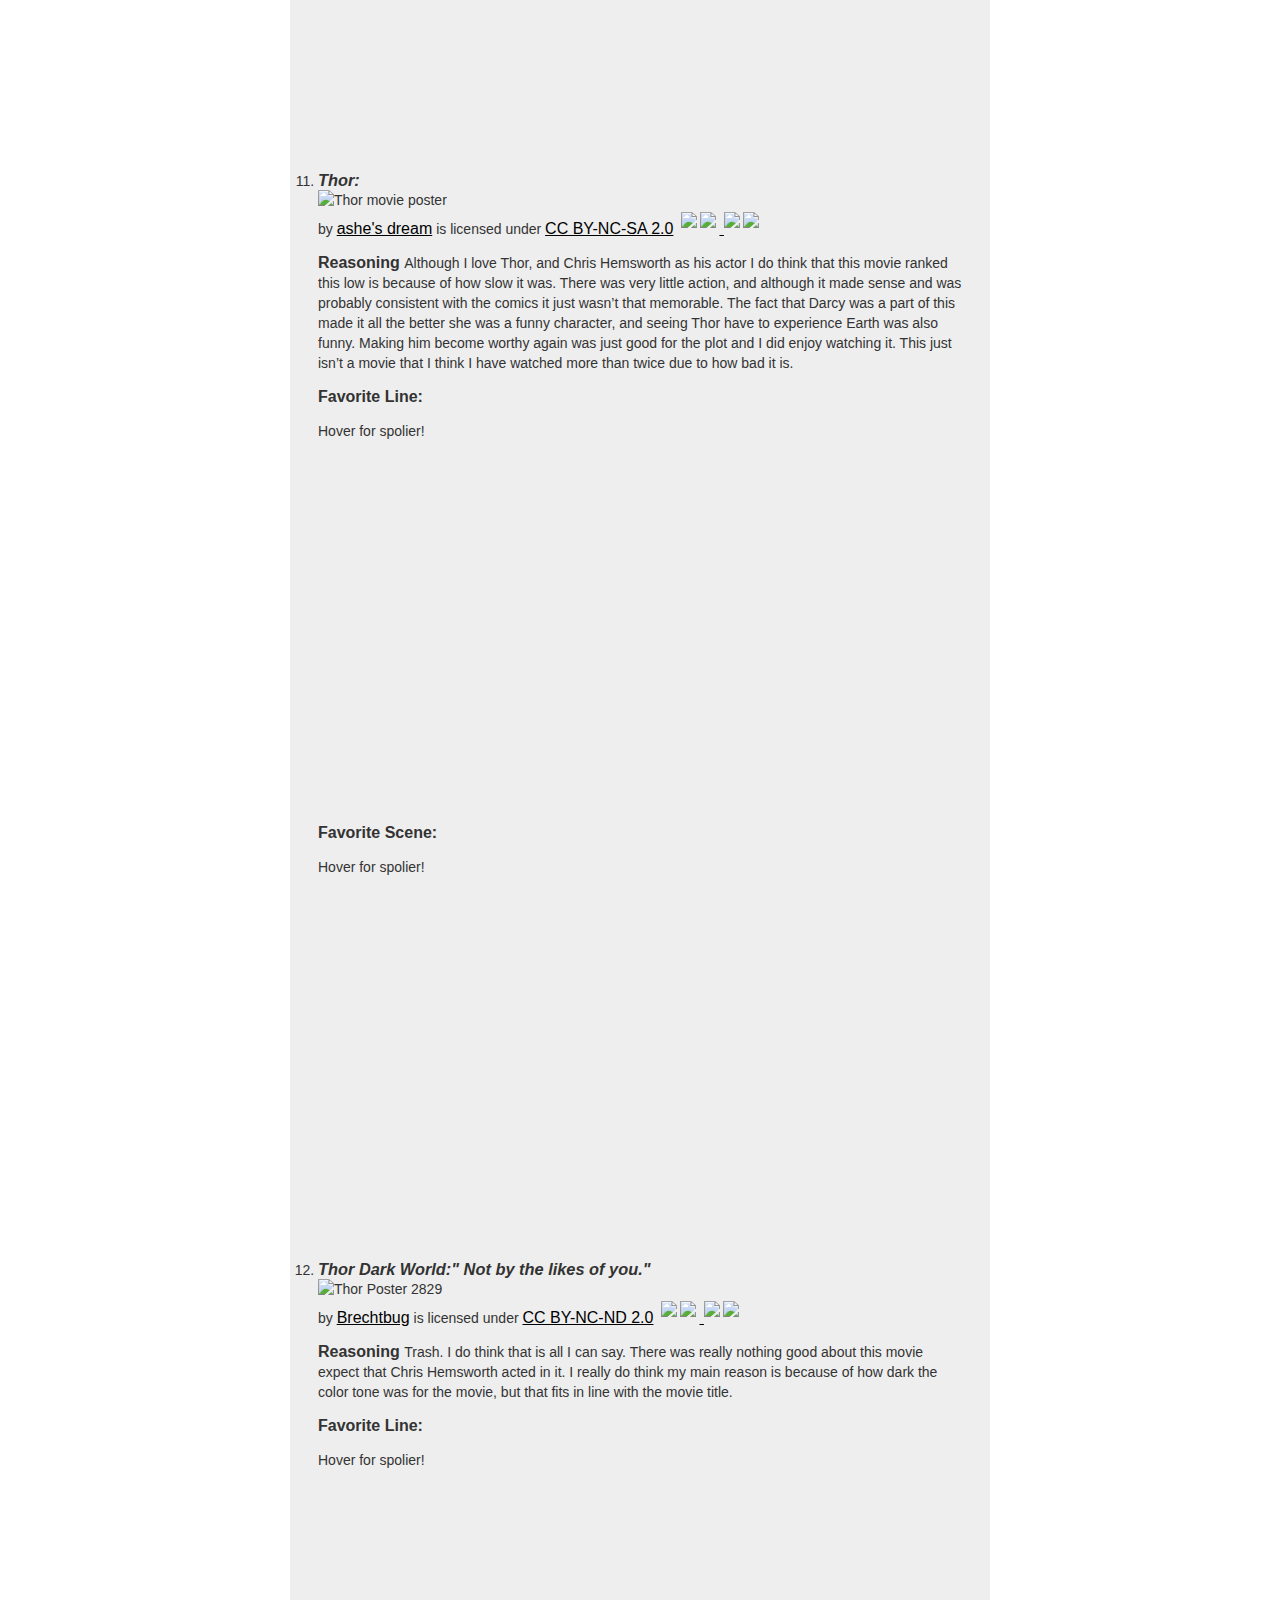
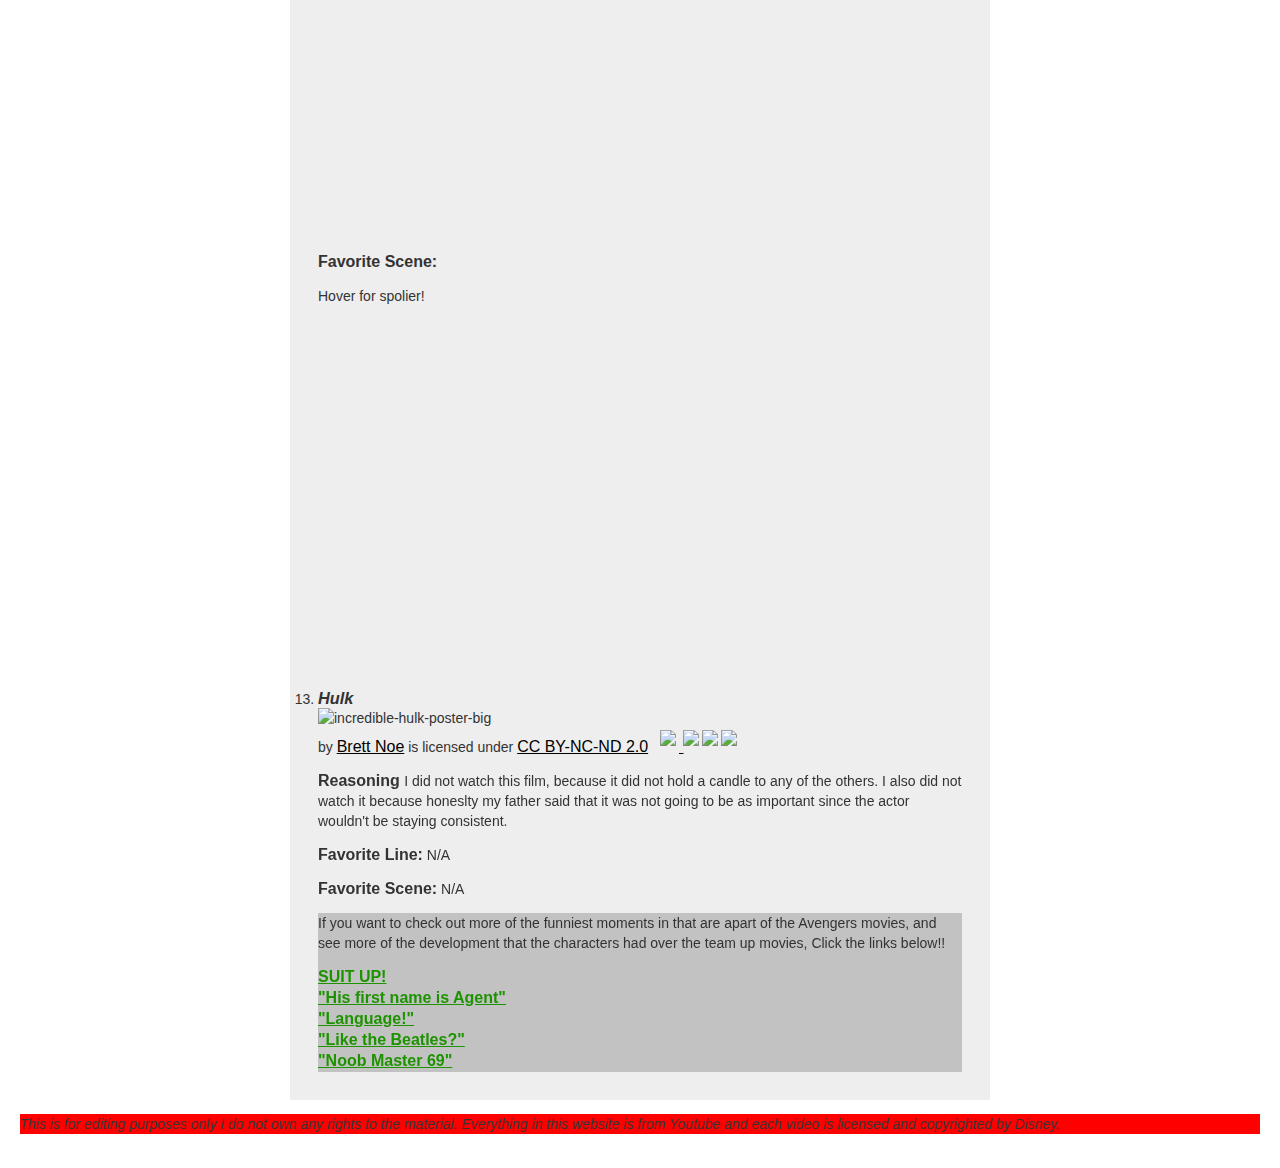
==== commit a4de46b5: "updated pages" ====
--- a/MCURanked.html
+++ b/MCURanked.html
@@ -10,8 +10,8 @@
     </head>
       <body>
         <header>
-          <!---<a href="#sidenav-open" id="sidenav-button" title="Open Menu" aria-label="Open Menu"><img src="Website Background_.jpg"></a>
-          <nav id="sidenav-open">--->
+          <!---<a href="#sidenav-open" id="sidenav-button" title="Open Menu" aria-label="Open Menu">---><img src="Website Background_.jpg"></a>
+          <!---<nav id="sidenav-open">--->
           <ul>
             <li><a href="index.html#Home">Home</a></li>
             <li><a href="index.html#Critera">Criteria</a></li>
